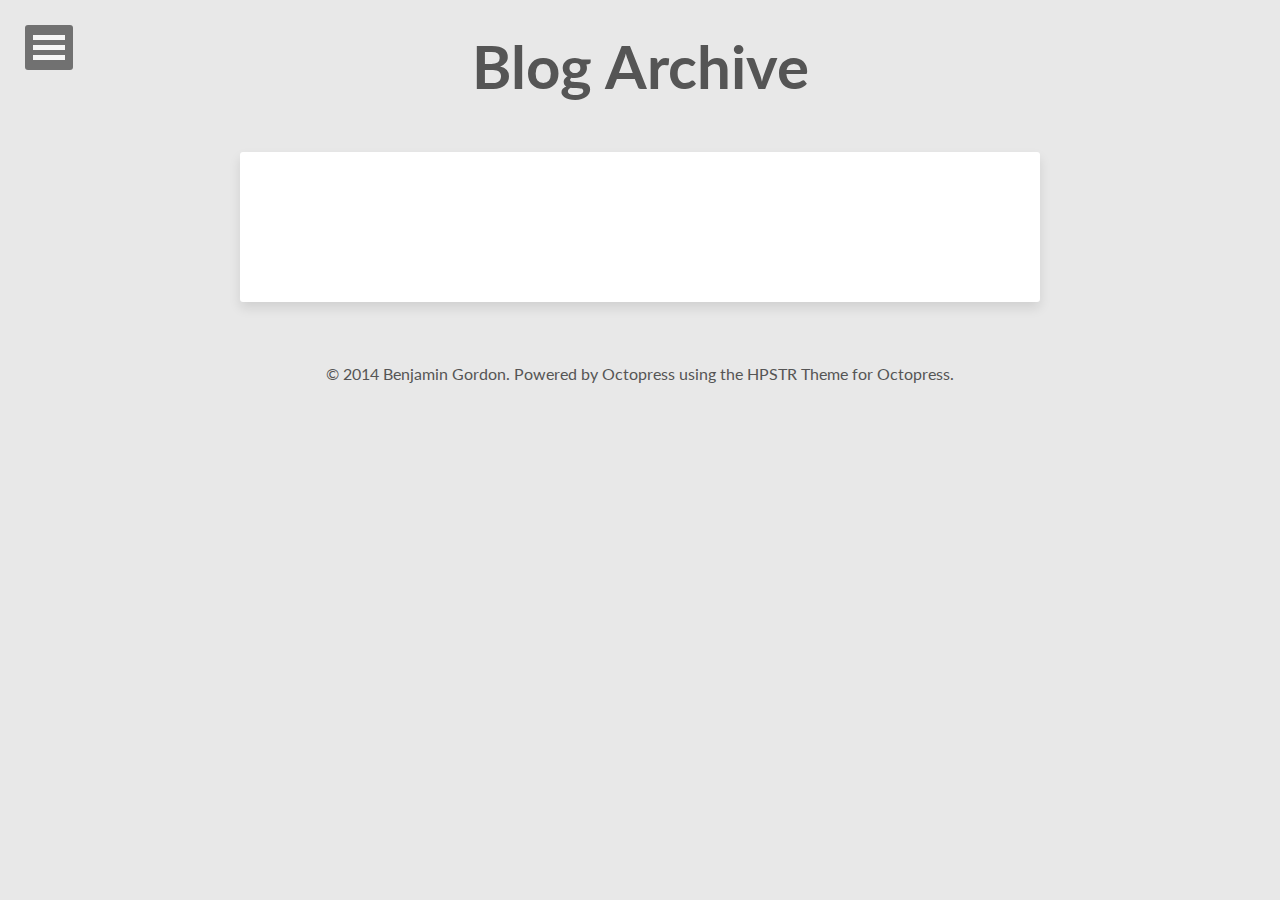
==== archives/index.html @ 860efc20 "Site updated at 2014-06-22 17:08:31 UTC" ====
<!DOCTYPE html>
<!--[if IEMobile 7 ]><html class="no-js iem7"><![endif]-->
<!--[if lt IE 9]><html class="no-js lte-ie8"><![endif]-->
<!--[if (gt IE 8)|(gt IEMobile 7)|!(IEMobile)|!(IE)]><!--><html class="no-js" lang="en"><!--<![endif]-->

<head>


<meta charset="utf-8">
<meta http-equiv="cleartype" content="on">

<title>Blog Archive - bennyguitar</title>
<meta name="author" content="Benjamin Gordon">




<meta name="description" content="Musings on just about everything.">

<meta name="keywords" content=" ">


<!-- http://t.co/dKP3o1e -->
<meta name="HandheldFriendly" content="True">
<meta name="MobileOptimized" content="320">
<meta name="viewport" content="width=device-width, initial-scale=1">

<!-- Twitter Cards -->

  
    <meta name="twitter:card" content="summary">
    <meta name="twitter:image" content"">
  
  <meta name="twitter:title" content="Blog Archive">
  <meta name="twitter:description" content="Musings on just about everything.">
  <meta name="twitter:creator" content="@bennyguitar">


<!-- Open Graph -->
<meta property="og:local" content="en_US">
<meta property="og:type" content="article">
<meta property="og:url" content="http://bennyguitar.github.io/archives">
<meta property="og:title" content="Blog Archive">
<meta property="og:description" content="Musings on just about everything.">

  <meta property="og:image" content="">

<meta property="og:site_name" content="bennyguitar">

<link rel="canonical" href="http://bennyguitar.github.io/archives">
<link href="/favicon.png" rel="icon">
<link href="/stylesheets/screen.css" media="screen, projection" rel="stylesheet" type="text/css">
<link href="//netdna.bootstrapcdn.com/font-awesome/4.1.0/css/font-awesome.min.css" rel="stylesheet">
<link href="/atom.xml" rel="alternate" title="bennyguitar" type="application/atom+xml">

<script src="/javascripts/vendor/modernizr-2.6.2.custom.min.js"></script>



<!--Fonts from Google"s Web font directory at http://google.com/webfonts -->
<link href="//fonts.googleapis.com/css?family=PT+Serif:regular,italic,bold,bolditalic" rel="stylesheet" type="text/css">
<link href="//fonts.googleapis.com/css?family=PT+Sans:regular,italic,bold,bolditalic" rel="stylesheet" type="text/css">


</head>

<body id="page" >

<!--[if lt IE 9]><div class="upgrade"><strong><a href="http://whatbrowser.org/">Your browser is quite old!</strong> Why not upgrade to a different browser to better enjoy this site?</a></div><![endif]-->
<nav id="dl-menu" class="dl-menuwrapper" role="navigation">
	<button class="dl-trigger">Open Menu</button>
	<ul class="dl-menu">
		<li><a href="/">Home</a></li>
		<li>
			<a href="#">About</a>
			<ul class="dl-submenu">
				<li>
					<img src="" alt="Benjamin Gordon photo" class="author-photo">
					<h4>Benjamin Gordon</h4>
					<p></p>
				</li>
				<li><a href="//www.zimmerman.io">Learn More</a></li>
				<li>
					<a href="mailto:benjaming@intgroup.com"><i class="fa fa-envelope"></i> Email</a>
				</li>
				<li>
					<a href="http://twitter.com/bennyguitar"><i class="fa fa-twitter"></i> Twitter</a>
				</li>
				
				<li>
					<a href="http://github.com/bennyguitar"><i class="fa fa-github"></i> GitHub</a>
				</li>
			</ul><!-- /.dl-submenu -->
		</li>
		<li>
			<a href="#">Posts</a>
			<ul class="dl-submenu">
				<li><a href="/posts/">All Posts</a></li>
				<li><a href="/categories/">All Categories</a></li>
			</ul>
		</li>
		
	</ul><!-- /.dl-menu -->
</nav><!-- /.dl-menuwrapper -->




<div id="main" role="main">
  <article class="entry">
    <header class="header-title">
      <div class="header-title-wrap">
        <h1 class="entry-title">Blog Archive</h1>
      </div><!-- /.header-title-wrap -->
    </header>
    <div class="entry-content">
      <div id="blog-archives">

</div>

      <footer class="entry-meta">
        
        
      </footer>
    </div><!-- /.entry-content -->
    
  </article>
</div><!-- /#main -->

<div class="footer-wrapper">
  <footer role="contentinfo">
    <span>&copy; 2014 Benjamin Gordon. Powered by <a href="http://octopress.org">Octopress</a> using the <a href="https://github.com/Z1MM32M4N/hpstr-theme/">HPSTR Theme for Octopress</a>.</span>

  </footer>
</div><!-- /.footer-wrapper -->



<script src="//ajax.googleapis.com/ajax/libs/jquery/1.9.1/jquery.min.js"></script>
<script>window.jQuery || document.write('<script src="/javascripts/vendor/jquery-1.9.1.min.js"><\/script>')</script>
<!--
<script src="/javascripts/octopress.js" type="text/javascript"></script>
-->
<script src="/javascripts/scripts.min.js"></script>



          

</body>
</html>
---- stylesheets/screen.css ----
@import url("http://fonts.googleapis.com/css?family=Lato:300,400,700,300italic,400italic");body{margin-top:26px;font-size:16px}.visuallyhidden.focusable:active,.visuallyhidden.focusable:focus{position:static;clip:auto;height:auto;width:auto;margin:0;overflow:visible}*,*:after,*:before{-webkit-box-sizing:border-box;-moz-box-sizing:border-box;box-sizing:border-box}article,aside,details,figcaption,figure,footer,header,hgroup,nav,section{display:block}audio,canvas,video{display:inline-block;*display:inline;*zoom:1}audio:not([controls]){display:none}html{font-size:100%;-webkit-text-size-adjust:100%;-ms-text-size-adjust:100%}a:focus{outline:thin dotted #333;outline:5px auto -webkit-focus-ring-color;outline-offset:-2px}a:hover,a:active{outline:0}sub,sup{position:relative;font-size:75%;line-height:0;vertical-align:baseline}sup{top:-0.5em}sub{bottom:-0.25em}blockquote{margin:0}img{max-width:100%;width:auto\9;height:auto;vertical-align:middle;border:0;-ms-interpolation-mode:bicubic}#map_canvas img,.google-maps img{max-width:none}button,input,select,textarea{margin:0;font-size:100%;vertical-align:middle}button,input{*overflow:visible;line-height:normal}button::-moz-focus-inner,input::-moz-focus-inner{padding:0;border:0}button,html input[type="button"],input[type="reset"],input[type="submit"]{-webkit-appearance:button;cursor:pointer}label,select,button,input[type="button"],input[type="reset"],input[type="submit"],input[type="radio"],input[type="checkbox"]{cursor:pointer}input[type="search"]{-webkit-box-sizing:content-box;-moz-box-sizing:content-box;box-sizing:content-box;-webkit-appearance:textfield}input[type="search"]::-webkit-search-decoration,input[type="search"]::-webkit-search-cancel-button{-webkit-appearance:none}textarea{overflow:auto;vertical-align:top}@media print{*{text-shadow:none !important;color:#000 !important;background:transparent !important;box-shadow:none !important}a,a:visited{text-decoration:underline}a[href]:after{content:" (" attr(href) ")"}abbr[title]:after{content:" (" attr(title) ")"}.ir a:after,a[href^="javascript:"]:after,a[href^="#"]:after{content:""}pre,blockquote{border:1px solid #999;page-break-inside:avoid}thead{display:table-header-group}tr,img{page-break-inside:avoid}img{max-width:100% !important}@page{margin:0.5cm}p,h2,h3{orphans:3;widows:3}h2,h3{page-break-after:avoid}}::-moz-selection{background-color:#c8c8c8;color:#222;text-shadow:none}::selection{background-color:#c8c8c8;color:#222;text-shadow:none}.wrap{margin:0 auto}.all-caps{text-transform:uppercase}.pull-left{float:left}.pull-right{float:right}.unstyled-list{list-style:none;margin-left:0;padding-left:0}.unstyled-list li{list-style-type:none}.inline-list{list-style:none;margin-left:0;padding-left:0}.inline-list li{list-style-type:none;display:inline}.well{padding:20px;border:1px solid #222;-webkit-border-radius:4px;-moz-border-radius:4px;-ms-border-radius:4px;-o-border-radius:4px;border-radius:4px}body{font-family:"Lato",Calibri,Arial,sans-serif;color:#222}h1,h2,h3,h4,h5,h6{font-family:"Lato",Calibri,Arial,sans-serif}h1{font-size:32px;font-size:2rem}a{text-decoration:none;color:#222}a:visited{color:#555}a:hover{color:#000}a:focus{outline:thin dotted;color:#000}a:hover,a:active{outline:0}.link-arrow{font-weight:100;text-decoration:underline;font-style:normal}figcaption{padding-top:10px;font-size:15.4px;font-size:0.9625rem;line-height:1.3;color:#3c3c3c}.notice{margin-top:1.5em;padding:.5em 1em;text-indent:0;font-size:15.4px;font-size:0.9625rem;background-color:#e8e8e8;border:1px solid #b5b5b5;-webkit-border-radius:3px;-moz-border-radius:3px;-ms-border-radius:3px;-o-border-radius:3px;border-radius:3px}blockquote{font-family:Georgia,serif;font-style:italic;border-left:8px solid #bbb;padding-left:20px}@media only screen and (min-width: 48em){blockquote{margin-left:-28px}}.entry-content .footnotes ol,.entry-content .footnotes li,.entry-content .footnotes p{font-size:13.2px;font-size:0.825rem;margin-bottom:26px;margin-bottom:1.625rem}tt,code,kbd,samp,pre{font-family:Menlo,Monaco,Courier New,monospace}p code,li code{font-size:12px;font-size:0.75rem;line-height:1.5;white-space:nowrap;margin:0 2px;padding:0 5px;border:1px solid #e6e6e6;background-color:#f2f2f2;-webkit-border-radius:3px;-moz-border-radius:3px;-ms-border-radius:3px;-o-border-radius:3px;border-radius:3px}pre{font-size:12px;font-size:0.75rem;line-height:1.5;overflow-x:auto}pre::-webkit-scrollbar{height:12px;background-color:#34362e;-moz-border-radius-bottomleft:4px;-webkit-border-bottom-left-radius:4px;border-bottom-left-radius:4px;-moz-border-radius-bottomright:4px;-webkit-border-bottom-right-radius:4px;border-bottom-right-radius:4px}pre::-webkit-scrollbar-thumb:horizontal{background-color:#6a6d5d;-webkit-border-radius:4px;-moz-border-radius:4px;-ms-border-radius:4px;-o-border-radius:4px;border-radius:4px}.highlight{margin-bottom:1.5em;color:#d0d0d0;border:1px solid #dbdbdb;background-color:#272822;-webkit-border-radius:3px;-moz-border-radius:3px;-ms-border-radius:3px;-o-border-radius:3px;border-radius:3px}.highlight pre{position:relative;margin:0;padding:1em}.highlight .lineno{padding-right:24px;color:#8f908a}.highlight .hll{background-color:#49483e}.highlight .c{color:#75715e}.highlight .err{color:#960050;background-color:#1e0010}.highlight .k{color:#66d9ef}.highlight .l{color:#ae81ff}.highlight .n{color:#f8f8f2}.highlight .o{color:#f92672}.highlight .p{color:#f8f8f2}.highlight .cm{color:#75715e}.highlight .cp{color:#75715e}.highlight .c1{color:#75715e}.highlight .cs{color:#75715e}.highlight .ge{font-style:italic}.highlight .gs{font-weight:bold}.highlight .kc{color:#66d9ef}.highlight .kd{color:#66d9ef}.highlight .kn{color:#f92672}.highlight .kp{color:#66d9ef}.highlight .kr{color:#66d9ef}.highlight .kt{color:#66d9ef}.highlight .ld{color:#e6db74}.highlight .m{color:#ae81ff}.highlight .s{color:#e6db74}.highlight .na{color:#a6e22e}.highlight .nb{color:#f8f8f2}.highlight .nc{color:#a6e22e}.highlight .no{color:#66d9ef}.highlight .nd{color:#a6e22e}.highlight .ni{color:#f8f8f2}.highlight .ne{color:#a6e22e}.highlight .nf{color:#a6e22e}.highlight .nl{color:#f8f8f2}.highlight .nn{color:#f8f8f2}.highlight .nx{color:#a6e22e}.highlight .py{color:#f8f8f2}.highlight .nt{color:#f92672}.highlight .nv{color:#f8f8f2}.highlight .ow{color:#f92672}.highlight .w{color:#f8f8f2}.highlight .mf{color:#ae81ff}.highlight .mh{color:#ae81ff}.highlight .mi{color:#ae81ff}.highlight .mo{color:#ae81ff}.highlight .sb{color:#e6db74}.highlight .sc{color:#e6db74}.highlight .sd{color:#e6db74}.highlight .s2{color:#e6db74}.highlight .se{color:#ae81ff}.highlight .sh{color:#e6db74}.highlight .si{color:#e6db74}.highlight .sx{color:#e6db74}.highlight .sr{color:#e6db74}.highlight .s1{color:#e6db74}.highlight .ss{color:#e6db74}.highlight .bp{color:#f8f8f2}.highlight .vc{color:#f8f8f2}.highlight .vg{color:#f8f8f2}.highlight .vi{color:#f8f8f2}.highlight .il{color:#ae81ff}body{margin:0;padding:0;width:100%;background-color:#e8e8e8}.entry,.hentry{*zoom:1}.entry:before,.entry:after,.hentry:before,.hentry:after{display:table;content:"";line-height:0}.entry:after,.hentry:after{clear:both}.entry-content{font-size:17.6px;font-size:1.1rem;line-height:1.625;margin-bottom:26px;margin-bottom:1.625rem}.entry-content p>a,.entry-content li>a{border-bottom:1px dotted #a2a2a2}.entry-content p>a:hover,.entry-content li>a:hover{border-bottom-style:solid}.entry-meta{font-size:13.2px;font-size:0.825rem;text-transform:uppercase;color:#bbb}.entry-meta a{color:#bbb}.entry-meta .vcard:before{content:" by "}.entry-meta .tag{display:inline-block;margin:4px;padding:2px 6px;background-color:#bbb;color:#fff;-webkit-border-radius:3px;-moz-border-radius:3px;-ms-border-radius:3px;-o-border-radius:3px;border-radius:3px;color:#fff}.entry-meta .tag span{vertical-align:super;font-size:10px;font-size:0.625rem}.entry-meta .tag:hover{background-color:#a2a2a2}.entry-meta .tag:active{-webkit-transform:translate(0, 1px);-moz-transform:translate(0, 1px);-ms-transform:translate(0, 1px);-o-transform:translate(0, 1px);transform:translate(0, 1px);box-shadow:0 0 1px rgba(34,34,34,0.2)}#post .entry-content,#page .entry-content{margin:40px 2px 20px 2px;padding:10px 15px;background-color:#fff;box-shadow:0 0 0 0,0 6px 12px rgba(0,0,0,0.1);-webkit-border-radius:3px;-moz-border-radius:3px;-ms-border-radius:3px;-o-border-radius:3px;border-radius:3px}@media only screen and (min-width: 48em){#post .entry-content,#page .entry-content{margin-left:10px;margin-right:10px;padding:20px 30px}}@media only screen and (min-width: 62.5em){#post .entry-content,#page .entry-content{max-width:800px;margin:50px auto 30px auto;padding:50px 80px}#post .entry-content>p:first-child,#page .entry-content>p:first-child{font-size:22px;font-size:1.375rem;line-height:1.5;margin-bottom:26px;margin-bottom:1.625rem}}#post #disqus_thread,#page #disqus_thread{margin:40px 2px 20px 2px;padding:10px 15px;background-color:#fff;box-shadow:0 0 0 1px rgba(187,187,187,0.1),0 6px 12px rgba(0,0,0,0.1);-webkit-border-radius:3px;-moz-border-radius:3px;-ms-border-radius:3px;-o-border-radius:3px;border-radius:3px}@media only screen and (min-width: 48em){#post #disqus_thread,#page #disqus_thread{margin-left:10px;margin-right:10px;padding:20px 30px}}@media only screen and (min-width: 62.5em){#post #disqus_thread,#page #disqus_thread{max-width:800px;padding:50px 80px;margin:0 auto 30px auto}}#post .entry-meta,#page .entry-meta{margin:50px 30px 30px;text-align:center}.entry-tags{display:block;margin-bottom:6px}.pagination{margin:20px 10px;text-align:center}.pagination ul{display:inline;margin-left:10px;margin-right:10px}.pagination li{padding-left:4px;padding-right:4px}.pagination .current-page{font-weight:700}#post-index #main{margin:40px 2px 20px 2px}@media only screen and (min-width: 48em){#post-index #main{margin-left:20px;margin-right:20px}}@media only screen and (min-width: 62.5em){#post-index #main{max-width:800px;margin-top:50px;margin-left:auto;margin-right:auto}}#post-index article{background-color:#fff;box-shadow:0 0 0 0,0 6px 12px rgba(34,34,34,0.1);-webkit-border-radius:3px;-moz-border-radius:3px;-ms-border-radius:3px;-o-border-radius:3px;border-radius:3px;margin-bottom:20px;padding:25px 15px}@media only screen and (min-width: 48em){#post-index article{padding:30px}}@media only screen and (min-width: 62.5em){#post-index article{margin-bottom:30px;padding:50px 80px}}.footer-wrapper{*zoom:1;margin:2em auto;text-align:center;color:#555}.footer-wrapper:before,.footer-wrapper:after{display:table;content:"";line-height:0}.footer-wrapper:after{clear:both}.footer-wrapper a{color:#555}.socialcount{font-size:17.6px;font-size:1.1rem;font-weight:700}.socialcount li{padding-left:10px;padding-right:10px}.socialcount p>a,.socialcount li>a{border-bottom-width:0}.upgrade{padding:10px;text-align:center}#goog-fixurl ul{list-style:none;margin-left:0;padding-left:0}#goog-fixurl ul li{list-style-type:none}#goog-wm-qt{width:auto;margin-right:10px;margin-bottom:20px;padding:8px 20px;display:inline-block;font-size:14px;font-size:0.875rem;background-color:#fff;color:#222;border-width:2px !important;border-style:solid !important;border-color:#a2a2a2;-webkit-border-radius:3px;-moz-border-radius:3px;-ms-border-radius:3px;-o-border-radius:3px;border-radius:3px}hr{display:block;margin:1em 0;padding:0;height:1px;border:0;border-top:1px solid #ccc;border-bottom:1px solid #fff}b,i,strong,em,blockquote,p,q,span,figure,img,h1,h2,header,input,a{-webkit-transition:all 0.2s ease;-moz-transition:all 0.2s ease;-o-transition:all 0.2s ease;transition:all 0.2s ease}.entry-header{width:100%;overflow:hidden;position:relative}.header-title{text-align:center;margin:30px 0 0}.header-title h1{margin:10px 20px;font-weight:700;font-size:28px;font-size:1.75rem;color:#555}@media only screen and (min-width: 48em){.header-title h1{font-size:48px;font-size:3rem}}@media only screen and (min-width: 62.5em){.header-title h1{font-size:60px;font-size:3.75rem}}.header-title h2{margin:0;font-size:18px;font-size:1.125rem;text-transform:uppercase;color:#888}@media only screen and (min-width: 48em){.header-title h2{font-size:30px;font-size:1.875rem}}.feature .header-title{position:absolute;top:0;display:table;margin-top:0;width:100%;height:400px;overflow:hidden}.feature .header-title .header-title-wrap{display:table-cell;vertical-align:middle;margin:0 auto;text-align:center}.feature .header-title h1{margin:10px;font-weight:700;margin:10px 60px;color:#fff;text-shadow:1px 1px 4px rgba(34,34,34,0.6)}.feature .header-title h1 a{color:#fff}.feature .header-title h2{margin:0;color:#fff}@media only screen and (min-width: 48em){.feature .header-title h2 a{color:#fff}}.entry-image{position:relative;top:-50%;left:-50%;width:200%;height:200%;min-height:400px;overflow:hidden}.entry-image:after{content:'';position:absolute;top:0;left:0;width:100%;height:100%;background-color:rgba(34,34,34,0.3)}.entry-image img{position:absolute;top:0;left:0;right:0;bottom:0;margin:auto;min-width:50%;min-height:50%}.image-credit{position:absolute;bottom:0;right:0;margin:0 auto;max-width:440px;padding:10px 15px;background-color:rgba(34,34,34,0.5);color:#fff;font-size:12px;font-size:0.75rem;text-align:right;-moz-border-radius-topleft:3px;-webkit-border-top-left-radius:3px;border-top-left-radius:3px;-moz-border-radius-topright:3px;-webkit-border-top-right-radius:3px;border-top-right-radius:3px;z-index:10}@media only screen and (min-width: 48em){.image-credit{max-width:760px}}@media only screen and (min-width: 62.5em){.image-credit{max-width:960px}}.image-credit a{color:#fff;text-decoration:none}.read-more{position:relative;margin:40px 2px 20px 2px;padding:40px 15px 25px;background-color:#fff;box-shadow:0 0 0 1px rgba(187,187,187,0.1),0 6px 12px rgba(0,0,0,0.1);-webkit-border-radius:3px;-moz-border-radius:3px;-ms-border-radius:3px;-o-border-radius:3px;border-radius:3px;text-align:center;*zoom:1}@media only screen and (min-width: 48em){.read-more{margin:50px 10px 20px 10px;padding:50px 40px 25px}}@media only screen and (min-width: 62.5em){.read-more{max-width:800px;padding:50px 80px;margin:60px auto}}.read-more:before,.read-more:after{display:table;content:"";line-height:0}.read-more:after{clear:both}.read-more-header{position:absolute;top:-20px;left:0;right:0;height:35px}.read-more-content{font-size:17.6px;font-size:1.1rem;line-height:1.625}.read-more-content p>a,.read-more-content li>a{border-bottom:1px dotted #a2a2a2}.read-more-content p>a:hover,.read-more-content li>a:hover{border-bottom-style:solid}.read-more-content h3{margin:0;font-size:28px;font-size:1.75rem}.read-more-content h3 a{color:#222}@media only screen and (min-width: 48em){.read-more-content h3{font-size:36px;font-size:2.25rem}}.read-more-list{border-top:solid 1px #bbb}.list-item{width:100%;text-align:left}.list-item h4{font-size:18px;font-size:1.125rem;margin-bottom:0}.list-item span{display:block;font-size:14px;font-size:0.875rem;color:#a2a2a2}@media only screen and (min-width: 48em){.list-item{width:49%;float:left}.list-item:nth-child(2){text-align:right}}.animated{-webkit-animation-fill-mode:both;-moz-animation-fill-mode:both;-ms-animation-fill-mode:both;-o-animation-fill-mode:both;animation-fill-mode:both;-webkit-animation-duration:1s;-moz-animation-duration:1s;-ms-animation-duration:1s;-o-animation-duration:1s;animation-duration:1s}.animated.hinge{-webkit-animation-duration:2s;-moz-animation-duration:2s;-ms-animation-duration:2s;-o-animation-duration:2s;animation-duration:2s}@-moz-keyframes fadeIn{0%{opacity:0}100%{opacity:1}}@-webkit-keyframes fadeIn{0%{opacity:0}100%{opacity:1}}@-o-keyframes fadeIn{0%{opacity:0}100%{opacity:1}}@-ms-keyframes fadeIn{0%{opacity:0}100%{opacity:1}}@keyframes fadeIn{0%{opacity:0}100%{opacity:1}}.fadeIn{-webkit-animation-name:fadeIn;-moz-animation-name:fadeIn;-ms-animation-name:fadeIn;-o-animation-name:fadeIn;animation-name:fadeIn}@-moz-keyframes fadeInDown{0%{opacity:0;-moz-transform:translateY(-20px);transform:translateY(-20px)}100%{opacity:1;-moz-transform:translateY(0);transform:translateY(0)}}@-webkit-keyframes fadeInDown{0%{opacity:0;-webkit-transform:translateY(-20px);transform:translateY(-20px)}100%{opacity:1;-webkit-transform:translateY(0);transform:translateY(0)}}@-o-keyframes fadeInDown{0%{opacity:0;-o-transform:translateY(-20px);transform:translateY(-20px)}100%{opacity:1;-o-transform:translateY(0);transform:translateY(0)}}@-ms-keyframes fadeInDown{0%{opacity:0;-ms-transform:translateY(-20px);transform:translateY(-20px)}100%{opacity:1;-ms-transform:translateY(0);transform:translateY(0)}}@keyframes fadeInDown{0%{opacity:0;transform:translateY(-20px)}100%{opacity:1;transform:translateY(0)}}.fadeInDown{-webkit-animation-name:fadeInDown;-moz-animation-name:fadeInDown;-ms-animation-name:fadeInDown;-o-animation-name:fadeInDown;animation-name:fadeInDown}@-moz-keyframes fadeInDownBig{0%{opacity:0;-moz-transform:translateY(-2000px);transform:translateY(-2000px)}100%{opacity:1;-moz-transform:translateY(0);transform:translateY(0)}}@-webkit-keyframes fadeInDownBig{0%{opacity:0;-webkit-transform:translateY(-2000px);transform:translateY(-2000px)}100%{opacity:1;-webkit-transform:translateY(0);transform:translateY(0)}}@-o-keyframes fadeInDownBig{0%{opacity:0;-o-transform:translateY(-2000px);transform:translateY(-2000px)}100%{opacity:1;-o-transform:translateY(0);transform:translateY(0)}}@-ms-keyframes fadeInDownBig{0%{opacity:0;-ms-transform:translateY(-2000px);transform:translateY(-2000px)}100%{opacity:1;-ms-transform:translateY(0);transform:translateY(0)}}@keyframes fadeInDownBig{0%{opacity:0;transform:translateY(-2000px)}100%{opacity:1;transform:translateY(0)}}.fadeInDownBig{-webkit-animation-name:fadeInDownBig;-moz-animation-name:fadeInDownBig;-ms-animation-name:fadeInDownBig;-o-animation-name:fadeInDownBig;animation-name:fadeInDownBig}@-moz-keyframes bounceIn{0%{opacity:0;-moz-transform:scale(0.3, 0.3);transform:scale(0.3, 0.3)}50%{opacity:1;-moz-transform:scale(1.05, 1.05);transform:scale(1.05, 1.05)}70%{-moz-transform:scale(0.9, 0.9);transform:scale(0.9, 0.9)}100%{-moz-transform:scale(1, 1);transform:scale(1, 1)}}@-webkit-keyframes bounceIn{0%{opacity:0;-webkit-transform:scale(0.3, 0.3);transform:scale(0.3, 0.3)}50%{opacity:1;-webkit-transform:scale(1.05, 1.05);transform:scale(1.05, 1.05)}70%{-webkit-transform:scale(0.9, 0.9);transform:scale(0.9, 0.9)}100%{-webkit-transform:scale(1, 1);transform:scale(1, 1)}}@-o-keyframes bounceIn{0%{opacity:0;-o-transform:scale(0.3, 0.3);transform:scale(0.3, 0.3)}50%{opacity:1;-o-transform:scale(1.05, 1.05);transform:scale(1.05, 1.05)}70%{-o-transform:scale(0.9, 0.9);transform:scale(0.9, 0.9)}100%{-o-transform:scale(1, 1);transform:scale(1, 1)}}@-ms-keyframes bounceIn{0%{opacity:0;-ms-transform:scale(0.3, 0.3);transform:scale(0.3, 0.3)}50%{opacity:1;-ms-transform:scale(1.05, 1.05);transform:scale(1.05, 1.05)}70%{-ms-transform:scale(0.9, 0.9);transform:scale(0.9, 0.9)}100%{-ms-transform:scale(1, 1);transform:scale(1, 1)}}@keyframes bounceIn{0%{opacity:0;transform:scale(0.3, 0.3)}50%{opacity:1;transform:scale(1.05, 1.05)}70%{transform:scale(0.9, 0.9)}100%{transform:scale(1, 1)}}.bounceIn{-webkit-animation-name:bounceIn;-moz-animation-name:bounceIn;-ms-animation-name:bounceIn;-o-animation-name:bounceIn;animation-name:bounceIn}@-moz-keyframes bounceInDown{0%{opacity:0;-moz-transform:translateY(-2000px);transform:translateY(-2000px)}60%{opacity:1;-moz-transform:translateY(30px);transform:translateY(30px)}80%{-moz-transform:translateY(-10px);transform:translateY(-10px)}100%{-moz-transform:translateY(0);transform:translateY(0)}}@-webkit-keyframes bounceInDown{0%{opacity:0;-webkit-transform:translateY(-2000px);transform:translateY(-2000px)}60%{opacity:1;-webkit-transform:translateY(30px);transform:translateY(30px)}80%{-webkit-transform:translateY(-10px);transform:translateY(-10px)}100%{-webkit-transform:translateY(0);transform:translateY(0)}}@-o-keyframes bounceInDown{0%{opacity:0;-o-transform:translateY(-2000px);transform:translateY(-2000px)}60%{opacity:1;-o-transform:translateY(30px);transform:translateY(30px)}80%{-o-transform:translateY(-10px);transform:translateY(-10px)}100%{-o-transform:translateY(0);transform:translateY(0)}}@-ms-keyframes bounceInDown{0%{opacity:0;-ms-transform:translateY(-2000px);transform:translateY(-2000px)}60%{opacity:1;-ms-transform:translateY(30px);transform:translateY(30px)}80%{-ms-transform:translateY(-10px);transform:translateY(-10px)}100%{-ms-transform:translateY(0);transform:translateY(0)}}@keyframes bounceInDown{0%{opacity:0;transform:translateY(-2000px)}60%{opacity:1;transform:translateY(30px)}80%{transform:translateY(-10px)}100%{transform:translateY(0)}}.bounceInDown{-webkit-animation-name:bounceInDown;-moz-animation-name:bounceInDown;-ms-animation-name:bounceInDown;-o-animation-name:bounceInDown;animation-name:bounceInDown}@-moz-keyframes drop{0%{transform:translateY(-500px)}100%{transform:translateY(0)}}@-webkit-keyframes drop{0%{transform:translateY(-500px)}100%{transform:translateY(0)}}@-o-keyframes drop{0%{transform:translateY(-500px)}100%{transform:translateY(0)}}@-ms-keyframes drop{0%{transform:translateY(-500px)}100%{transform:translateY(0)}}@keyframes drop{0%{transform:translateY(-500px)}100%{transform:translateY(0)}}.drop{-webkit-animation-name:drop;-moz-animation-name:drop;-ms-animation-name:drop;-o-animation-name:drop;animation-name:drop}.dl-menuwrapper{width:100%;position:absolute;top:0;left:0;z-index:1000;-webkit-perspective:1000px;-moz-perspective:1000px;-ms-perspective:1000px;-o-perspective:1000px;perspective:1000px;-webkit-perspective-origin:50% 200%;-moz-perspective-origin:50% 200%;-ms-perspective-origin:50% 200%;-o-perspective-origin:50% 200%;perspective-origin:50% 200%}@media only screen and (min-width: 48em){.dl-menuwrapper{position:fixed;max-width:175px;top:25px;left:25px}}.dl-menuwrapper button{top:0;left:0;background:#222;border:none;width:48px;height:45px;text-indent:-900em;overflow:hidden;position:relative;cursor:pointer;outline:none;-moz-border-radius-bottomright:3px;-webkit-border-bottom-right-radius:3px;border-bottom-right-radius:3px;opacity:0.6}@media only screen and (min-width: 48em){.dl-menuwrapper button{-webkit-border-radius:3px;-moz-border-radius:3px;-ms-border-radius:3px;-o-border-radius:3px;border-radius:3px}}.dl-menuwrapper button:hover,.dl-menuwrapper button.dl-active,.dl-menuwrapper ul{background:#aaa}.dl-menuwrapper button:after{content:'';position:absolute;width:68%;height:5px;background:#fff;top:10px;left:16%;box-shadow:0 10px 0 #fff,0 20px 0 #fff}.dl-menuwrapper button.dl-active{display:none}.dl-menuwrapper ul{padding:0;list-style:none;-webkit-transform-style:preserve-3d;-moz-transform-style:preserve-3d;-ms-transform-style:preserve-3d;-o-transform-style:preserve-3d;transform-style:preserve-3d}.dl-menuwrapper li{position:relative}.dl-menuwrapper li h4{margin:0;padding:15px 20px 0;color:rgba(255,255,255,0.9)}.dl-menuwrapper li p{margin:0;padding:15px 20px;font-size:14px;font-size:0.875rem;color:rgba(255,255,255,0.8)}.dl-menuwrapper li p a{display:inline;padding:0;font-size:14px;font-size:0.875rem}.dl-menuwrapper li i{display:inline-block;width:2em}.dl-menuwrapper li a{display:block;position:relative;padding:15px 20px;font-size:14px;font-size:0.875rem;line-height:20px;font-weight:300;color:#fff;outline:none}.dl-menuwrapper li .dl-back>a{padding-left:30px;background:rgba(0,0,0,0.2)}.dl-menuwrapper li .dl-back:after,.dl-menuwrapper li>a:not(:only-child):after{position:absolute;top:0;line-height:50px;font-family:'fontawesome';color:#fff;speak:none;-webkit-font-smoothing:antialiased;content:"\f105"}.dl-menuwrapper li .dl-back:after{left:10px;color:rgba(212,204,198,0.5);-webkit-transform:rotate(180deg);-moz-transform:rotate(180deg);-ms-transform:rotate(180deg);-o-transform:rotate(180deg);transform:rotate(180deg)}.dl-menuwrapper li>a:after{right:10px;color:rgba(0,0,0,0.15)}.dl-menuwrapper .dl-menu{margin:0;position:absolute;width:100%;max-width:400px;overflow-y:auto;max-height:600px;opacity:0;pointer-events:none;box-shadow:0 12px 24px rgba(0,0,0,0.35);-webkit-transform:translateY(10px);-moz-transform:translateY(10px);-ms-transform:translateY(10px);-o-transform:translateY(10px);transform:translateY(10px);-webkit-backface-visibility:hidden;-moz-backface-visibility:hidden;-ms-backface-visibility:hidden;-o-backface-visibility:hidden;backface-visibility:hidden}@media only screen and (min-width: 48em){.dl-menuwrapper .dl-menu{-webkit-border-radius:3px;-moz-border-radius:3px;-ms-border-radius:3px;-o-border-radius:3px;border-radius:3px;max-height:650px}}.dl-menuwrapper .dl-menu.dl-menu-toggle{-webkit-transition-property:all;-moz-transition-property:all;-o-transition-property:all;transition-property:all;-webkit-transition-duration:0.3s;-moz-transition-duration:0.3s;-o-transition-duration:0.3s;transition-duration:0.3s;-webkit-transition-timing-function:ease;-moz-transition-timing-function:ease;-o-transition-timing-function:ease;transition-timing-function:ease}.dl-menuwrapper .dl-menu.dl-menuopen{opacity:1;pointer-events:auto;-webkit-transform:translateY(0px);-moz-transform:translateY(0px);-ms-transform:translateY(0px);-o-transform:translateY(0px);transform:translateY(0px)}.dl-menuwrapper .dl-submenu{-webkit-border-radius:3px;-moz-border-radius:3px;-ms-border-radius:3px;-o-border-radius:3px;border-radius:3px;box-shadow:0 12px 24px rgba(0,0,0,0.35)}.dl-menuwrapper li .dl-submenu{display:none}.dl-menu.dl-subview li,.dl-menu.dl-subview li.dl-subviewopen>a,.dl-menu.dl-subview li.dl-subview>a{display:none}.dl-menu.dl-subview li.dl-subview,.dl-menu.dl-subview li.dl-subview .dl-submenu,.dl-menu.dl-subview li.dl-subviewopen,.dl-menu.dl-subview li.dl-subviewopen>.dl-submenu,.dl-menu.dl-subview li.dl-subviewopen>.dl-submenu>li{display:block}.dl-menu.dl-animate-out{-webkit-animation:MenuAnimOut 0.4s ease;-moz-animation:MenuAnimOut 0.4s ease;-ms-animation:MenuAnimOut 0.4s ease;-o-animation:MenuAnimOut 0.4s ease;animation:MenuAnimOut 0.4s ease}@-moz-keyframes MenuAnimOut{100%{-moz-transform:translateZ(300px);transform:translateZ(300px);opacity:0}}@-webkit-keyframes MenuAnimOut{100%{-webkit-transform:translateZ(300px);transform:translateZ(300px);opacity:0}}@-o-keyframes MenuAnimOut{100%{-o-transform:translateZ(300px);transform:translateZ(300px);opacity:0}}@-ms-keyframes MenuAnimOut{100%{-ms-transform:translateZ(300px);transform:translateZ(300px);opacity:0}}@keyframes MenuAnimOut{100%{transform:translateZ(300px);opacity:0}}.dl-menu.dl-animate-in{-webkit-animation:MenuAnimIn 0.4s ease;-moz-animation:MenuAnimIn 0.4s ease;-ms-animation:MenuAnimIn 0.4s ease;-o-animation:MenuAnimIn 0.4s ease;animation:MenuAnimIn 0.4s ease}@-moz-keyframes MenuAnimIn{0%{-moz-transform:translateZ(300px);transform:translateZ(300px);opacity:0}100%{-moz-transform:translateZ(0px);transform:translateZ(0px);opacity:1}}@-webkit-keyframes MenuAnimIn{0%{-webkit-transform:translateZ(300px);transform:translateZ(300px);opacity:0}100%{-webkit-transform:translateZ(0px);transform:translateZ(0px);opacity:1}}@-o-keyframes MenuAnimIn{0%{-o-transform:translateZ(300px);transform:translateZ(300px);opacity:0}100%{-o-transform:translateZ(0px);transform:translateZ(0px);opacity:1}}@-ms-keyframes MenuAnimIn{0%{-ms-transform:translateZ(300px);transform:translateZ(300px);opacity:0}100%{-ms-transform:translateZ(0px);transform:translateZ(0px);opacity:1}}@keyframes MenuAnimIn{0%{transform:translateZ(300px);opacity:0}100%{transform:translateZ(0px);opacity:1}}.dl-menuwrapper>.dl-submenu.dl-animate-in{-webkit-animation:SubMenuAnimIn 0.4s ease;-moz-animation:SubMenuAnimIn 0.4s ease;-ms-animation:SubMenuAnimIn 0.4s ease;-o-animation:SubMenuAnimIn 0.4s ease;animation:SubMenuAnimIn 0.4s ease}@-moz-keyframes SubMenuAnimIn{0%{-moz-transform:translateZ(-300px);transform:translateZ(-300px);opacity:0}100%{-moz-transform:translateZ(0px);transform:translateZ(0px);opacity:1}}@-webkit-keyframes SubMenuAnimIn{0%{-webkit-transform:translateZ(-300px);transform:translateZ(-300px);opacity:0}100%{-webkit-transform:translateZ(0px);transform:translateZ(0px);opacity:1}}@-o-keyframes SubMenuAnimIn{0%{-o-transform:translateZ(-300px);transform:translateZ(-300px);opacity:0}100%{-o-transform:translateZ(0px);transform:translateZ(0px);opacity:1}}@-ms-keyframes SubMenuAnimIn{0%{-ms-transform:translateZ(-300px);transform:translateZ(-300px);opacity:0}100%{-ms-transform:translateZ(0px);transform:translateZ(0px);opacity:1}}@keyframes SubMenuAnimIn{0%{transform:translateZ(-300px);opacity:0}100%{transform:translateZ(0px);opacity:1}}.dl-menuwrapper>.dl-submenu.dl-animate-out{-webkit-animation:SubMenuAnimOut 0.4s ease;-moz-animation:SubMenuAnimOut 0.4s ease;-ms-animation:SubMenuAnimOut 0.4s ease;-o-animation:SubMenuAnimOut 0.4s ease;animation:SubMenuAnimOut 0.4s ease}@-moz-keyframes SubMenuAnimOut{0%{-moz-transform:translateZ(0px);transform:translateZ(0px);opacity:1}100%{-moz-transform:translateZ(-300px);transform:translateZ(-300px);opacity:0}}@-webkit-keyframes SubMenuAnimOut{0%{-webkit-transform:translateZ(0px);transform:translateZ(0px);opacity:1}100%{-webkit-transform:translateZ(-300px);transform:translateZ(-300px);opacity:0}}@-o-keyframes SubMenuAnimOut{0%{-o-transform:translateZ(0px);transform:translateZ(0px);opacity:1}100%{-o-transform:translateZ(-300px);transform:translateZ(-300px);opacity:0}}@-ms-keyframes SubMenuAnimOut{0%{-ms-transform:translateZ(0px);transform:translateZ(0px);opacity:1}100%{-ms-transform:translateZ(-300px);transform:translateZ(-300px);opacity:0}}@keyframes SubMenuAnimOut{0%{transform:translateZ(0px);opacity:1}100%{transform:translateZ(-300px);opacity:0}}.no-touch .dl-menuwrapper li a:hover{background:rgba(255,248,213,0.1)}.no-js .dl-trigger{display:none}.no-js .dl-menuwrapper .dl-menu{position:relative;opacity:1;pointer-events:auto;-webkit-transform:none;-moz-transform:none;-ms-transform:none;-o-transform:none;transform:none}.no-js .dl-menuwrapper li .dl-submenu{display:block}.no-js .dl-menuwrapper li.dl-back{display:none}.no-js .dl-menuwrapper li>a:not(:only-child){background:rgba(0,0,0,0.1)}.no-js .dl-menuwrapper li>a:not(:only-child):after{content:''}.dl-menuwrapper button:hover,.dl-menuwrapper button.dl-active,.dl-menuwrapper ul{background:#222}.dl-menu li{display:none}.dl-menuopen li{display:block}.btn{display:inline-block;margin-bottom:20px;padding:8px 20px;font-size:15.4px;font-size:0.9625rem;background-color:#222;color:#fff;border-width:2px !important;border-style:solid !important;border-color:#222;-webkit-border-radius:3px;-moz-border-radius:3px;-ms-border-radius:3px;-o-border-radius:3px;border-radius:3px}.btn:visited{color:#fff}.btn:hover{background-color:#fff;color:#222}.btn-success{background-color:#5cb85c;color:#fff;border-color:#5cb85c}.btn-success:visited{color:#fff}.btn-success:hover{background-color:#fff;color:#5cb85c}.btn-warning{background-color:#dd8338;color:#fff;border-color:#dd8338}.btn-warning:visited{color:#fff}.btn-warning:hover{background-color:#fff;color:#dd8338}.btn-danger{background-color:#c64537;color:#fff;border-color:#c64537}.btn-danger:visited{color:#fff}.btn-danger:hover{background-color:#fff;color:#c64537}.btn-info{background-color:#308cbc;color:#fff;border-color:#308cbc}.btn-info:visited{color:#fff}.btn-info:hover{background-color:#fff;color:#308cbc}figure{margin:0;padding-top:10px;padding-bottom:10px;*zoom:1}figure:before,figure:after{display:table;content:"";line-height:0}figure:after{clear:both}figure img{margin-bottom:10px}figure a img{-webkit-transform:translate(0, 0);-moz-transform:translate(0, 0);-ms-transform:translate(0, 0);-o-transform:translate(0, 0);transform:translate(0, 0);-webkit-transition-duration:0.25s;-moz-transition-duration:0.25s;-o-transition-duration:0.25s;transition-duration:0.25s}figure a img:hover{-webkit-transform:translate(0, -5px);-moz-transform:translate(0, -5px);-ms-transform:translate(0, -5px);-o-transform:translate(0, -5px);transform:translate(0, -5px);box-shadow:0 0 10px rgba(34,34,34,0.2)}@media only screen and (min-width: 62.5em){figure.half img{width:310px;float:left;margin-right:10px}figure.half figcaption{clear:left}}@media only screen and (min-width: 62.5em){figure.third img{width:200px;float:left;margin-right:10px}figure.third figcaption{clear:left}}svg:not(:root){overflow:hidden}img.left,img.right{margin-bottom:0.5rem;margin-top:0.5rem;border:1px solid #ccc;border-radius:4px;padding:5px;background:#eee}img.left{float:left;margin-right:1.5rem}img.right{float:right;margin-left:1.5rem}figure.code figcaption{padding-top:0px;position:relative;text-align:center;font-size:13px;line-height:2em;font-weight:normal;margin-bottom:0;-moz-border-radius-topleft:5px;-webkit-border-top-left-radius:5px;border-top-left-radius:5px;-moz-border-radius-topright:5px;-webkit-border-top-right-radius:5px;border-top-right-radius:5px;background-color:#aaaaaa;text-shadow:#fff 0 1px 0;color:#777;background-image:-webkit-gradient(linear, 50% 0%, 50% 100%, color-stop(0%, #ffffff), color-stop(6%, #f0f0f0), color-stop(90%, #e5e5e5), color-stop(100%, #dddddd));background-image:-webkit-linear-gradient(#ffffff,#f0f0f0 6%,#e5e5e5 90%,#dddddd);background-image:-moz-linear-gradient(#ffffff,#f0f0f0 6%,#e5e5e5 90%,#dddddd);background-image:-o-linear-gradient(#ffffff,#f0f0f0 6%,#e5e5e5 90%,#dddddd);background-image:linear-gradient(#ffffff,#f0f0f0 6%,#e5e5e5 90%,#dddddd);border:1px solid #c5c5c5;border-top-color:#d5d5d5;border-bottom:0}figure.code figcaption a{position:absolute;right:0.8em;text-decoration:none;color:inherit;z-index:1;padding-left:3em}figure.code figcaption a:hover{text-decoration:underline}figure.code figcaption a:focus{outline:0}figure.code .highlight{-moz-border-radius-topleft:0;-webkit-border-top-left-radius:0;border-top-left-radius:0;-moz-border-radius-topright:0;-webkit-border-top-right-radius:0;border-top-right-radius:0;overflow:scroll}.CodeRay{font-family:Menlo,Monaco,Courier New,monospace;font-size:12px;font-size:0.75rem;color:#d0d0d0;margin-bottom:1.5em;-webkit-border-radius:3px;-moz-border-radius:3px;-ms-border-radius:3px;-o-border-radius:3px;border-radius:3px}.CodeRay .code pre{margin:0;padding:1em;background-color:#272822;border:1px solid #dbdbdb}span.CodeRay{white-space:pre;border:0px;padding:2px}table.CodeRay{border-collapse:collapse;width:100%;padding:2px}table.CodeRay td{padding:1em 0.5em;vertical-align:top}.CodeRay .line-numbers,.CodeRay .no{color:#8f908a;text-align:right}.CodeRay .line-numbers a{color:#8f908a}.CodeRay .line-numbers tt{font-weight:bold}.CodeRay .line-numbers .highlighted{color:red}.CodeRay .line{display:block;float:left;width:100%}.CodeRay span.line-numbers{padding:0 24px 0 4px}.CodeRay .code{width:100%}ol.CodeRay{font-size:10pt}ol.CodeRay li{white-space:pre}.CodeRay .code pre{overflow:auto}.CodeRay .debug{color:#fff !important;background:blue !important}.CodeRay .doctype,.CodeRay .key,.CodeRay .instance-variable{color:#f8f8f2}.CodeRay .attribute-name{color:#a6e22e}.CodeRay .symbol,.CodeRay .integer,.CodeRay .float{color:#ff658b}.CodeRay .string{color:#2dc900}.CodeRay .keyword{color:#66d9ef}.CodeRay .function,.CodeRay .class{color:#a6e22e}.CodeRay .regexp,.CodeRay .constant,.CodeRay .tag{color:#f92672}.CodeRay .modifier,.CodeRay .predefined-constant{color:#ff84e4}.CodeRay .comment{color:#75715e}.CodeRay .error{color:#ecc}.CodeRay .content{color:#e6db74}.CodeRay .delimiter{color:#e6db74}.CodeRay .inline{color:#e6db74}
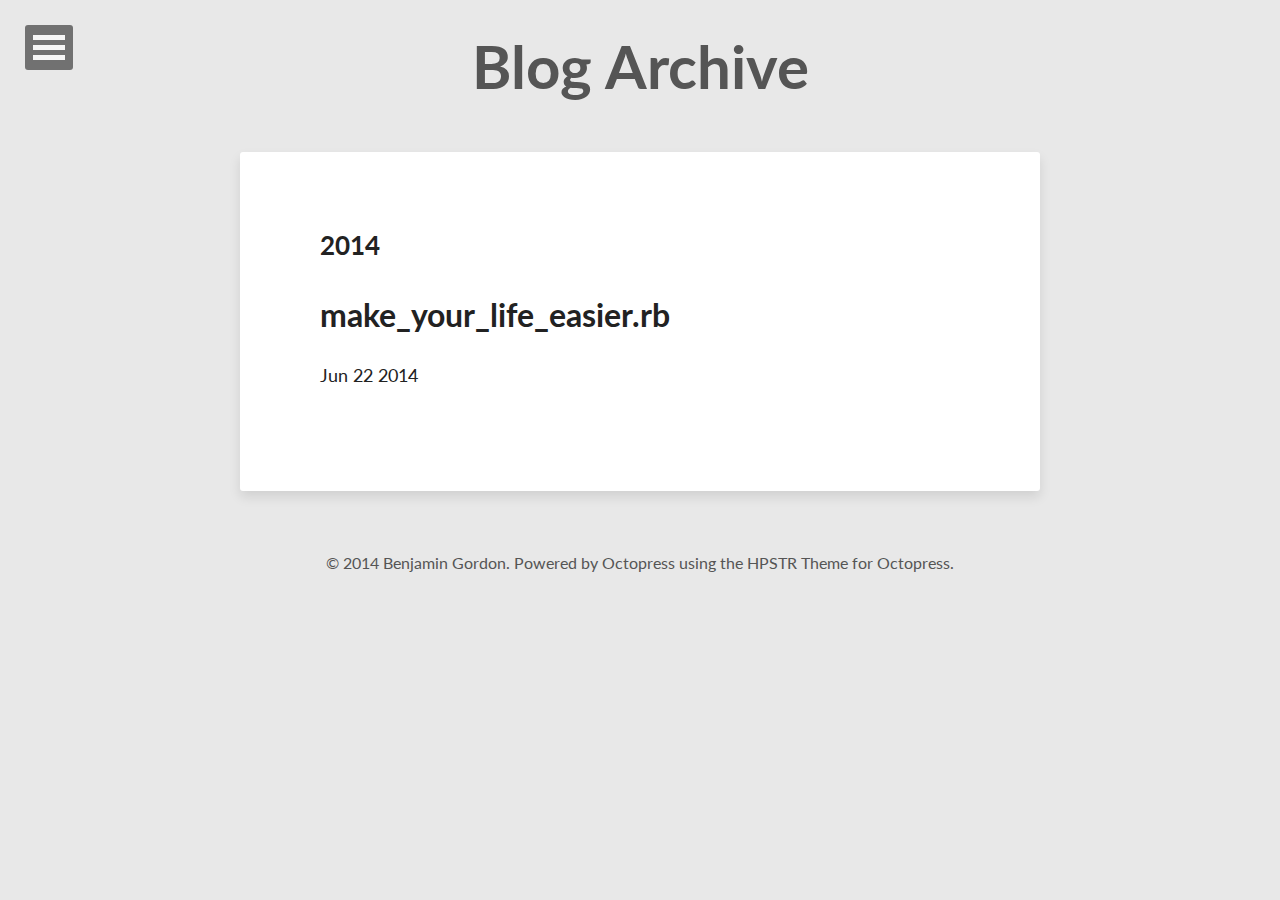
==== commit 66c58d20: "Site updated at 2014-06-22 18:32:16 UTC" ====
--- a/archives/index.html
+++ b/archives/index.html
@@ -117,6 +117,19 @@
     <div class="entry-content">
       <div id="blog-archives">
 
+
+
+  
+  <h2>2014</h2>
+
+<article>
+  
+<h1><a href="/blog/2014/06/22/make-your-life-easier-dot-rb/">make_your_life_easier.rb</a></h1>
+<time datetime="2014-06-22T13:05:54-05:00" pubdate><span class='month'>Jun</span> <span class='day'>22</span> <span class='year'>2014</span></time>
+
+
+</article>
+
 </div>
 
       <footer class="entry-meta">
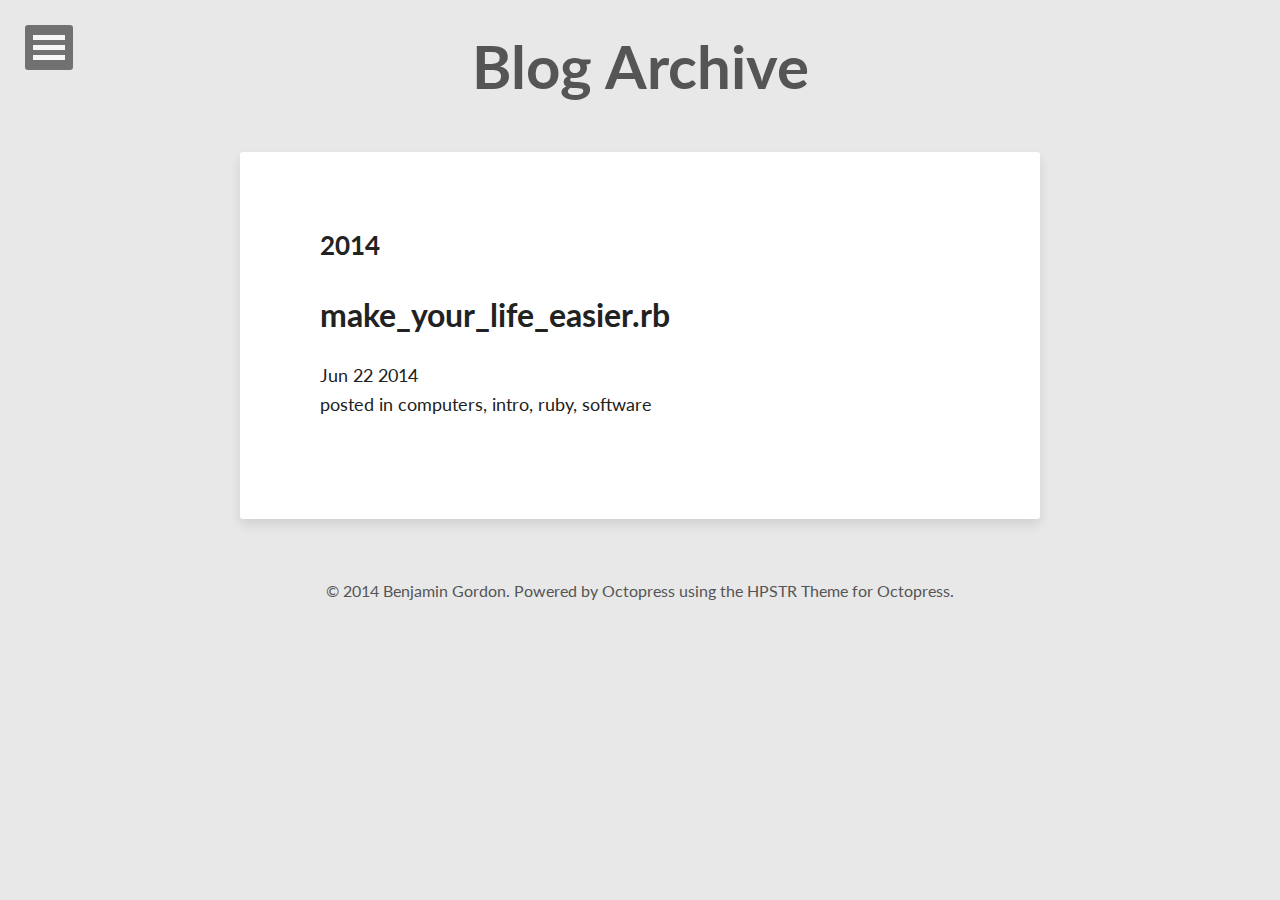
==== commit 03a23e2a: "Site updated at 2014-06-22 18:55:48 UTC" ====
--- a/archives/index.html
+++ b/archives/index.html
@@ -127,6 +127,10 @@
 <h1><a href="/blog/2014/06/22/make-your-life-easier-dot-rb/">make_your_life_easier.rb</a></h1>
 <time datetime="2014-06-22T13:05:54-05:00" pubdate><span class='month'>Jun</span> <span class='day'>22</span> <span class='year'>2014</span></time>
 
+<footer>
+  <span class="categories">posted in <a class='category' href='/blog/categories/computers/'>computers</a>, <a class='category' href='/blog/categories/intro/'>intro</a>, <a class='category' href='/blog/categories/ruby/'>ruby</a>, <a class='category' href='/blog/categories/software/'>software</a></span>
+</footer>
+
 
 </article>
 
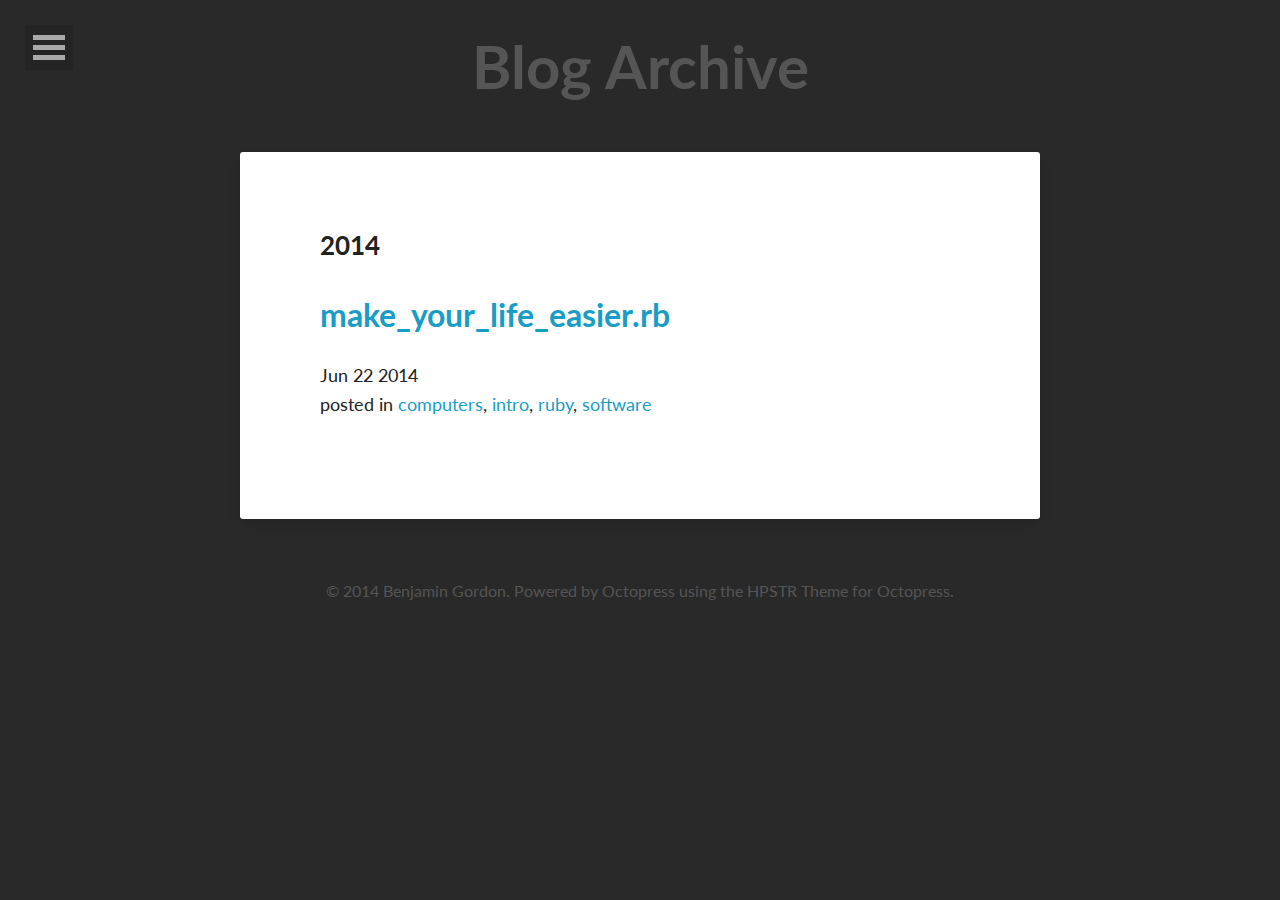
==== commit 1350436a: "Site updated at 2014-06-22 19:20:18 UTC" ====
--- a/archives/index.html
+++ b/archives/index.html
@@ -76,9 +76,9 @@
 			<a href="#">About</a>
 			<ul class="dl-submenu">
 				<li>
-					<img src="" alt="Benjamin Gordon photo" class="author-photo">
+					<img src="/images/me.jpg" alt="Benjamin Gordon photo" class="author-photo">
 					<h4>Benjamin Gordon</h4>
-					<p></p>
+					<p>Software Artgineer</p>
 				</li>
 				<li><a href="//www.zimmerman.io">Learn More</a></li>
 				<li>
--- a/stylesheets/screen.css
+++ b/stylesheets/screen.css
@@ -1 +1 @@
-@import url("http://fonts.googleapis.com/css?family=Lato:300,400,700,300italic,400italic");body{margin-top:26px;font-size:16px}.visuallyhidden.focusable:active,.visuallyhidden.focusable:focus{position:static;clip:auto;height:auto;width:auto;margin:0;overflow:visible}*,*:after,*:before{-webkit-box-sizing:border-box;-moz-box-sizing:border-box;box-sizing:border-box}article,aside,details,figcaption,figure,footer,header,hgroup,nav,section{display:block}audio,canvas,video{display:inline-block;*display:inline;*zoom:1}audio:not([controls]){display:none}html{font-size:100%;-webkit-text-size-adjust:100%;-ms-text-size-adjust:100%}a:focus{outline:thin dotted #333;outline:5px auto -webkit-focus-ring-color;outline-offset:-2px}a:hover,a:active{outline:0}sub,sup{position:relative;font-size:75%;line-height:0;vertical-align:baseline}sup{top:-0.5em}sub{bottom:-0.25em}blockquote{margin:0}img{max-width:100%;width:auto\9;height:auto;vertical-align:middle;border:0;-ms-interpolation-mode:bicubic}#map_canvas img,.google-maps img{max-width:none}button,input,select,textarea{margin:0;font-size:100%;vertical-align:middle}button,input{*overflow:visible;line-height:normal}button::-moz-focus-inner,input::-moz-focus-inner{padding:0;border:0}button,html input[type="button"],input[type="reset"],input[type="submit"]{-webkit-appearance:button;cursor:pointer}label,select,button,input[type="button"],input[type="reset"],input[type="submit"],input[type="radio"],input[type="checkbox"]{cursor:pointer}input[type="search"]{-webkit-box-sizing:content-box;-moz-box-sizing:content-box;box-sizing:content-box;-webkit-appearance:textfield}input[type="search"]::-webkit-search-decoration,input[type="search"]::-webkit-search-cancel-button{-webkit-appearance:none}textarea{overflow:auto;vertical-align:top}@media print{*{text-shadow:none !important;color:#000 !important;background:transparent !important;box-shadow:none !important}a,a:visited{text-decoration:underline}a[href]:after{content:" (" attr(href) ")"}abbr[title]:after{content:" (" attr(title) ")"}.ir a:after,a[href^="javascript:"]:after,a[href^="#"]:after{content:""}pre,blockquote{border:1px solid #999;page-break-inside:avoid}thead{display:table-header-group}tr,img{page-break-inside:avoid}img{max-width:100% !important}@page{margin:0.5cm}p,h2,h3{orphans:3;widows:3}h2,h3{page-break-after:avoid}}::-moz-selection{background-color:#c8c8c8;color:#222;text-shadow:none}::selection{background-color:#c8c8c8;color:#222;text-shadow:none}.wrap{margin:0 auto}.all-caps{text-transform:uppercase}.pull-left{float:left}.pull-right{float:right}.unstyled-list{list-style:none;margin-left:0;padding-left:0}.unstyled-list li{list-style-type:none}.inline-list{list-style:none;margin-left:0;padding-left:0}.inline-list li{list-style-type:none;display:inline}.well{padding:20px;border:1px solid #222;-webkit-border-radius:4px;-moz-border-radius:4px;-ms-border-radius:4px;-o-border-radius:4px;border-radius:4px}body{font-family:"Lato",Calibri,Arial,sans-serif;color:#222}h1,h2,h3,h4,h5,h6{font-family:"Lato",Calibri,Arial,sans-serif}h1{font-size:32px;font-size:2rem}a{text-decoration:none;color:#222}a:visited{color:#555}a:hover{color:#000}a:focus{outline:thin dotted;color:#000}a:hover,a:active{outline:0}.link-arrow{font-weight:100;text-decoration:underline;font-style:normal}figcaption{padding-top:10px;font-size:15.4px;font-size:0.9625rem;line-height:1.3;color:#3c3c3c}.notice{margin-top:1.5em;padding:.5em 1em;text-indent:0;font-size:15.4px;font-size:0.9625rem;background-color:#e8e8e8;border:1px solid #b5b5b5;-webkit-border-radius:3px;-moz-border-radius:3px;-ms-border-radius:3px;-o-border-radius:3px;border-radius:3px}blockquote{font-family:Georgia,serif;font-style:italic;border-left:8px solid #bbb;padding-left:20px}@media only screen and (min-width: 48em){blockquote{margin-left:-28px}}.entry-content .footnotes ol,.entry-content .footnotes li,.entry-content .footnotes p{font-size:13.2px;font-size:0.825rem;margin-bottom:26px;margin-bottom:1.625rem}tt,code,kbd,samp,pre{font-family:Menlo,Monaco,Courier New,monospace}p code,li code{font-size:12px;font-size:0.75rem;line-height:1.5;white-space:nowrap;margin:0 2px;padding:0 5px;border:1px solid #e6e6e6;background-color:#f2f2f2;-webkit-border-radius:3px;-moz-border-radius:3px;-ms-border-radius:3px;-o-border-radius:3px;border-radius:3px}pre{font-size:12px;font-size:0.75rem;line-height:1.5;overflow-x:auto}pre::-webkit-scrollbar{height:12px;background-color:#34362e;-moz-border-radius-bottomleft:4px;-webkit-border-bottom-left-radius:4px;border-bottom-left-radius:4px;-moz-border-radius-bottomright:4px;-webkit-border-bottom-right-radius:4px;border-bottom-right-radius:4px}pre::-webkit-scrollbar-thumb:horizontal{background-color:#6a6d5d;-webkit-border-radius:4px;-moz-border-radius:4px;-ms-border-radius:4px;-o-border-radius:4px;border-radius:4px}.highlight{margin-bottom:1.5em;color:#d0d0d0;border:1px solid #dbdbdb;background-color:#272822;-webkit-border-radius:3px;-moz-border-radius:3px;-ms-border-radius:3px;-o-border-radius:3px;border-radius:3px}.highlight pre{position:relative;margin:0;padding:1em}.highlight .lineno{padding-right:24px;color:#8f908a}.highlight .hll{background-color:#49483e}.highlight .c{color:#75715e}.highlight .err{color:#960050;background-color:#1e0010}.highlight .k{color:#66d9ef}.highlight .l{color:#ae81ff}.highlight .n{color:#f8f8f2}.highlight .o{color:#f92672}.highlight .p{color:#f8f8f2}.highlight .cm{color:#75715e}.highlight .cp{color:#75715e}.highlight .c1{color:#75715e}.highlight .cs{color:#75715e}.highlight .ge{font-style:italic}.highlight .gs{font-weight:bold}.highlight .kc{color:#66d9ef}.highlight .kd{color:#66d9ef}.highlight .kn{color:#f92672}.highlight .kp{color:#66d9ef}.highlight .kr{color:#66d9ef}.highlight .kt{color:#66d9ef}.highlight .ld{color:#e6db74}.highlight .m{color:#ae81ff}.highlight .s{color:#e6db74}.highlight .na{color:#a6e22e}.highlight .nb{color:#f8f8f2}.highlight .nc{color:#a6e22e}.highlight .no{color:#66d9ef}.highlight .nd{color:#a6e22e}.highlight .ni{color:#f8f8f2}.highlight .ne{color:#a6e22e}.highlight .nf{color:#a6e22e}.highlight .nl{color:#f8f8f2}.highlight .nn{color:#f8f8f2}.highlight .nx{color:#a6e22e}.highlight .py{color:#f8f8f2}.highlight .nt{color:#f92672}.highlight .nv{color:#f8f8f2}.highlight .ow{color:#f92672}.highlight .w{color:#f8f8f2}.highlight .mf{color:#ae81ff}.highlight .mh{color:#ae81ff}.highlight .mi{color:#ae81ff}.highlight .mo{color:#ae81ff}.highlight .sb{color:#e6db74}.highlight .sc{color:#e6db74}.highlight .sd{color:#e6db74}.highlight .s2{color:#e6db74}.highlight .se{color:#ae81ff}.highlight .sh{color:#e6db74}.highlight .si{color:#e6db74}.highlight .sx{color:#e6db74}.highlight .sr{color:#e6db74}.highlight .s1{color:#e6db74}.highlight .ss{color:#e6db74}.highlight .bp{color:#f8f8f2}.highlight .vc{color:#f8f8f2}.highlight .vg{color:#f8f8f2}.highlight .vi{color:#f8f8f2}.highlight .il{color:#ae81ff}body{margin:0;padding:0;width:100%;background-color:#e8e8e8}.entry,.hentry{*zoom:1}.entry:before,.entry:after,.hentry:before,.hentry:after{display:table;content:"";line-height:0}.entry:after,.hentry:after{clear:both}.entry-content{font-size:17.6px;font-size:1.1rem;line-height:1.625;margin-bottom:26px;margin-bottom:1.625rem}.entry-content p>a,.entry-content li>a{border-bottom:1px dotted #a2a2a2}.entry-content p>a:hover,.entry-content li>a:hover{border-bottom-style:solid}.entry-meta{font-size:13.2px;font-size:0.825rem;text-transform:uppercase;color:#bbb}.entry-meta a{color:#bbb}.entry-meta .vcard:before{content:" by "}.entry-meta .tag{display:inline-block;margin:4px;padding:2px 6px;background-color:#bbb;color:#fff;-webkit-border-radius:3px;-moz-border-radius:3px;-ms-border-radius:3px;-o-border-radius:3px;border-radius:3px;color:#fff}.entry-meta .tag span{vertical-align:super;font-size:10px;font-size:0.625rem}.entry-meta .tag:hover{background-color:#a2a2a2}.entry-meta .tag:active{-webkit-transform:translate(0, 1px);-moz-transform:translate(0, 1px);-ms-transform:translate(0, 1px);-o-transform:translate(0, 1px);transform:translate(0, 1px);box-shadow:0 0 1px rgba(34,34,34,0.2)}#post .entry-content,#page .entry-content{margin:40px 2px 20px 2px;padding:10px 15px;background-color:#fff;box-shadow:0 0 0 0,0 6px 12px rgba(0,0,0,0.1);-webkit-border-radius:3px;-moz-border-radius:3px;-ms-border-radius:3px;-o-border-radius:3px;border-radius:3px}@media only screen and (min-width: 48em){#post .entry-content,#page .entry-content{margin-left:10px;margin-right:10px;padding:20px 30px}}@media only screen and (min-width: 62.5em){#post .entry-content,#page .entry-content{max-width:800px;margin:50px auto 30px auto;padding:50px 80px}#post .entry-content>p:first-child,#page .entry-content>p:first-child{font-size:22px;font-size:1.375rem;line-height:1.5;margin-bottom:26px;margin-bottom:1.625rem}}#post #disqus_thread,#page #disqus_thread{margin:40px 2px 20px 2px;padding:10px 15px;background-color:#fff;box-shadow:0 0 0 1px rgba(187,187,187,0.1),0 6px 12px rgba(0,0,0,0.1);-webkit-border-radius:3px;-moz-border-radius:3px;-ms-border-radius:3px;-o-border-radius:3px;border-radius:3px}@media only screen and (min-width: 48em){#post #disqus_thread,#page #disqus_thread{margin-left:10px;margin-right:10px;padding:20px 30px}}@media only screen and (min-width: 62.5em){#post #disqus_thread,#page #disqus_thread{max-width:800px;padding:50px 80px;margin:0 auto 30px auto}}#post .entry-meta,#page .entry-meta{margin:50px 30px 30px;text-align:center}.entry-tags{display:block;margin-bottom:6px}.pagination{margin:20px 10px;text-align:center}.pagination ul{display:inline;margin-left:10px;margin-right:10px}.pagination li{padding-left:4px;padding-right:4px}.pagination .current-page{font-weight:700}#post-index #main{margin:40px 2px 20px 2px}@media only screen and (min-width: 48em){#post-index #main{margin-left:20px;margin-right:20px}}@media only screen and (min-width: 62.5em){#post-index #main{max-width:800px;margin-top:50px;margin-left:auto;margin-right:auto}}#post-index article{background-color:#fff;box-shadow:0 0 0 0,0 6px 12px rgba(34,34,34,0.1);-webkit-border-radius:3px;-moz-border-radius:3px;-ms-border-radius:3px;-o-border-radius:3px;border-radius:3px;margin-bottom:20px;padding:25px 15px}@media only screen and (min-width: 48em){#post-index article{padding:30px}}@media only screen and (min-width: 62.5em){#post-index article{margin-bottom:30px;padding:50px 80px}}.footer-wrapper{*zoom:1;margin:2em auto;text-align:center;color:#555}.footer-wrapper:before,.footer-wrapper:after{display:table;content:"";line-height:0}.footer-wrapper:after{clear:both}.footer-wrapper a{color:#555}.socialcount{font-size:17.6px;font-size:1.1rem;font-weight:700}.socialcount li{padding-left:10px;padding-right:10px}.socialcount p>a,.socialcount li>a{border-bottom-width:0}.upgrade{padding:10px;text-align:center}#goog-fixurl ul{list-style:none;margin-left:0;padding-left:0}#goog-fixurl ul li{list-style-type:none}#goog-wm-qt{width:auto;margin-right:10px;margin-bottom:20px;padding:8px 20px;display:inline-block;font-size:14px;font-size:0.875rem;background-color:#fff;color:#222;border-width:2px !important;border-style:solid !important;border-color:#a2a2a2;-webkit-border-radius:3px;-moz-border-radius:3px;-ms-border-radius:3px;-o-border-radius:3px;border-radius:3px}hr{display:block;margin:1em 0;padding:0;height:1px;border:0;border-top:1px solid #ccc;border-bottom:1px solid #fff}b,i,strong,em,blockquote,p,q,span,figure,img,h1,h2,header,input,a{-webkit-transition:all 0.2s ease;-moz-transition:all 0.2s ease;-o-transition:all 0.2s ease;transition:all 0.2s ease}.entry-header{width:100%;overflow:hidden;position:relative}.header-title{text-align:center;margin:30px 0 0}.header-title h1{margin:10px 20px;font-weight:700;font-size:28px;font-size:1.75rem;color:#555}@media only screen and (min-width: 48em){.header-title h1{font-size:48px;font-size:3rem}}@media only screen and (min-width: 62.5em){.header-title h1{font-size:60px;font-size:3.75rem}}.header-title h2{margin:0;font-size:18px;font-size:1.125rem;text-transform:uppercase;color:#888}@media only screen and (min-width: 48em){.header-title h2{font-size:30px;font-size:1.875rem}}.feature .header-title{position:absolute;top:0;display:table;margin-top:0;width:100%;height:400px;overflow:hidden}.feature .header-title .header-title-wrap{display:table-cell;vertical-align:middle;margin:0 auto;text-align:center}.feature .header-title h1{margin:10px;font-weight:700;margin:10px 60px;color:#fff;text-shadow:1px 1px 4px rgba(34,34,34,0.6)}.feature .header-title h1 a{color:#fff}.feature .header-title h2{margin:0;color:#fff}@media only screen and (min-width: 48em){.feature .header-title h2 a{color:#fff}}.entry-image{position:relative;top:-50%;left:-50%;width:200%;height:200%;min-height:400px;overflow:hidden}.entry-image:after{content:'';position:absolute;top:0;left:0;width:100%;height:100%;background-color:rgba(34,34,34,0.3)}.entry-image img{position:absolute;top:0;left:0;right:0;bottom:0;margin:auto;min-width:50%;min-height:50%}.image-credit{position:absolute;bottom:0;right:0;margin:0 auto;max-width:440px;padding:10px 15px;background-color:rgba(34,34,34,0.5);color:#fff;font-size:12px;font-size:0.75rem;text-align:right;-moz-border-radius-topleft:3px;-webkit-border-top-left-radius:3px;border-top-left-radius:3px;-moz-border-radius-topright:3px;-webkit-border-top-right-radius:3px;border-top-right-radius:3px;z-index:10}@media only screen and (min-width: 48em){.image-credit{max-width:760px}}@media only screen and (min-width: 62.5em){.image-credit{max-width:960px}}.image-credit a{color:#fff;text-decoration:none}.read-more{position:relative;margin:40px 2px 20px 2px;padding:40px 15px 25px;background-color:#fff;box-shadow:0 0 0 1px rgba(187,187,187,0.1),0 6px 12px rgba(0,0,0,0.1);-webkit-border-radius:3px;-moz-border-radius:3px;-ms-border-radius:3px;-o-border-radius:3px;border-radius:3px;text-align:center;*zoom:1}@media only screen and (min-width: 48em){.read-more{margin:50px 10px 20px 10px;padding:50px 40px 25px}}@media only screen and (min-width: 62.5em){.read-more{max-width:800px;padding:50px 80px;margin:60px auto}}.read-more:before,.read-more:after{display:table;content:"";line-height:0}.read-more:after{clear:both}.read-more-header{position:absolute;top:-20px;left:0;right:0;height:35px}.read-more-content{font-size:17.6px;font-size:1.1rem;line-height:1.625}.read-more-content p>a,.read-more-content li>a{border-bottom:1px dotted #a2a2a2}.read-more-content p>a:hover,.read-more-content li>a:hover{border-bottom-style:solid}.read-more-content h3{margin:0;font-size:28px;font-size:1.75rem}.read-more-content h3 a{color:#222}@media only screen and (min-width: 48em){.read-more-content h3{font-size:36px;font-size:2.25rem}}.read-more-list{border-top:solid 1px #bbb}.list-item{width:100%;text-align:left}.list-item h4{font-size:18px;font-size:1.125rem;margin-bottom:0}.list-item span{display:block;font-size:14px;font-size:0.875rem;color:#a2a2a2}@media only screen and (min-width: 48em){.list-item{width:49%;float:left}.list-item:nth-child(2){text-align:right}}.animated{-webkit-animation-fill-mode:both;-moz-animation-fill-mode:both;-ms-animation-fill-mode:both;-o-animation-fill-mode:both;animation-fill-mode:both;-webkit-animation-duration:1s;-moz-animation-duration:1s;-ms-animation-duration:1s;-o-animation-duration:1s;animation-duration:1s}.animated.hinge{-webkit-animation-duration:2s;-moz-animation-duration:2s;-ms-animation-duration:2s;-o-animation-duration:2s;animation-duration:2s}@-moz-keyframes fadeIn{0%{opacity:0}100%{opacity:1}}@-webkit-keyframes fadeIn{0%{opacity:0}100%{opacity:1}}@-o-keyframes fadeIn{0%{opacity:0}100%{opacity:1}}@-ms-keyframes fadeIn{0%{opacity:0}100%{opacity:1}}@keyframes fadeIn{0%{opacity:0}100%{opacity:1}}.fadeIn{-webkit-animation-name:fadeIn;-moz-animation-name:fadeIn;-ms-animation-name:fadeIn;-o-animation-name:fadeIn;animation-name:fadeIn}@-moz-keyframes fadeInDown{0%{opacity:0;-moz-transform:translateY(-20px);transform:translateY(-20px)}100%{opacity:1;-moz-transform:translateY(0);transform:translateY(0)}}@-webkit-keyframes fadeInDown{0%{opacity:0;-webkit-transform:translateY(-20px);transform:translateY(-20px)}100%{opacity:1;-webkit-transform:translateY(0);transform:translateY(0)}}@-o-keyframes fadeInDown{0%{opacity:0;-o-transform:translateY(-20px);transform:translateY(-20px)}100%{opacity:1;-o-transform:translateY(0);transform:translateY(0)}}@-ms-keyframes fadeInDown{0%{opacity:0;-ms-transform:translateY(-20px);transform:translateY(-20px)}100%{opacity:1;-ms-transform:translateY(0);transform:translateY(0)}}@keyframes fadeInDown{0%{opacity:0;transform:translateY(-20px)}100%{opacity:1;transform:translateY(0)}}.fadeInDown{-webkit-animation-name:fadeInDown;-moz-animation-name:fadeInDown;-ms-animation-name:fadeInDown;-o-animation-name:fadeInDown;animation-name:fadeInDown}@-moz-keyframes fadeInDownBig{0%{opacity:0;-moz-transform:translateY(-2000px);transform:translateY(-2000px)}100%{opacity:1;-moz-transform:translateY(0);transform:translateY(0)}}@-webkit-keyframes fadeInDownBig{0%{opacity:0;-webkit-transform:translateY(-2000px);transform:translateY(-2000px)}100%{opacity:1;-webkit-transform:translateY(0);transform:translateY(0)}}@-o-keyframes fadeInDownBig{0%{opacity:0;-o-transform:translateY(-2000px);transform:translateY(-2000px)}100%{opacity:1;-o-transform:translateY(0);transform:translateY(0)}}@-ms-keyframes fadeInDownBig{0%{opacity:0;-ms-transform:translateY(-2000px);transform:translateY(-2000px)}100%{opacity:1;-ms-transform:translateY(0);transform:translateY(0)}}@keyframes fadeInDownBig{0%{opacity:0;transform:translateY(-2000px)}100%{opacity:1;transform:translateY(0)}}.fadeInDownBig{-webkit-animation-name:fadeInDownBig;-moz-animation-name:fadeInDownBig;-ms-animation-name:fadeInDownBig;-o-animation-name:fadeInDownBig;animation-name:fadeInDownBig}@-moz-keyframes bounceIn{0%{opacity:0;-moz-transform:scale(0.3, 0.3);transform:scale(0.3, 0.3)}50%{opacity:1;-moz-transform:scale(1.05, 1.05);transform:scale(1.05, 1.05)}70%{-moz-transform:scale(0.9, 0.9);transform:scale(0.9, 0.9)}100%{-moz-transform:scale(1, 1);transform:scale(1, 1)}}@-webkit-keyframes bounceIn{0%{opacity:0;-webkit-transform:scale(0.3, 0.3);transform:scale(0.3, 0.3)}50%{opacity:1;-webkit-transform:scale(1.05, 1.05);transform:scale(1.05, 1.05)}70%{-webkit-transform:scale(0.9, 0.9);transform:scale(0.9, 0.9)}100%{-webkit-transform:scale(1, 1);transform:scale(1, 1)}}@-o-keyframes bounceIn{0%{opacity:0;-o-transform:scale(0.3, 0.3);transform:scale(0.3, 0.3)}50%{opacity:1;-o-transform:scale(1.05, 1.05);transform:scale(1.05, 1.05)}70%{-o-transform:scale(0.9, 0.9);transform:scale(0.9, 0.9)}100%{-o-transform:scale(1, 1);transform:scale(1, 1)}}@-ms-keyframes bounceIn{0%{opacity:0;-ms-transform:scale(0.3, 0.3);transform:scale(0.3, 0.3)}50%{opacity:1;-ms-transform:scale(1.05, 1.05);transform:scale(1.05, 1.05)}70%{-ms-transform:scale(0.9, 0.9);transform:scale(0.9, 0.9)}100%{-ms-transform:scale(1, 1);transform:scale(1, 1)}}@keyframes bounceIn{0%{opacity:0;transform:scale(0.3, 0.3)}50%{opacity:1;transform:scale(1.05, 1.05)}70%{transform:scale(0.9, 0.9)}100%{transform:scale(1, 1)}}.bounceIn{-webkit-animation-name:bounceIn;-moz-animation-name:bounceIn;-ms-animation-name:bounceIn;-o-animation-name:bounceIn;animation-name:bounceIn}@-moz-keyframes bounceInDown{0%{opacity:0;-moz-transform:translateY(-2000px);transform:translateY(-2000px)}60%{opacity:1;-moz-transform:translateY(30px);transform:translateY(30px)}80%{-moz-transform:translateY(-10px);transform:translateY(-10px)}100%{-moz-transform:translateY(0);transform:translateY(0)}}@-webkit-keyframes bounceInDown{0%{opacity:0;-webkit-transform:translateY(-2000px);transform:translateY(-2000px)}60%{opacity:1;-webkit-transform:translateY(30px);transform:translateY(30px)}80%{-webkit-transform:translateY(-10px);transform:translateY(-10px)}100%{-webkit-transform:translateY(0);transform:translateY(0)}}@-o-keyframes bounceInDown{0%{opacity:0;-o-transform:translateY(-2000px);transform:translateY(-2000px)}60%{opacity:1;-o-transform:translateY(30px);transform:translateY(30px)}80%{-o-transform:translateY(-10px);transform:translateY(-10px)}100%{-o-transform:translateY(0);transform:translateY(0)}}@-ms-keyframes bounceInDown{0%{opacity:0;-ms-transform:translateY(-2000px);transform:translateY(-2000px)}60%{opacity:1;-ms-transform:translateY(30px);transform:translateY(30px)}80%{-ms-transform:translateY(-10px);transform:translateY(-10px)}100%{-ms-transform:translateY(0);transform:translateY(0)}}@keyframes bounceInDown{0%{opacity:0;transform:translateY(-2000px)}60%{opacity:1;transform:translateY(30px)}80%{transform:translateY(-10px)}100%{transform:translateY(0)}}.bounceInDown{-webkit-animation-name:bounceInDown;-moz-animation-name:bounceInDown;-ms-animation-name:bounceInDown;-o-animation-name:bounceInDown;animation-name:bounceInDown}@-moz-keyframes drop{0%{transform:translateY(-500px)}100%{transform:translateY(0)}}@-webkit-keyframes drop{0%{transform:translateY(-500px)}100%{transform:translateY(0)}}@-o-keyframes drop{0%{transform:translateY(-500px)}100%{transform:translateY(0)}}@-ms-keyframes drop{0%{transform:translateY(-500px)}100%{transform:translateY(0)}}@keyframes drop{0%{transform:translateY(-500px)}100%{transform:translateY(0)}}.drop{-webkit-animation-name:drop;-moz-animation-name:drop;-ms-animation-name:drop;-o-animation-name:drop;animation-name:drop}.dl-menuwrapper{width:100%;position:absolute;top:0;left:0;z-index:1000;-webkit-perspective:1000px;-moz-perspective:1000px;-ms-perspective:1000px;-o-perspective:1000px;perspective:1000px;-webkit-perspective-origin:50% 200%;-moz-perspective-origin:50% 200%;-ms-perspective-origin:50% 200%;-o-perspective-origin:50% 200%;perspective-origin:50% 200%}@media only screen and (min-width: 48em){.dl-menuwrapper{position:fixed;max-width:175px;top:25px;left:25px}}.dl-menuwrapper button{top:0;left:0;background:#222;border:none;width:48px;height:45px;text-indent:-900em;overflow:hidden;position:relative;cursor:pointer;outline:none;-moz-border-radius-bottomright:3px;-webkit-border-bottom-right-radius:3px;border-bottom-right-radius:3px;opacity:0.6}@media only screen and (min-width: 48em){.dl-menuwrapper button{-webkit-border-radius:3px;-moz-border-radius:3px;-ms-border-radius:3px;-o-border-radius:3px;border-radius:3px}}.dl-menuwrapper button:hover,.dl-menuwrapper button.dl-active,.dl-menuwrapper ul{background:#aaa}.dl-menuwrapper button:after{content:'';position:absolute;width:68%;height:5px;background:#fff;top:10px;left:16%;box-shadow:0 10px 0 #fff,0 20px 0 #fff}.dl-menuwrapper button.dl-active{display:none}.dl-menuwrapper ul{padding:0;list-style:none;-webkit-transform-style:preserve-3d;-moz-transform-style:preserve-3d;-ms-transform-style:preserve-3d;-o-transform-style:preserve-3d;transform-style:preserve-3d}.dl-menuwrapper li{position:relative}.dl-menuwrapper li h4{margin:0;padding:15px 20px 0;color:rgba(255,255,255,0.9)}.dl-menuwrapper li p{margin:0;padding:15px 20px;font-size:14px;font-size:0.875rem;color:rgba(255,255,255,0.8)}.dl-menuwrapper li p a{display:inline;padding:0;font-size:14px;font-size:0.875rem}.dl-menuwrapper li i{display:inline-block;width:2em}.dl-menuwrapper li a{display:block;position:relative;padding:15px 20px;font-size:14px;font-size:0.875rem;line-height:20px;font-weight:300;color:#fff;outline:none}.dl-menuwrapper li .dl-back>a{padding-left:30px;background:rgba(0,0,0,0.2)}.dl-menuwrapper li .dl-back:after,.dl-menuwrapper li>a:not(:only-child):after{position:absolute;top:0;line-height:50px;font-family:'fontawesome';color:#fff;speak:none;-webkit-font-smoothing:antialiased;content:"\f105"}.dl-menuwrapper li .dl-back:after{left:10px;color:rgba(212,204,198,0.5);-webkit-transform:rotate(180deg);-moz-transform:rotate(180deg);-ms-transform:rotate(180deg);-o-transform:rotate(180deg);transform:rotate(180deg)}.dl-menuwrapper li>a:after{right:10px;color:rgba(0,0,0,0.15)}.dl-menuwrapper .dl-menu{margin:0;position:absolute;width:100%;max-width:400px;overflow-y:auto;max-height:600px;opacity:0;pointer-events:none;box-shadow:0 12px 24px rgba(0,0,0,0.35);-webkit-transform:translateY(10px);-moz-transform:translateY(10px);-ms-transform:translateY(10px);-o-transform:translateY(10px);transform:translateY(10px);-webkit-backface-visibility:hidden;-moz-backface-visibility:hidden;-ms-backface-visibility:hidden;-o-backface-visibility:hidden;backface-visibility:hidden}@media only screen and (min-width: 48em){.dl-menuwrapper .dl-menu{-webkit-border-radius:3px;-moz-border-radius:3px;-ms-border-radius:3px;-o-border-radius:3px;border-radius:3px;max-height:650px}}.dl-menuwrapper .dl-menu.dl-menu-toggle{-webkit-transition-property:all;-moz-transition-property:all;-o-transition-property:all;transition-property:all;-webkit-transition-duration:0.3s;-moz-transition-duration:0.3s;-o-transition-duration:0.3s;transition-duration:0.3s;-webkit-transition-timing-function:ease;-moz-transition-timing-function:ease;-o-transition-timing-function:ease;transition-timing-function:ease}.dl-menuwrapper .dl-menu.dl-menuopen{opacity:1;pointer-events:auto;-webkit-transform:translateY(0px);-moz-transform:translateY(0px);-ms-transform:translateY(0px);-o-transform:translateY(0px);transform:translateY(0px)}.dl-menuwrapper .dl-submenu{-webkit-border-radius:3px;-moz-border-radius:3px;-ms-border-radius:3px;-o-border-radius:3px;border-radius:3px;box-shadow:0 12px 24px rgba(0,0,0,0.35)}.dl-menuwrapper li .dl-submenu{display:none}.dl-menu.dl-subview li,.dl-menu.dl-subview li.dl-subviewopen>a,.dl-menu.dl-subview li.dl-subview>a{display:none}.dl-menu.dl-subview li.dl-subview,.dl-menu.dl-subview li.dl-subview .dl-submenu,.dl-menu.dl-subview li.dl-subviewopen,.dl-menu.dl-subview li.dl-subviewopen>.dl-submenu,.dl-menu.dl-subview li.dl-subviewopen>.dl-submenu>li{display:block}.dl-menu.dl-animate-out{-webkit-animation:MenuAnimOut 0.4s ease;-moz-animation:MenuAnimOut 0.4s ease;-ms-animation:MenuAnimOut 0.4s ease;-o-animation:MenuAnimOut 0.4s ease;animation:MenuAnimOut 0.4s ease}@-moz-keyframes MenuAnimOut{100%{-moz-transform:translateZ(300px);transform:translateZ(300px);opacity:0}}@-webkit-keyframes MenuAnimOut{100%{-webkit-transform:translateZ(300px);transform:translateZ(300px);opacity:0}}@-o-keyframes MenuAnimOut{100%{-o-transform:translateZ(300px);transform:translateZ(300px);opacity:0}}@-ms-keyframes MenuAnimOut{100%{-ms-transform:translateZ(300px);transform:translateZ(300px);opacity:0}}@keyframes MenuAnimOut{100%{transform:translateZ(300px);opacity:0}}.dl-menu.dl-animate-in{-webkit-animation:MenuAnimIn 0.4s ease;-moz-animation:MenuAnimIn 0.4s ease;-ms-animation:MenuAnimIn 0.4s ease;-o-animation:MenuAnimIn 0.4s ease;animation:MenuAnimIn 0.4s ease}@-moz-keyframes MenuAnimIn{0%{-moz-transform:translateZ(300px);transform:translateZ(300px);opacity:0}100%{-moz-transform:translateZ(0px);transform:translateZ(0px);opacity:1}}@-webkit-keyframes MenuAnimIn{0%{-webkit-transform:translateZ(300px);transform:translateZ(300px);opacity:0}100%{-webkit-transform:translateZ(0px);transform:translateZ(0px);opacity:1}}@-o-keyframes MenuAnimIn{0%{-o-transform:translateZ(300px);transform:translateZ(300px);opacity:0}100%{-o-transform:translateZ(0px);transform:translateZ(0px);opacity:1}}@-ms-keyframes MenuAnimIn{0%{-ms-transform:translateZ(300px);transform:translateZ(300px);opacity:0}100%{-ms-transform:translateZ(0px);transform:translateZ(0px);opacity:1}}@keyframes MenuAnimIn{0%{transform:translateZ(300px);opacity:0}100%{transform:translateZ(0px);opacity:1}}.dl-menuwrapper>.dl-submenu.dl-animate-in{-webkit-animation:SubMenuAnimIn 0.4s ease;-moz-animation:SubMenuAnimIn 0.4s ease;-ms-animation:SubMenuAnimIn 0.4s ease;-o-animation:SubMenuAnimIn 0.4s ease;animation:SubMenuAnimIn 0.4s ease}@-moz-keyframes SubMenuAnimIn{0%{-moz-transform:translateZ(-300px);transform:translateZ(-300px);opacity:0}100%{-moz-transform:translateZ(0px);transform:translateZ(0px);opacity:1}}@-webkit-keyframes SubMenuAnimIn{0%{-webkit-transform:translateZ(-300px);transform:translateZ(-300px);opacity:0}100%{-webkit-transform:translateZ(0px);transform:translateZ(0px);opacity:1}}@-o-keyframes SubMenuAnimIn{0%{-o-transform:translateZ(-300px);transform:translateZ(-300px);opacity:0}100%{-o-transform:translateZ(0px);transform:translateZ(0px);opacity:1}}@-ms-keyframes SubMenuAnimIn{0%{-ms-transform:translateZ(-300px);transform:translateZ(-300px);opacity:0}100%{-ms-transform:translateZ(0px);transform:translateZ(0px);opacity:1}}@keyframes SubMenuAnimIn{0%{transform:translateZ(-300px);opacity:0}100%{transform:translateZ(0px);opacity:1}}.dl-menuwrapper>.dl-submenu.dl-animate-out{-webkit-animation:SubMenuAnimOut 0.4s ease;-moz-animation:SubMenuAnimOut 0.4s ease;-ms-animation:SubMenuAnimOut 0.4s ease;-o-animation:SubMenuAnimOut 0.4s ease;animation:SubMenuAnimOut 0.4s ease}@-moz-keyframes SubMenuAnimOut{0%{-moz-transform:translateZ(0px);transform:translateZ(0px);opacity:1}100%{-moz-transform:translateZ(-300px);transform:translateZ(-300px);opacity:0}}@-webkit-keyframes SubMenuAnimOut{0%{-webkit-transform:translateZ(0px);transform:translateZ(0px);opacity:1}100%{-webkit-transform:translateZ(-300px);transform:translateZ(-300px);opacity:0}}@-o-keyframes SubMenuAnimOut{0%{-o-transform:translateZ(0px);transform:translateZ(0px);opacity:1}100%{-o-transform:translateZ(-300px);transform:translateZ(-300px);opacity:0}}@-ms-keyframes SubMenuAnimOut{0%{-ms-transform:translateZ(0px);transform:translateZ(0px);opacity:1}100%{-ms-transform:translateZ(-300px);transform:translateZ(-300px);opacity:0}}@keyframes SubMenuAnimOut{0%{transform:translateZ(0px);opacity:1}100%{transform:translateZ(-300px);opacity:0}}.no-touch .dl-menuwrapper li a:hover{background:rgba(255,248,213,0.1)}.no-js .dl-trigger{display:none}.no-js .dl-menuwrapper .dl-menu{position:relative;opacity:1;pointer-events:auto;-webkit-transform:none;-moz-transform:none;-ms-transform:none;-o-transform:none;transform:none}.no-js .dl-menuwrapper li .dl-submenu{display:block}.no-js .dl-menuwrapper li.dl-back{display:none}.no-js .dl-menuwrapper li>a:not(:only-child){background:rgba(0,0,0,0.1)}.no-js .dl-menuwrapper li>a:not(:only-child):after{content:''}.dl-menuwrapper button:hover,.dl-menuwrapper button.dl-active,.dl-menuwrapper ul{background:#222}.dl-menu li{display:none}.dl-menuopen li{display:block}.btn{display:inline-block;margin-bottom:20px;padding:8px 20px;font-size:15.4px;font-size:0.9625rem;background-color:#222;color:#fff;border-width:2px !important;border-style:solid !important;border-color:#222;-webkit-border-radius:3px;-moz-border-radius:3px;-ms-border-radius:3px;-o-border-radius:3px;border-radius:3px}.btn:visited{color:#fff}.btn:hover{background-color:#fff;color:#222}.btn-success{background-color:#5cb85c;color:#fff;border-color:#5cb85c}.btn-success:visited{color:#fff}.btn-success:hover{background-color:#fff;color:#5cb85c}.btn-warning{background-color:#dd8338;color:#fff;border-color:#dd8338}.btn-warning:visited{color:#fff}.btn-warning:hover{background-color:#fff;color:#dd8338}.btn-danger{background-color:#c64537;color:#fff;border-color:#c64537}.btn-danger:visited{color:#fff}.btn-danger:hover{background-color:#fff;color:#c64537}.btn-info{background-color:#308cbc;color:#fff;border-color:#308cbc}.btn-info:visited{color:#fff}.btn-info:hover{background-color:#fff;color:#308cbc}figure{margin:0;padding-top:10px;padding-bottom:10px;*zoom:1}figure:before,figure:after{display:table;content:"";line-height:0}figure:after{clear:both}figure img{margin-bottom:10px}figure a img{-webkit-transform:translate(0, 0);-moz-transform:translate(0, 0);-ms-transform:translate(0, 0);-o-transform:translate(0, 0);transform:translate(0, 0);-webkit-transition-duration:0.25s;-moz-transition-duration:0.25s;-o-transition-duration:0.25s;transition-duration:0.25s}figure a img:hover{-webkit-transform:translate(0, -5px);-moz-transform:translate(0, -5px);-ms-transform:translate(0, -5px);-o-transform:translate(0, -5px);transform:translate(0, -5px);box-shadow:0 0 10px rgba(34,34,34,0.2)}@media only screen and (min-width: 62.5em){figure.half img{width:310px;float:left;margin-right:10px}figure.half figcaption{clear:left}}@media only screen and (min-width: 62.5em){figure.third img{width:200px;float:left;margin-right:10px}figure.third figcaption{clear:left}}svg:not(:root){overflow:hidden}img.left,img.right{margin-bottom:0.5rem;margin-top:0.5rem;border:1px solid #ccc;border-radius:4px;padding:5px;background:#eee}img.left{float:left;margin-right:1.5rem}img.right{float:right;margin-left:1.5rem}figure.code figcaption{padding-top:0px;position:relative;text-align:center;font-size:13px;line-height:2em;font-weight:normal;margin-bottom:0;-moz-border-radius-topleft:5px;-webkit-border-top-left-radius:5px;border-top-left-radius:5px;-moz-border-radius-topright:5px;-webkit-border-top-right-radius:5px;border-top-right-radius:5px;background-color:#aaaaaa;text-shadow:#fff 0 1px 0;color:#777;background-image:-webkit-gradient(linear, 50% 0%, 50% 100%, color-stop(0%, #ffffff), color-stop(6%, #f0f0f0), color-stop(90%, #e5e5e5), color-stop(100%, #dddddd));background-image:-webkit-linear-gradient(#ffffff,#f0f0f0 6%,#e5e5e5 90%,#dddddd);background-image:-moz-linear-gradient(#ffffff,#f0f0f0 6%,#e5e5e5 90%,#dddddd);background-image:-o-linear-gradient(#ffffff,#f0f0f0 6%,#e5e5e5 90%,#dddddd);background-image:linear-gradient(#ffffff,#f0f0f0 6%,#e5e5e5 90%,#dddddd);border:1px solid #c5c5c5;border-top-color:#d5d5d5;border-bottom:0}figure.code figcaption a{position:absolute;right:0.8em;text-decoration:none;color:inherit;z-index:1;padding-left:3em}figure.code figcaption a:hover{text-decoration:underline}figure.code figcaption a:focus{outline:0}figure.code .highlight{-moz-border-radius-topleft:0;-webkit-border-top-left-radius:0;border-top-left-radius:0;-moz-border-radius-topright:0;-webkit-border-top-right-radius:0;border-top-right-radius:0;overflow:scroll}.CodeRay{font-family:Menlo,Monaco,Courier New,monospace;font-size:12px;font-size:0.75rem;color:#d0d0d0;margin-bottom:1.5em;-webkit-border-radius:3px;-moz-border-radius:3px;-ms-border-radius:3px;-o-border-radius:3px;border-radius:3px}.CodeRay .code pre{margin:0;padding:1em;background-color:#272822;border:1px solid #dbdbdb}span.CodeRay{white-space:pre;border:0px;padding:2px}table.CodeRay{border-collapse:collapse;width:100%;padding:2px}table.CodeRay td{padding:1em 0.5em;vertical-align:top}.CodeRay .line-numbers,.CodeRay .no{color:#8f908a;text-align:right}.CodeRay .line-numbers a{color:#8f908a}.CodeRay .line-numbers tt{font-weight:bold}.CodeRay .line-numbers .highlighted{color:red}.CodeRay .line{display:block;float:left;width:100%}.CodeRay span.line-numbers{padding:0 24px 0 4px}.CodeRay .code{width:100%}ol.CodeRay{font-size:10pt}ol.CodeRay li{white-space:pre}.CodeRay .code pre{overflow:auto}.CodeRay .debug{color:#fff !important;background:blue !important}.CodeRay .doctype,.CodeRay .key,.CodeRay .instance-variable{color:#f8f8f2}.CodeRay .attribute-name{color:#a6e22e}.CodeRay .symbol,.CodeRay .integer,.CodeRay .float{color:#ff658b}.CodeRay .string{color:#2dc900}.CodeRay .keyword{color:#66d9ef}.CodeRay .function,.CodeRay .class{color:#a6e22e}.CodeRay .regexp,.CodeRay .constant,.CodeRay .tag{color:#f92672}.CodeRay .modifier,.CodeRay .predefined-constant{color:#ff84e4}.CodeRay .comment{color:#75715e}.CodeRay .error{color:#ecc}.CodeRay .content{color:#e6db74}.CodeRay .delimiter{color:#e6db74}.CodeRay .inline{color:#e6db74}
+@import url("http://fonts.googleapis.com/css?family=Lato:300,400,700,300italic,400italic");body{margin-top:26px;font-size:16px}.visuallyhidden.focusable:active,.visuallyhidden.focusable:focus{position:static;clip:auto;height:auto;width:auto;margin:0;overflow:visible}*,*:after,*:before{-webkit-box-sizing:border-box;-moz-box-sizing:border-box;box-sizing:border-box}article,aside,details,figcaption,figure,footer,header,hgroup,nav,section{display:block}audio,canvas,video{display:inline-block;*display:inline;*zoom:1}audio:not([controls]){display:none}html{font-size:100%;-webkit-text-size-adjust:100%;-ms-text-size-adjust:100%}a:focus{outline:thin dotted #333;outline:5px auto -webkit-focus-ring-color;outline-offset:-2px}a:hover,a:active{outline:0}sub,sup{position:relative;font-size:75%;line-height:0;vertical-align:baseline}sup{top:-0.5em}sub{bottom:-0.25em}blockquote{margin:0}img{max-width:100%;width:auto\9;height:auto;vertical-align:middle;border:0;-ms-interpolation-mode:bicubic}#map_canvas img,.google-maps img{max-width:none}button,input,select,textarea{margin:0;font-size:100%;vertical-align:middle}button,input{*overflow:visible;line-height:normal}button::-moz-focus-inner,input::-moz-focus-inner{padding:0;border:0}button,html input[type="button"],input[type="reset"],input[type="submit"]{-webkit-appearance:button;cursor:pointer}label,select,button,input[type="button"],input[type="reset"],input[type="submit"],input[type="radio"],input[type="checkbox"]{cursor:pointer}input[type="search"]{-webkit-box-sizing:content-box;-moz-box-sizing:content-box;box-sizing:content-box;-webkit-appearance:textfield}input[type="search"]::-webkit-search-decoration,input[type="search"]::-webkit-search-cancel-button{-webkit-appearance:none}textarea{overflow:auto;vertical-align:top}@media print{*{text-shadow:none !important;color:#000 !important;background:transparent !important;box-shadow:none !important}a,a:visited{text-decoration:underline}a[href]:after{content:" (" attr(href) ")"}abbr[title]:after{content:" (" attr(title) ")"}.ir a:after,a[href^="javascript:"]:after,a[href^="#"]:after{content:""}pre,blockquote{border:1px solid #999;page-break-inside:avoid}thead{display:table-header-group}tr,img{page-break-inside:avoid}img{max-width:100% !important}@page{margin:0.5cm}p,h2,h3{orphans:3;widows:3}h2,h3{page-break-after:avoid}}::-moz-selection{background-color:#c8c8c8;color:#222;text-shadow:none}::selection{background-color:#c8c8c8;color:#222;text-shadow:none}.wrap{margin:0 auto}.all-caps{text-transform:uppercase}.pull-left{float:left}.pull-right{float:right}.unstyled-list{list-style:none;margin-left:0;padding-left:0}.unstyled-list li{list-style-type:none}.inline-list{list-style:none;margin-left:0;padding-left:0}.inline-list li{list-style-type:none;display:inline}.well{padding:20px;border:1px solid #222;-webkit-border-radius:4px;-moz-border-radius:4px;-ms-border-radius:4px;-o-border-radius:4px;border-radius:4px}body{font-family:"Lato",Calibri,Arial,sans-serif;color:#222}h1,h2,h3,h4,h5,h6{font-family:"Lato",Calibri,Arial,sans-serif}h1{font-size:32px;font-size:2rem}a{text-decoration:none;color:#189dc6}a:visited{color:#59c9eb}a:hover{color:#0d556b}a:focus{outline:thin dotted;color:#0d556b}a:hover,a:active{outline:0}.link-arrow{font-weight:100;text-decoration:underline;font-style:normal}figcaption{padding-top:10px;font-size:15.4px;font-size:0.9625rem;line-height:1.3;color:#3c3c3c}.notice{margin-top:1.5em;padding:.5em 1em;text-indent:0;font-size:15.4px;font-size:0.9625rem;background-color:#292929;border:1px solid #000;-webkit-border-radius:3px;-moz-border-radius:3px;-ms-border-radius:3px;-o-border-radius:3px;border-radius:3px}blockquote{font-family:Georgia,serif;font-style:italic;border-left:8px solid #bbb;padding-left:20px}@media only screen and (min-width: 48em){blockquote{margin-left:-28px}}.entry-content .footnotes ol,.entry-content .footnotes li,.entry-content .footnotes p{font-size:13.2px;font-size:0.825rem;margin-bottom:26px;margin-bottom:1.625rem}tt,code,kbd,samp,pre{font-family:Menlo,Monaco,Courier New,monospace}p code,li code{font-size:12px;font-size:0.75rem;line-height:1.5;white-space:nowrap;margin:0 2px;padding:0 5px;border:1px solid #e6e6e6;background-color:#f2f2f2;-webkit-border-radius:3px;-moz-border-radius:3px;-ms-border-radius:3px;-o-border-radius:3px;border-radius:3px}pre{font-size:12px;font-size:0.75rem;line-height:1.5;overflow-x:auto}pre::-webkit-scrollbar{height:12px;background-color:#34362e;-moz-border-radius-bottomleft:4px;-webkit-border-bottom-left-radius:4px;border-bottom-left-radius:4px;-moz-border-radius-bottomright:4px;-webkit-border-bottom-right-radius:4px;border-bottom-right-radius:4px}pre::-webkit-scrollbar-thumb:horizontal{background-color:#6a6d5d;-webkit-border-radius:4px;-moz-border-radius:4px;-ms-border-radius:4px;-o-border-radius:4px;border-radius:4px}.highlight{margin-bottom:1.5em;color:#d0d0d0;border:1px solid #1c1c1c;background-color:#272822;-webkit-border-radius:3px;-moz-border-radius:3px;-ms-border-radius:3px;-o-border-radius:3px;border-radius:3px}.highlight pre{position:relative;margin:0;padding:1em}.highlight .lineno{padding-right:24px;color:#8f908a}.highlight .hll{background-color:#49483e}.highlight .c{color:#75715e}.highlight .err{color:#960050;background-color:#1e0010}.highlight .k{color:#66d9ef}.highlight .l{color:#ae81ff}.highlight .n{color:#f8f8f2}.highlight .o{color:#f92672}.highlight .p{color:#f8f8f2}.highlight .cm{color:#75715e}.highlight .cp{color:#75715e}.highlight .c1{color:#75715e}.highlight .cs{color:#75715e}.highlight .ge{font-style:italic}.highlight .gs{font-weight:bold}.highlight .kc{color:#66d9ef}.highlight .kd{color:#66d9ef}.highlight .kn{color:#f92672}.highlight .kp{color:#66d9ef}.highlight .kr{color:#66d9ef}.highlight .kt{color:#66d9ef}.highlight .ld{color:#e6db74}.highlight .m{color:#ae81ff}.highlight .s{color:#e6db74}.highlight .na{color:#a6e22e}.highlight .nb{color:#f8f8f2}.highlight .nc{color:#a6e22e}.highlight .no{color:#66d9ef}.highlight .nd{color:#a6e22e}.highlight .ni{color:#f8f8f2}.highlight .ne{color:#a6e22e}.highlight .nf{color:#a6e22e}.highlight .nl{color:#f8f8f2}.highlight .nn{color:#f8f8f2}.highlight .nx{color:#a6e22e}.highlight .py{color:#f8f8f2}.highlight .nt{color:#f92672}.highlight .nv{color:#f8f8f2}.highlight .ow{color:#f92672}.highlight .w{color:#f8f8f2}.highlight .mf{color:#ae81ff}.highlight .mh{color:#ae81ff}.highlight .mi{color:#ae81ff}.highlight .mo{color:#ae81ff}.highlight .sb{color:#e6db74}.highlight .sc{color:#e6db74}.highlight .sd{color:#e6db74}.highlight .s2{color:#e6db74}.highlight .se{color:#ae81ff}.highlight .sh{color:#e6db74}.highlight .si{color:#e6db74}.highlight .sx{color:#e6db74}.highlight .sr{color:#e6db74}.highlight .s1{color:#e6db74}.highlight .ss{color:#e6db74}.highlight .bp{color:#f8f8f2}.highlight .vc{color:#f8f8f2}.highlight .vg{color:#f8f8f2}.highlight .vi{color:#f8f8f2}.highlight .il{color:#ae81ff}body{margin:0;padding:0;width:100%;background-color:#292929}.entry,.hentry{*zoom:1}.entry:before,.entry:after,.hentry:before,.hentry:after{display:table;content:"";line-height:0}.entry:after,.hentry:after{clear:both}.entry-content{font-size:17.6px;font-size:1.1rem;line-height:1.625;margin-bottom:26px;margin-bottom:1.625rem}.entry-content p>a,.entry-content li>a{border-bottom:1px dotted #e2f5fb}.entry-content p>a:hover,.entry-content li>a:hover{border-bottom-style:solid}.entry-meta{font-size:13.2px;font-size:0.825rem;text-transform:uppercase;color:#bbb}.entry-meta a{color:#bbb}.entry-meta .vcard:before{content:" by "}.entry-meta .tag{display:inline-block;margin:4px;padding:2px 6px;background-color:#bbb;color:#fff;-webkit-border-radius:3px;-moz-border-radius:3px;-ms-border-radius:3px;-o-border-radius:3px;border-radius:3px;color:#fff}.entry-meta .tag span{vertical-align:super;font-size:10px;font-size:0.625rem}.entry-meta .tag:hover{background-color:#a2a2a2}.entry-meta .tag:active{-webkit-transform:translate(0, 1px);-moz-transform:translate(0, 1px);-ms-transform:translate(0, 1px);-o-transform:translate(0, 1px);transform:translate(0, 1px);box-shadow:0 0 1px rgba(34,34,34,0.2)}#post .entry-content,#page .entry-content{margin:40px 2px 20px 2px;padding:10px 15px;background-color:#fff;box-shadow:0 0 0 0,0 6px 12px rgba(0,0,0,0.1);-webkit-border-radius:3px;-moz-border-radius:3px;-ms-border-radius:3px;-o-border-radius:3px;border-radius:3px}@media only screen and (min-width: 48em){#post .entry-content,#page .entry-content{margin-left:10px;margin-right:10px;padding:20px 30px}}@media only screen and (min-width: 62.5em){#post .entry-content,#page .entry-content{max-width:800px;margin:50px auto 30px auto;padding:50px 80px}#post .entry-content>p:first-child,#page .entry-content>p:first-child{font-size:22px;font-size:1.375rem;line-height:1.5;margin-bottom:26px;margin-bottom:1.625rem}}#post #disqus_thread,#page #disqus_thread{margin:40px 2px 20px 2px;padding:10px 15px;background-color:#fff;box-shadow:0 0 0 1px rgba(187,187,187,0.1),0 6px 12px rgba(0,0,0,0.1);-webkit-border-radius:3px;-moz-border-radius:3px;-ms-border-radius:3px;-o-border-radius:3px;border-radius:3px}@media only screen and (min-width: 48em){#post #disqus_thread,#page #disqus_thread{margin-left:10px;margin-right:10px;padding:20px 30px}}@media only screen and (min-width: 62.5em){#post #disqus_thread,#page #disqus_thread{max-width:800px;padding:50px 80px;margin:0 auto 30px auto}}#post .entry-meta,#page .entry-meta{margin:50px 30px 30px;text-align:center}.entry-tags{display:block;margin-bottom:6px}.pagination{margin:20px 10px;text-align:center}.pagination ul{display:inline;margin-left:10px;margin-right:10px}.pagination li{padding-left:4px;padding-right:4px}.pagination .current-page{font-weight:700}#post-index #main{margin:40px 2px 20px 2px}@media only screen and (min-width: 48em){#post-index #main{margin-left:20px;margin-right:20px}}@media only screen and (min-width: 62.5em){#post-index #main{max-width:800px;margin-top:50px;margin-left:auto;margin-right:auto}}#post-index article{background-color:#fff;box-shadow:0 0 0 0,0 6px 12px rgba(34,34,34,0.1);-webkit-border-radius:3px;-moz-border-radius:3px;-ms-border-radius:3px;-o-border-radius:3px;border-radius:3px;margin-bottom:20px;padding:25px 15px}@media only screen and (min-width: 48em){#post-index article{padding:30px}}@media only screen and (min-width: 62.5em){#post-index article{margin-bottom:30px;padding:50px 80px}}.footer-wrapper{*zoom:1;margin:2em auto;text-align:center;color:#555}.footer-wrapper:before,.footer-wrapper:after{display:table;content:"";line-height:0}.footer-wrapper:after{clear:both}.footer-wrapper a{color:#555}.socialcount{font-size:17.6px;font-size:1.1rem;font-weight:700}.socialcount li{padding-left:10px;padding-right:10px}.socialcount p>a,.socialcount li>a{border-bottom-width:0}.upgrade{padding:10px;text-align:center}#goog-fixurl ul{list-style:none;margin-left:0;padding-left:0}#goog-fixurl ul li{list-style-type:none}#goog-wm-qt{width:auto;margin-right:10px;margin-bottom:20px;padding:8px 20px;display:inline-block;font-size:14px;font-size:0.875rem;background-color:#fff;color:#222;border-width:2px !important;border-style:solid !important;border-color:#a2a2a2;-webkit-border-radius:3px;-moz-border-radius:3px;-ms-border-radius:3px;-o-border-radius:3px;border-radius:3px}hr{display:block;margin:1em 0;padding:0;height:1px;border:0;border-top:1px solid #ccc;border-bottom:1px solid #fff}b,i,strong,em,blockquote,p,q,span,figure,img,h1,h2,header,input,a{-webkit-transition:all 0.2s ease;-moz-transition:all 0.2s ease;-o-transition:all 0.2s ease;transition:all 0.2s ease}.entry-header{width:100%;overflow:hidden;position:relative}.header-title{text-align:center;margin:30px 0 0}.header-title h1{margin:10px 20px;font-weight:700;font-size:28px;font-size:1.75rem;color:#555}@media only screen and (min-width: 48em){.header-title h1{font-size:48px;font-size:3rem}}@media only screen and (min-width: 62.5em){.header-title h1{font-size:60px;font-size:3.75rem}}.header-title h2{margin:0;font-size:18px;font-size:1.125rem;text-transform:uppercase;color:#888}@media only screen and (min-width: 48em){.header-title h2{font-size:30px;font-size:1.875rem}}.feature .header-title{position:absolute;top:0;display:table;margin-top:0;width:100%;height:400px;overflow:hidden}.feature .header-title .header-title-wrap{display:table-cell;vertical-align:middle;margin:0 auto;text-align:center}.feature .header-title h1{margin:10px;font-weight:700;margin:10px 60px;color:#fff;text-shadow:1px 1px 4px rgba(34,34,34,0.6)}.feature .header-title h1 a{color:#fff}.feature .header-title h2{margin:0;color:#fff}@media only screen and (min-width: 48em){.feature .header-title h2 a{color:#fff}}.entry-image{position:relative;top:-50%;left:-50%;width:200%;height:200%;min-height:400px;overflow:hidden}.entry-image:after{content:'';position:absolute;top:0;left:0;width:100%;height:100%;background-color:rgba(34,34,34,0.3)}.entry-image img{position:absolute;top:0;left:0;right:0;bottom:0;margin:auto;min-width:50%;min-height:50%}.image-credit{position:absolute;bottom:0;right:0;margin:0 auto;max-width:440px;padding:10px 15px;background-color:rgba(34,34,34,0.5);color:#fff;font-size:12px;font-size:0.75rem;text-align:right;-moz-border-radius-topleft:3px;-webkit-border-top-left-radius:3px;border-top-left-radius:3px;-moz-border-radius-topright:3px;-webkit-border-top-right-radius:3px;border-top-right-radius:3px;z-index:10}@media only screen and (min-width: 48em){.image-credit{max-width:760px}}@media only screen and (min-width: 62.5em){.image-credit{max-width:960px}}.image-credit a{color:#fff;text-decoration:none}.read-more{position:relative;margin:40px 2px 20px 2px;padding:40px 15px 25px;background-color:#fff;box-shadow:0 0 0 1px rgba(187,187,187,0.1),0 6px 12px rgba(0,0,0,0.1);-webkit-border-radius:3px;-moz-border-radius:3px;-ms-border-radius:3px;-o-border-radius:3px;border-radius:3px;text-align:center;*zoom:1}@media only screen and (min-width: 48em){.read-more{margin:50px 10px 20px 10px;padding:50px 40px 25px}}@media only screen and (min-width: 62.5em){.read-more{max-width:800px;padding:50px 80px;margin:60px auto}}.read-more:before,.read-more:after{display:table;content:"";line-height:0}.read-more:after{clear:both}.read-more-header{position:absolute;top:-20px;left:0;right:0;height:35px}.read-more-content{font-size:17.6px;font-size:1.1rem;line-height:1.625}.read-more-content p>a,.read-more-content li>a{border-bottom:1px dotted #e2f5fb}.read-more-content p>a:hover,.read-more-content li>a:hover{border-bottom-style:solid}.read-more-content h3{margin:0;font-size:28px;font-size:1.75rem}.read-more-content h3 a{color:#222}@media only screen and (min-width: 48em){.read-more-content h3{font-size:36px;font-size:2.25rem}}.read-more-list{border-top:solid 1px #bbb}.list-item{width:100%;text-align:left}.list-item h4{font-size:18px;font-size:1.125rem;margin-bottom:0}.list-item span{display:block;font-size:14px;font-size:0.875rem;color:#a2a2a2}@media only screen and (min-width: 48em){.list-item{width:49%;float:left}.list-item:nth-child(2){text-align:right}}.animated{-webkit-animation-fill-mode:both;-moz-animation-fill-mode:both;-ms-animation-fill-mode:both;-o-animation-fill-mode:both;animation-fill-mode:both;-webkit-animation-duration:1s;-moz-animation-duration:1s;-ms-animation-duration:1s;-o-animation-duration:1s;animation-duration:1s}.animated.hinge{-webkit-animation-duration:2s;-moz-animation-duration:2s;-ms-animation-duration:2s;-o-animation-duration:2s;animation-duration:2s}@-moz-keyframes fadeIn{0%{opacity:0}100%{opacity:1}}@-webkit-keyframes fadeIn{0%{opacity:0}100%{opacity:1}}@-o-keyframes fadeIn{0%{opacity:0}100%{opacity:1}}@-ms-keyframes fadeIn{0%{opacity:0}100%{opacity:1}}@keyframes fadeIn{0%{opacity:0}100%{opacity:1}}.fadeIn{-webkit-animation-name:fadeIn;-moz-animation-name:fadeIn;-ms-animation-name:fadeIn;-o-animation-name:fadeIn;animation-name:fadeIn}@-moz-keyframes fadeInDown{0%{opacity:0;-moz-transform:translateY(-20px);transform:translateY(-20px)}100%{opacity:1;-moz-transform:translateY(0);transform:translateY(0)}}@-webkit-keyframes fadeInDown{0%{opacity:0;-webkit-transform:translateY(-20px);transform:translateY(-20px)}100%{opacity:1;-webkit-transform:translateY(0);transform:translateY(0)}}@-o-keyframes fadeInDown{0%{opacity:0;-o-transform:translateY(-20px);transform:translateY(-20px)}100%{opacity:1;-o-transform:translateY(0);transform:translateY(0)}}@-ms-keyframes fadeInDown{0%{opacity:0;-ms-transform:translateY(-20px);transform:translateY(-20px)}100%{opacity:1;-ms-transform:translateY(0);transform:translateY(0)}}@keyframes fadeInDown{0%{opacity:0;transform:translateY(-20px)}100%{opacity:1;transform:translateY(0)}}.fadeInDown{-webkit-animation-name:fadeInDown;-moz-animation-name:fadeInDown;-ms-animation-name:fadeInDown;-o-animation-name:fadeInDown;animation-name:fadeInDown}@-moz-keyframes fadeInDownBig{0%{opacity:0;-moz-transform:translateY(-2000px);transform:translateY(-2000px)}100%{opacity:1;-moz-transform:translateY(0);transform:translateY(0)}}@-webkit-keyframes fadeInDownBig{0%{opacity:0;-webkit-transform:translateY(-2000px);transform:translateY(-2000px)}100%{opacity:1;-webkit-transform:translateY(0);transform:translateY(0)}}@-o-keyframes fadeInDownBig{0%{opacity:0;-o-transform:translateY(-2000px);transform:translateY(-2000px)}100%{opacity:1;-o-transform:translateY(0);transform:translateY(0)}}@-ms-keyframes fadeInDownBig{0%{opacity:0;-ms-transform:translateY(-2000px);transform:translateY(-2000px)}100%{opacity:1;-ms-transform:translateY(0);transform:translateY(0)}}@keyframes fadeInDownBig{0%{opacity:0;transform:translateY(-2000px)}100%{opacity:1;transform:translateY(0)}}.fadeInDownBig{-webkit-animation-name:fadeInDownBig;-moz-animation-name:fadeInDownBig;-ms-animation-name:fadeInDownBig;-o-animation-name:fadeInDownBig;animation-name:fadeInDownBig}@-moz-keyframes bounceIn{0%{opacity:0;-moz-transform:scale(0.3, 0.3);transform:scale(0.3, 0.3)}50%{opacity:1;-moz-transform:scale(1.05, 1.05);transform:scale(1.05, 1.05)}70%{-moz-transform:scale(0.9, 0.9);transform:scale(0.9, 0.9)}100%{-moz-transform:scale(1, 1);transform:scale(1, 1)}}@-webkit-keyframes bounceIn{0%{opacity:0;-webkit-transform:scale(0.3, 0.3);transform:scale(0.3, 0.3)}50%{opacity:1;-webkit-transform:scale(1.05, 1.05);transform:scale(1.05, 1.05)}70%{-webkit-transform:scale(0.9, 0.9);transform:scale(0.9, 0.9)}100%{-webkit-transform:scale(1, 1);transform:scale(1, 1)}}@-o-keyframes bounceIn{0%{opacity:0;-o-transform:scale(0.3, 0.3);transform:scale(0.3, 0.3)}50%{opacity:1;-o-transform:scale(1.05, 1.05);transform:scale(1.05, 1.05)}70%{-o-transform:scale(0.9, 0.9);transform:scale(0.9, 0.9)}100%{-o-transform:scale(1, 1);transform:scale(1, 1)}}@-ms-keyframes bounceIn{0%{opacity:0;-ms-transform:scale(0.3, 0.3);transform:scale(0.3, 0.3)}50%{opacity:1;-ms-transform:scale(1.05, 1.05);transform:scale(1.05, 1.05)}70%{-ms-transform:scale(0.9, 0.9);transform:scale(0.9, 0.9)}100%{-ms-transform:scale(1, 1);transform:scale(1, 1)}}@keyframes bounceIn{0%{opacity:0;transform:scale(0.3, 0.3)}50%{opacity:1;transform:scale(1.05, 1.05)}70%{transform:scale(0.9, 0.9)}100%{transform:scale(1, 1)}}.bounceIn{-webkit-animation-name:bounceIn;-moz-animation-name:bounceIn;-ms-animation-name:bounceIn;-o-animation-name:bounceIn;animation-name:bounceIn}@-moz-keyframes bounceInDown{0%{opacity:0;-moz-transform:translateY(-2000px);transform:translateY(-2000px)}60%{opacity:1;-moz-transform:translateY(30px);transform:translateY(30px)}80%{-moz-transform:translateY(-10px);transform:translateY(-10px)}100%{-moz-transform:translateY(0);transform:translateY(0)}}@-webkit-keyframes bounceInDown{0%{opacity:0;-webkit-transform:translateY(-2000px);transform:translateY(-2000px)}60%{opacity:1;-webkit-transform:translateY(30px);transform:translateY(30px)}80%{-webkit-transform:translateY(-10px);transform:translateY(-10px)}100%{-webkit-transform:translateY(0);transform:translateY(0)}}@-o-keyframes bounceInDown{0%{opacity:0;-o-transform:translateY(-2000px);transform:translateY(-2000px)}60%{opacity:1;-o-transform:translateY(30px);transform:translateY(30px)}80%{-o-transform:translateY(-10px);transform:translateY(-10px)}100%{-o-transform:translateY(0);transform:translateY(0)}}@-ms-keyframes bounceInDown{0%{opacity:0;-ms-transform:translateY(-2000px);transform:translateY(-2000px)}60%{opacity:1;-ms-transform:translateY(30px);transform:translateY(30px)}80%{-ms-transform:translateY(-10px);transform:translateY(-10px)}100%{-ms-transform:translateY(0);transform:translateY(0)}}@keyframes bounceInDown{0%{opacity:0;transform:translateY(-2000px)}60%{opacity:1;transform:translateY(30px)}80%{transform:translateY(-10px)}100%{transform:translateY(0)}}.bounceInDown{-webkit-animation-name:bounceInDown;-moz-animation-name:bounceInDown;-ms-animation-name:bounceInDown;-o-animation-name:bounceInDown;animation-name:bounceInDown}@-moz-keyframes drop{0%{transform:translateY(-500px)}100%{transform:translateY(0)}}@-webkit-keyframes drop{0%{transform:translateY(-500px)}100%{transform:translateY(0)}}@-o-keyframes drop{0%{transform:translateY(-500px)}100%{transform:translateY(0)}}@-ms-keyframes drop{0%{transform:translateY(-500px)}100%{transform:translateY(0)}}@keyframes drop{0%{transform:translateY(-500px)}100%{transform:translateY(0)}}.drop{-webkit-animation-name:drop;-moz-animation-name:drop;-ms-animation-name:drop;-o-animation-name:drop;animation-name:drop}.dl-menuwrapper{width:100%;position:absolute;top:0;left:0;z-index:1000;-webkit-perspective:1000px;-moz-perspective:1000px;-ms-perspective:1000px;-o-perspective:1000px;perspective:1000px;-webkit-perspective-origin:50% 200%;-moz-perspective-origin:50% 200%;-ms-perspective-origin:50% 200%;-o-perspective-origin:50% 200%;perspective-origin:50% 200%}@media only screen and (min-width: 48em){.dl-menuwrapper{position:fixed;max-width:175px;top:25px;left:25px}}.dl-menuwrapper button{top:0;left:0;background:#222;border:none;width:48px;height:45px;text-indent:-900em;overflow:hidden;position:relative;cursor:pointer;outline:none;-moz-border-radius-bottomright:3px;-webkit-border-bottom-right-radius:3px;border-bottom-right-radius:3px;opacity:0.6}@media only screen and (min-width: 48em){.dl-menuwrapper button{-webkit-border-radius:3px;-moz-border-radius:3px;-ms-border-radius:3px;-o-border-radius:3px;border-radius:3px}}.dl-menuwrapper button:hover,.dl-menuwrapper button.dl-active,.dl-menuwrapper ul{background:#aaa}.dl-menuwrapper button:after{content:'';position:absolute;width:68%;height:5px;background:#fff;top:10px;left:16%;box-shadow:0 10px 0 #fff,0 20px 0 #fff}.dl-menuwrapper button.dl-active{display:none}.dl-menuwrapper ul{padding:0;list-style:none;-webkit-transform-style:preserve-3d;-moz-transform-style:preserve-3d;-ms-transform-style:preserve-3d;-o-transform-style:preserve-3d;transform-style:preserve-3d}.dl-menuwrapper li{position:relative}.dl-menuwrapper li h4{margin:0;padding:15px 20px 0;color:rgba(255,255,255,0.9)}.dl-menuwrapper li p{margin:0;padding:15px 20px;font-size:14px;font-size:0.875rem;color:rgba(255,255,255,0.8)}.dl-menuwrapper li p a{display:inline;padding:0;font-size:14px;font-size:0.875rem}.dl-menuwrapper li i{display:inline-block;width:2em}.dl-menuwrapper li a{display:block;position:relative;padding:15px 20px;font-size:14px;font-size:0.875rem;line-height:20px;font-weight:300;color:#fff;outline:none}.dl-menuwrapper li .dl-back>a{padding-left:30px;background:rgba(0,0,0,0.2)}.dl-menuwrapper li .dl-back:after,.dl-menuwrapper li>a:not(:only-child):after{position:absolute;top:0;line-height:50px;font-family:'fontawesome';color:#fff;speak:none;-webkit-font-smoothing:antialiased;content:"\f105"}.dl-menuwrapper li .dl-back:after{left:10px;color:rgba(212,204,198,0.5);-webkit-transform:rotate(180deg);-moz-transform:rotate(180deg);-ms-transform:rotate(180deg);-o-transform:rotate(180deg);transform:rotate(180deg)}.dl-menuwrapper li>a:after{right:10px;color:rgba(0,0,0,0.15)}.dl-menuwrapper .dl-menu{margin:0;position:absolute;width:100%;max-width:400px;overflow-y:auto;max-height:600px;opacity:0;pointer-events:none;box-shadow:0 12px 24px rgba(0,0,0,0.35);-webkit-transform:translateY(10px);-moz-transform:translateY(10px);-ms-transform:translateY(10px);-o-transform:translateY(10px);transform:translateY(10px);-webkit-backface-visibility:hidden;-moz-backface-visibility:hidden;-ms-backface-visibility:hidden;-o-backface-visibility:hidden;backface-visibility:hidden}@media only screen and (min-width: 48em){.dl-menuwrapper .dl-menu{-webkit-border-radius:3px;-moz-border-radius:3px;-ms-border-radius:3px;-o-border-radius:3px;border-radius:3px;max-height:650px}}.dl-menuwrapper .dl-menu.dl-menu-toggle{-webkit-transition-property:all;-moz-transition-property:all;-o-transition-property:all;transition-property:all;-webkit-transition-duration:0.3s;-moz-transition-duration:0.3s;-o-transition-duration:0.3s;transition-duration:0.3s;-webkit-transition-timing-function:ease;-moz-transition-timing-function:ease;-o-transition-timing-function:ease;transition-timing-function:ease}.dl-menuwrapper .dl-menu.dl-menuopen{opacity:1;pointer-events:auto;-webkit-transform:translateY(0px);-moz-transform:translateY(0px);-ms-transform:translateY(0px);-o-transform:translateY(0px);transform:translateY(0px)}.dl-menuwrapper .dl-submenu{-webkit-border-radius:3px;-moz-border-radius:3px;-ms-border-radius:3px;-o-border-radius:3px;border-radius:3px;box-shadow:0 12px 24px rgba(0,0,0,0.35)}.dl-menuwrapper li .dl-submenu{display:none}.dl-menu.dl-subview li,.dl-menu.dl-subview li.dl-subviewopen>a,.dl-menu.dl-subview li.dl-subview>a{display:none}.dl-menu.dl-subview li.dl-subview,.dl-menu.dl-subview li.dl-subview .dl-submenu,.dl-menu.dl-subview li.dl-subviewopen,.dl-menu.dl-subview li.dl-subviewopen>.dl-submenu,.dl-menu.dl-subview li.dl-subviewopen>.dl-submenu>li{display:block}.dl-menu.dl-animate-out{-webkit-animation:MenuAnimOut 0.4s ease;-moz-animation:MenuAnimOut 0.4s ease;-ms-animation:MenuAnimOut 0.4s ease;-o-animation:MenuAnimOut 0.4s ease;animation:MenuAnimOut 0.4s ease}@-moz-keyframes MenuAnimOut{100%{-moz-transform:translateZ(300px);transform:translateZ(300px);opacity:0}}@-webkit-keyframes MenuAnimOut{100%{-webkit-transform:translateZ(300px);transform:translateZ(300px);opacity:0}}@-o-keyframes MenuAnimOut{100%{-o-transform:translateZ(300px);transform:translateZ(300px);opacity:0}}@-ms-keyframes MenuAnimOut{100%{-ms-transform:translateZ(300px);transform:translateZ(300px);opacity:0}}@keyframes MenuAnimOut{100%{transform:translateZ(300px);opacity:0}}.dl-menu.dl-animate-in{-webkit-animation:MenuAnimIn 0.4s ease;-moz-animation:MenuAnimIn 0.4s ease;-ms-animation:MenuAnimIn 0.4s ease;-o-animation:MenuAnimIn 0.4s ease;animation:MenuAnimIn 0.4s ease}@-moz-keyframes MenuAnimIn{0%{-moz-transform:translateZ(300px);transform:translateZ(300px);opacity:0}100%{-moz-transform:translateZ(0px);transform:translateZ(0px);opacity:1}}@-webkit-keyframes MenuAnimIn{0%{-webkit-transform:translateZ(300px);transform:translateZ(300px);opacity:0}100%{-webkit-transform:translateZ(0px);transform:translateZ(0px);opacity:1}}@-o-keyframes MenuAnimIn{0%{-o-transform:translateZ(300px);transform:translateZ(300px);opacity:0}100%{-o-transform:translateZ(0px);transform:translateZ(0px);opacity:1}}@-ms-keyframes MenuAnimIn{0%{-ms-transform:translateZ(300px);transform:translateZ(300px);opacity:0}100%{-ms-transform:translateZ(0px);transform:translateZ(0px);opacity:1}}@keyframes MenuAnimIn{0%{transform:translateZ(300px);opacity:0}100%{transform:translateZ(0px);opacity:1}}.dl-menuwrapper>.dl-submenu.dl-animate-in{-webkit-animation:SubMenuAnimIn 0.4s ease;-moz-animation:SubMenuAnimIn 0.4s ease;-ms-animation:SubMenuAnimIn 0.4s ease;-o-animation:SubMenuAnimIn 0.4s ease;animation:SubMenuAnimIn 0.4s ease}@-moz-keyframes SubMenuAnimIn{0%{-moz-transform:translateZ(-300px);transform:translateZ(-300px);opacity:0}100%{-moz-transform:translateZ(0px);transform:translateZ(0px);opacity:1}}@-webkit-keyframes SubMenuAnimIn{0%{-webkit-transform:translateZ(-300px);transform:translateZ(-300px);opacity:0}100%{-webkit-transform:translateZ(0px);transform:translateZ(0px);opacity:1}}@-o-keyframes SubMenuAnimIn{0%{-o-transform:translateZ(-300px);transform:translateZ(-300px);opacity:0}100%{-o-transform:translateZ(0px);transform:translateZ(0px);opacity:1}}@-ms-keyframes SubMenuAnimIn{0%{-ms-transform:translateZ(-300px);transform:translateZ(-300px);opacity:0}100%{-ms-transform:translateZ(0px);transform:translateZ(0px);opacity:1}}@keyframes SubMenuAnimIn{0%{transform:translateZ(-300px);opacity:0}100%{transform:translateZ(0px);opacity:1}}.dl-menuwrapper>.dl-submenu.dl-animate-out{-webkit-animation:SubMenuAnimOut 0.4s ease;-moz-animation:SubMenuAnimOut 0.4s ease;-ms-animation:SubMenuAnimOut 0.4s ease;-o-animation:SubMenuAnimOut 0.4s ease;animation:SubMenuAnimOut 0.4s ease}@-moz-keyframes SubMenuAnimOut{0%{-moz-transform:translateZ(0px);transform:translateZ(0px);opacity:1}100%{-moz-transform:translateZ(-300px);transform:translateZ(-300px);opacity:0}}@-webkit-keyframes SubMenuAnimOut{0%{-webkit-transform:translateZ(0px);transform:translateZ(0px);opacity:1}100%{-webkit-transform:translateZ(-300px);transform:translateZ(-300px);opacity:0}}@-o-keyframes SubMenuAnimOut{0%{-o-transform:translateZ(0px);transform:translateZ(0px);opacity:1}100%{-o-transform:translateZ(-300px);transform:translateZ(-300px);opacity:0}}@-ms-keyframes SubMenuAnimOut{0%{-ms-transform:translateZ(0px);transform:translateZ(0px);opacity:1}100%{-ms-transform:translateZ(-300px);transform:translateZ(-300px);opacity:0}}@keyframes SubMenuAnimOut{0%{transform:translateZ(0px);opacity:1}100%{transform:translateZ(-300px);opacity:0}}.no-touch .dl-menuwrapper li a:hover{background:rgba(255,248,213,0.1)}.no-js .dl-trigger{display:none}.no-js .dl-menuwrapper .dl-menu{position:relative;opacity:1;pointer-events:auto;-webkit-transform:none;-moz-transform:none;-ms-transform:none;-o-transform:none;transform:none}.no-js .dl-menuwrapper li .dl-submenu{display:block}.no-js .dl-menuwrapper li.dl-back{display:none}.no-js .dl-menuwrapper li>a:not(:only-child){background:rgba(0,0,0,0.1)}.no-js .dl-menuwrapper li>a:not(:only-child):after{content:''}.dl-menuwrapper button:hover,.dl-menuwrapper button.dl-active,.dl-menuwrapper ul{background:#222}.dl-menu li{display:none}.dl-menuopen li{display:block}.btn{display:inline-block;margin-bottom:20px;padding:8px 20px;font-size:15.4px;font-size:0.9625rem;background-color:#222;color:#fff;border-width:2px !important;border-style:solid !important;border-color:#222;-webkit-border-radius:3px;-moz-border-radius:3px;-ms-border-radius:3px;-o-border-radius:3px;border-radius:3px}.btn:visited{color:#fff}.btn:hover{background-color:#fff;color:#222}.btn-success{background-color:#5cb85c;color:#fff;border-color:#5cb85c}.btn-success:visited{color:#fff}.btn-success:hover{background-color:#fff;color:#5cb85c}.btn-warning{background-color:#dd8338;color:#fff;border-color:#dd8338}.btn-warning:visited{color:#fff}.btn-warning:hover{background-color:#fff;color:#dd8338}.btn-danger{background-color:#c64537;color:#fff;border-color:#c64537}.btn-danger:visited{color:#fff}.btn-danger:hover{background-color:#fff;color:#c64537}.btn-info{background-color:#308cbc;color:#fff;border-color:#308cbc}.btn-info:visited{color:#fff}.btn-info:hover{background-color:#fff;color:#308cbc}figure{margin:0;padding-top:10px;padding-bottom:10px;*zoom:1}figure:before,figure:after{display:table;content:"";line-height:0}figure:after{clear:both}figure img{margin-bottom:10px}figure a img{-webkit-transform:translate(0, 0);-moz-transform:translate(0, 0);-ms-transform:translate(0, 0);-o-transform:translate(0, 0);transform:translate(0, 0);-webkit-transition-duration:0.25s;-moz-transition-duration:0.25s;-o-transition-duration:0.25s;transition-duration:0.25s}figure a img:hover{-webkit-transform:translate(0, -5px);-moz-transform:translate(0, -5px);-ms-transform:translate(0, -5px);-o-transform:translate(0, -5px);transform:translate(0, -5px);box-shadow:0 0 10px rgba(34,34,34,0.2)}@media only screen and (min-width: 62.5em){figure.half img{width:310px;float:left;margin-right:10px}figure.half figcaption{clear:left}}@media only screen and (min-width: 62.5em){figure.third img{width:200px;float:left;margin-right:10px}figure.third figcaption{clear:left}}svg:not(:root){overflow:hidden}img.left,img.right{margin-bottom:0.5rem;margin-top:0.5rem;border:1px solid #ccc;border-radius:4px;padding:5px;background:#eee}img.left{float:left;margin-right:1.5rem}img.right{float:right;margin-left:1.5rem}figure.code figcaption{padding-top:0px;position:relative;text-align:center;font-size:13px;line-height:2em;font-weight:normal;margin-bottom:0;-moz-border-radius-topleft:5px;-webkit-border-top-left-radius:5px;border-top-left-radius:5px;-moz-border-radius-topright:5px;-webkit-border-top-right-radius:5px;border-top-right-radius:5px;background-color:#aaaaaa;text-shadow:#fff 0 1px 0;color:#777;background-image:-webkit-gradient(linear, 50% 0%, 50% 100%, color-stop(0%, #ffffff), color-stop(6%, #f0f0f0), color-stop(90%, #e5e5e5), color-stop(100%, #dddddd));background-image:-webkit-linear-gradient(#ffffff,#f0f0f0 6%,#e5e5e5 90%,#dddddd);background-image:-moz-linear-gradient(#ffffff,#f0f0f0 6%,#e5e5e5 90%,#dddddd);background-image:-o-linear-gradient(#ffffff,#f0f0f0 6%,#e5e5e5 90%,#dddddd);background-image:linear-gradient(#ffffff,#f0f0f0 6%,#e5e5e5 90%,#dddddd);border:1px solid #c5c5c5;border-top-color:#d5d5d5;border-bottom:0}figure.code figcaption a{position:absolute;right:0.8em;text-decoration:none;color:inherit;z-index:1;padding-left:3em}figure.code figcaption a:hover{text-decoration:underline}figure.code figcaption a:focus{outline:0}figure.code .highlight{-moz-border-radius-topleft:0;-webkit-border-top-left-radius:0;border-top-left-radius:0;-moz-border-radius-topright:0;-webkit-border-top-right-radius:0;border-top-right-radius:0;overflow:scroll}.CodeRay{font-family:Menlo,Monaco,Courier New,monospace;font-size:12px;font-size:0.75rem;color:#d0d0d0;margin-bottom:1.5em;-webkit-border-radius:3px;-moz-border-radius:3px;-ms-border-radius:3px;-o-border-radius:3px;border-radius:3px}.CodeRay .code pre{margin:0;padding:1em;background-color:#272822;border:1px solid #1c1c1c}span.CodeRay{white-space:pre;border:0px;padding:2px}table.CodeRay{border-collapse:collapse;width:100%;padding:2px}table.CodeRay td{padding:1em 0.5em;vertical-align:top}.CodeRay .line-numbers,.CodeRay .no{color:#8f908a;text-align:right}.CodeRay .line-numbers a{color:#8f908a}.CodeRay .line-numbers tt{font-weight:bold}.CodeRay .line-numbers .highlighted{color:red}.CodeRay .line{display:block;float:left;width:100%}.CodeRay span.line-numbers{padding:0 24px 0 4px}.CodeRay .code{width:100%}ol.CodeRay{font-size:10pt}ol.CodeRay li{white-space:pre}.CodeRay .code pre{overflow:auto}.CodeRay .debug{color:#fff !important;background:blue !important}.CodeRay .doctype,.CodeRay .key,.CodeRay .instance-variable{color:#f8f8f2}.CodeRay .attribute-name{color:#a6e22e}.CodeRay .symbol,.CodeRay .integer,.CodeRay .float{color:#ff658b}.CodeRay .string{color:#2dc900}.CodeRay .keyword{color:#66d9ef}.CodeRay .function,.CodeRay .class{color:#a6e22e}.CodeRay .regexp,.CodeRay .constant,.CodeRay .tag{color:#f92672}.CodeRay .modifier,.CodeRay .predefined-constant{color:#ff84e4}.CodeRay .comment{color:#75715e}.CodeRay .error{color:#ecc}.CodeRay .content{color:#e6db74}.CodeRay .delimiter{color:#e6db74}.CodeRay .inline{color:#e6db74}
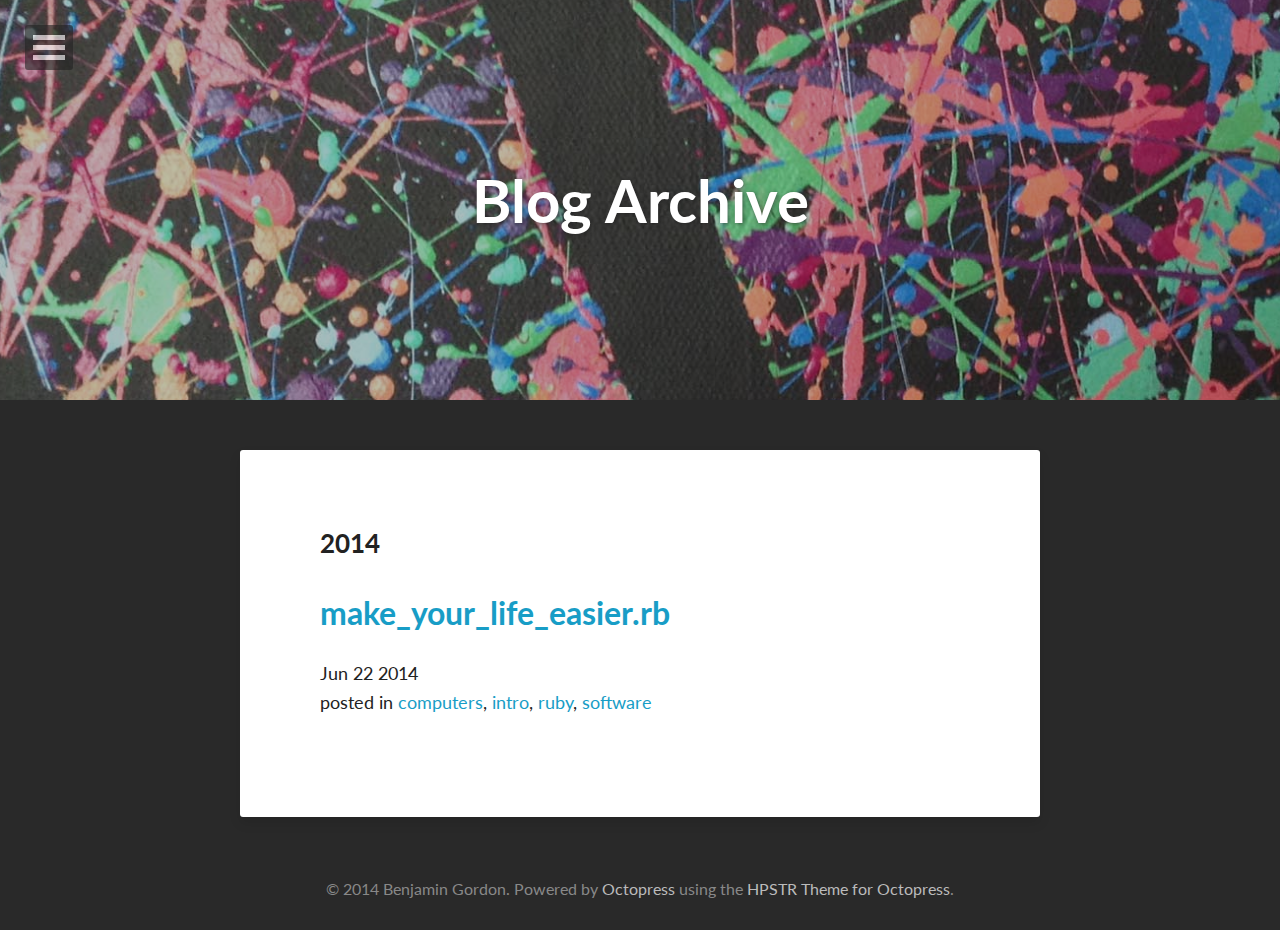
==== commit cf9964b9: "Site updated at 2014-06-22 20:00:39 UTC" ====
--- a/archives/index.html
+++ b/archives/index.html
@@ -29,8 +29,8 @@
 <!-- Twitter Cards -->
 
   
-    <meta name="twitter:card" content="summary">
-    <meta name="twitter:image" content"">
+    <meta name="twitter:card" content="summary_large_image">
+    <meta name="twitter:image" content="/images/paint.jpg"
   
   <meta name="twitter:title" content="Blog Archive">
   <meta name="twitter:description" content="Musings on just about everything.">
@@ -44,7 +44,7 @@
 <meta property="og:title" content="Blog Archive">
 <meta property="og:description" content="Musings on just about everything.">
 
-  <meta property="og:image" content="">
+  <meta property="og:image" content="/images/paint.jpg">
 
 <meta property="og:site_name" content="bennyguitar">
 
@@ -65,7 +65,7 @@
 
 </head>
 
-<body id="page" >
+<body id="page" class="feature">
 
 <!--[if lt IE 9]><div class="upgrade"><strong><a href="http://whatbrowser.org/">Your browser is quite old!</strong> Why not upgrade to a different browser to better enjoy this site?</a></div><![endif]-->
 <nav id="dl-menu" class="dl-menuwrapper" role="navigation">
@@ -80,7 +80,7 @@
 					<h4>Benjamin Gordon</h4>
 					<p>Software Artgineer</p>
 				</li>
-				<li><a href="//www.zimmerman.io">Learn More</a></li>
+				<li><a href="https://github.com/bennyguitar">Learn More</a></li>
 				<li>
 					<a href="mailto:benjaming@intgroup.com"><i class="fa fa-envelope"></i> Email</a>
 				</li>
@@ -105,6 +105,13 @@
 </nav><!-- /.dl-menuwrapper -->
 
 
+
+<div class="entry-header">
+  
+  <div class="entry-image">
+    <img src="/images/paint.jpg" alt="Blog Archive">
+  </div><!-- /.entry-image -->
+</div><!-- /.entry-header -->
 
 
 <div id="main" role="main">
--- a/stylesheets/screen.css
+++ b/stylesheets/screen.css
@@ -1 +1 @@
-@import url("http://fonts.googleapis.com/css?family=Lato:300,400,700,300italic,400italic");body{margin-top:26px;font-size:16px}.visuallyhidden.focusable:active,.visuallyhidden.focusable:focus{position:static;clip:auto;height:auto;width:auto;margin:0;overflow:visible}*,*:after,*:before{-webkit-box-sizing:border-box;-moz-box-sizing:border-box;box-sizing:border-box}article,aside,details,figcaption,figure,footer,header,hgroup,nav,section{display:block}audio,canvas,video{display:inline-block;*display:inline;*zoom:1}audio:not([controls]){display:none}html{font-size:100%;-webkit-text-size-adjust:100%;-ms-text-size-adjust:100%}a:focus{outline:thin dotted #333;outline:5px auto -webkit-focus-ring-color;outline-offset:-2px}a:hover,a:active{outline:0}sub,sup{position:relative;font-size:75%;line-height:0;vertical-align:baseline}sup{top:-0.5em}sub{bottom:-0.25em}blockquote{margin:0}img{max-width:100%;width:auto\9;height:auto;vertical-align:middle;border:0;-ms-interpolation-mode:bicubic}#map_canvas img,.google-maps img{max-width:none}button,input,select,textarea{margin:0;font-size:100%;vertical-align:middle}button,input{*overflow:visible;line-height:normal}button::-moz-focus-inner,input::-moz-focus-inner{padding:0;border:0}button,html input[type="button"],input[type="reset"],input[type="submit"]{-webkit-appearance:button;cursor:pointer}label,select,button,input[type="button"],input[type="reset"],input[type="submit"],input[type="radio"],input[type="checkbox"]{cursor:pointer}input[type="search"]{-webkit-box-sizing:content-box;-moz-box-sizing:content-box;box-sizing:content-box;-webkit-appearance:textfield}input[type="search"]::-webkit-search-decoration,input[type="search"]::-webkit-search-cancel-button{-webkit-appearance:none}textarea{overflow:auto;vertical-align:top}@media print{*{text-shadow:none !important;color:#000 !important;background:transparent !important;box-shadow:none !important}a,a:visited{text-decoration:underline}a[href]:after{content:" (" attr(href) ")"}abbr[title]:after{content:" (" attr(title) ")"}.ir a:after,a[href^="javascript:"]:after,a[href^="#"]:after{content:""}pre,blockquote{border:1px solid #999;page-break-inside:avoid}thead{display:table-header-group}tr,img{page-break-inside:avoid}img{max-width:100% !important}@page{margin:0.5cm}p,h2,h3{orphans:3;widows:3}h2,h3{page-break-after:avoid}}::-moz-selection{background-color:#c8c8c8;color:#222;text-shadow:none}::selection{background-color:#c8c8c8;color:#222;text-shadow:none}.wrap{margin:0 auto}.all-caps{text-transform:uppercase}.pull-left{float:left}.pull-right{float:right}.unstyled-list{list-style:none;margin-left:0;padding-left:0}.unstyled-list li{list-style-type:none}.inline-list{list-style:none;margin-left:0;padding-left:0}.inline-list li{list-style-type:none;display:inline}.well{padding:20px;border:1px solid #222;-webkit-border-radius:4px;-moz-border-radius:4px;-ms-border-radius:4px;-o-border-radius:4px;border-radius:4px}body{font-family:"Lato",Calibri,Arial,sans-serif;color:#222}h1,h2,h3,h4,h5,h6{font-family:"Lato",Calibri,Arial,sans-serif}h1{font-size:32px;font-size:2rem}a{text-decoration:none;color:#189dc6}a:visited{color:#59c9eb}a:hover{color:#0d556b}a:focus{outline:thin dotted;color:#0d556b}a:hover,a:active{outline:0}.link-arrow{font-weight:100;text-decoration:underline;font-style:normal}figcaption{padding-top:10px;font-size:15.4px;font-size:0.9625rem;line-height:1.3;color:#3c3c3c}.notice{margin-top:1.5em;padding:.5em 1em;text-indent:0;font-size:15.4px;font-size:0.9625rem;background-color:#292929;border:1px solid #000;-webkit-border-radius:3px;-moz-border-radius:3px;-ms-border-radius:3px;-o-border-radius:3px;border-radius:3px}blockquote{font-family:Georgia,serif;font-style:italic;border-left:8px solid #bbb;padding-left:20px}@media only screen and (min-width: 48em){blockquote{margin-left:-28px}}.entry-content .footnotes ol,.entry-content .footnotes li,.entry-content .footnotes p{font-size:13.2px;font-size:0.825rem;margin-bottom:26px;margin-bottom:1.625rem}tt,code,kbd,samp,pre{font-family:Menlo,Monaco,Courier New,monospace}p code,li code{font-size:12px;font-size:0.75rem;line-height:1.5;white-space:nowrap;margin:0 2px;padding:0 5px;border:1px solid #e6e6e6;background-color:#f2f2f2;-webkit-border-radius:3px;-moz-border-radius:3px;-ms-border-radius:3px;-o-border-radius:3px;border-radius:3px}pre{font-size:12px;font-size:0.75rem;line-height:1.5;overflow-x:auto}pre::-webkit-scrollbar{height:12px;background-color:#34362e;-moz-border-radius-bottomleft:4px;-webkit-border-bottom-left-radius:4px;border-bottom-left-radius:4px;-moz-border-radius-bottomright:4px;-webkit-border-bottom-right-radius:4px;border-bottom-right-radius:4px}pre::-webkit-scrollbar-thumb:horizontal{background-color:#6a6d5d;-webkit-border-radius:4px;-moz-border-radius:4px;-ms-border-radius:4px;-o-border-radius:4px;border-radius:4px}.highlight{margin-bottom:1.5em;color:#d0d0d0;border:1px solid #1c1c1c;background-color:#272822;-webkit-border-radius:3px;-moz-border-radius:3px;-ms-border-radius:3px;-o-border-radius:3px;border-radius:3px}.highlight pre{position:relative;margin:0;padding:1em}.highlight .lineno{padding-right:24px;color:#8f908a}.highlight .hll{background-color:#49483e}.highlight .c{color:#75715e}.highlight .err{color:#960050;background-color:#1e0010}.highlight .k{color:#66d9ef}.highlight .l{color:#ae81ff}.highlight .n{color:#f8f8f2}.highlight .o{color:#f92672}.highlight .p{color:#f8f8f2}.highlight .cm{color:#75715e}.highlight .cp{color:#75715e}.highlight .c1{color:#75715e}.highlight .cs{color:#75715e}.highlight .ge{font-style:italic}.highlight .gs{font-weight:bold}.highlight .kc{color:#66d9ef}.highlight .kd{color:#66d9ef}.highlight .kn{color:#f92672}.highlight .kp{color:#66d9ef}.highlight .kr{color:#66d9ef}.highlight .kt{color:#66d9ef}.highlight .ld{color:#e6db74}.highlight .m{color:#ae81ff}.highlight .s{color:#e6db74}.highlight .na{color:#a6e22e}.highlight .nb{color:#f8f8f2}.highlight .nc{color:#a6e22e}.highlight .no{color:#66d9ef}.highlight .nd{color:#a6e22e}.highlight .ni{color:#f8f8f2}.highlight .ne{color:#a6e22e}.highlight .nf{color:#a6e22e}.highlight .nl{color:#f8f8f2}.highlight .nn{color:#f8f8f2}.highlight .nx{color:#a6e22e}.highlight .py{color:#f8f8f2}.highlight .nt{color:#f92672}.highlight .nv{color:#f8f8f2}.highlight .ow{color:#f92672}.highlight .w{color:#f8f8f2}.highlight .mf{color:#ae81ff}.highlight .mh{color:#ae81ff}.highlight .mi{color:#ae81ff}.highlight .mo{color:#ae81ff}.highlight .sb{color:#e6db74}.highlight .sc{color:#e6db74}.highlight .sd{color:#e6db74}.highlight .s2{color:#e6db74}.highlight .se{color:#ae81ff}.highlight .sh{color:#e6db74}.highlight .si{color:#e6db74}.highlight .sx{color:#e6db74}.highlight .sr{color:#e6db74}.highlight .s1{color:#e6db74}.highlight .ss{color:#e6db74}.highlight .bp{color:#f8f8f2}.highlight .vc{color:#f8f8f2}.highlight .vg{color:#f8f8f2}.highlight .vi{color:#f8f8f2}.highlight .il{color:#ae81ff}body{margin:0;padding:0;width:100%;background-color:#292929}.entry,.hentry{*zoom:1}.entry:before,.entry:after,.hentry:before,.hentry:after{display:table;content:"";line-height:0}.entry:after,.hentry:after{clear:both}.entry-content{font-size:17.6px;font-size:1.1rem;line-height:1.625;margin-bottom:26px;margin-bottom:1.625rem}.entry-content p>a,.entry-content li>a{border-bottom:1px dotted #e2f5fb}.entry-content p>a:hover,.entry-content li>a:hover{border-bottom-style:solid}.entry-meta{font-size:13.2px;font-size:0.825rem;text-transform:uppercase;color:#bbb}.entry-meta a{color:#bbb}.entry-meta .vcard:before{content:" by "}.entry-meta .tag{display:inline-block;margin:4px;padding:2px 6px;background-color:#bbb;color:#fff;-webkit-border-radius:3px;-moz-border-radius:3px;-ms-border-radius:3px;-o-border-radius:3px;border-radius:3px;color:#fff}.entry-meta .tag span{vertical-align:super;font-size:10px;font-size:0.625rem}.entry-meta .tag:hover{background-color:#a2a2a2}.entry-meta .tag:active{-webkit-transform:translate(0, 1px);-moz-transform:translate(0, 1px);-ms-transform:translate(0, 1px);-o-transform:translate(0, 1px);transform:translate(0, 1px);box-shadow:0 0 1px rgba(34,34,34,0.2)}#post .entry-content,#page .entry-content{margin:40px 2px 20px 2px;padding:10px 15px;background-color:#fff;box-shadow:0 0 0 0,0 6px 12px rgba(0,0,0,0.1);-webkit-border-radius:3px;-moz-border-radius:3px;-ms-border-radius:3px;-o-border-radius:3px;border-radius:3px}@media only screen and (min-width: 48em){#post .entry-content,#page .entry-content{margin-left:10px;margin-right:10px;padding:20px 30px}}@media only screen and (min-width: 62.5em){#post .entry-content,#page .entry-content{max-width:800px;margin:50px auto 30px auto;padding:50px 80px}#post .entry-content>p:first-child,#page .entry-content>p:first-child{font-size:22px;font-size:1.375rem;line-height:1.5;margin-bottom:26px;margin-bottom:1.625rem}}#post #disqus_thread,#page #disqus_thread{margin:40px 2px 20px 2px;padding:10px 15px;background-color:#fff;box-shadow:0 0 0 1px rgba(187,187,187,0.1),0 6px 12px rgba(0,0,0,0.1);-webkit-border-radius:3px;-moz-border-radius:3px;-ms-border-radius:3px;-o-border-radius:3px;border-radius:3px}@media only screen and (min-width: 48em){#post #disqus_thread,#page #disqus_thread{margin-left:10px;margin-right:10px;padding:20px 30px}}@media only screen and (min-width: 62.5em){#post #disqus_thread,#page #disqus_thread{max-width:800px;padding:50px 80px;margin:0 auto 30px auto}}#post .entry-meta,#page .entry-meta{margin:50px 30px 30px;text-align:center}.entry-tags{display:block;margin-bottom:6px}.pagination{margin:20px 10px;text-align:center}.pagination ul{display:inline;margin-left:10px;margin-right:10px}.pagination li{padding-left:4px;padding-right:4px}.pagination .current-page{font-weight:700}#post-index #main{margin:40px 2px 20px 2px}@media only screen and (min-width: 48em){#post-index #main{margin-left:20px;margin-right:20px}}@media only screen and (min-width: 62.5em){#post-index #main{max-width:800px;margin-top:50px;margin-left:auto;margin-right:auto}}#post-index article{background-color:#fff;box-shadow:0 0 0 0,0 6px 12px rgba(34,34,34,0.1);-webkit-border-radius:3px;-moz-border-radius:3px;-ms-border-radius:3px;-o-border-radius:3px;border-radius:3px;margin-bottom:20px;padding:25px 15px}@media only screen and (min-width: 48em){#post-index article{padding:30px}}@media only screen and (min-width: 62.5em){#post-index article{margin-bottom:30px;padding:50px 80px}}.footer-wrapper{*zoom:1;margin:2em auto;text-align:center;color:#555}.footer-wrapper:before,.footer-wrapper:after{display:table;content:"";line-height:0}.footer-wrapper:after{clear:both}.footer-wrapper a{color:#555}.socialcount{font-size:17.6px;font-size:1.1rem;font-weight:700}.socialcount li{padding-left:10px;padding-right:10px}.socialcount p>a,.socialcount li>a{border-bottom-width:0}.upgrade{padding:10px;text-align:center}#goog-fixurl ul{list-style:none;margin-left:0;padding-left:0}#goog-fixurl ul li{list-style-type:none}#goog-wm-qt{width:auto;margin-right:10px;margin-bottom:20px;padding:8px 20px;display:inline-block;font-size:14px;font-size:0.875rem;background-color:#fff;color:#222;border-width:2px !important;border-style:solid !important;border-color:#a2a2a2;-webkit-border-radius:3px;-moz-border-radius:3px;-ms-border-radius:3px;-o-border-radius:3px;border-radius:3px}hr{display:block;margin:1em 0;padding:0;height:1px;border:0;border-top:1px solid #ccc;border-bottom:1px solid #fff}b,i,strong,em,blockquote,p,q,span,figure,img,h1,h2,header,input,a{-webkit-transition:all 0.2s ease;-moz-transition:all 0.2s ease;-o-transition:all 0.2s ease;transition:all 0.2s ease}.entry-header{width:100%;overflow:hidden;position:relative}.header-title{text-align:center;margin:30px 0 0}.header-title h1{margin:10px 20px;font-weight:700;font-size:28px;font-size:1.75rem;color:#555}@media only screen and (min-width: 48em){.header-title h1{font-size:48px;font-size:3rem}}@media only screen and (min-width: 62.5em){.header-title h1{font-size:60px;font-size:3.75rem}}.header-title h2{margin:0;font-size:18px;font-size:1.125rem;text-transform:uppercase;color:#888}@media only screen and (min-width: 48em){.header-title h2{font-size:30px;font-size:1.875rem}}.feature .header-title{position:absolute;top:0;display:table;margin-top:0;width:100%;height:400px;overflow:hidden}.feature .header-title .header-title-wrap{display:table-cell;vertical-align:middle;margin:0 auto;text-align:center}.feature .header-title h1{margin:10px;font-weight:700;margin:10px 60px;color:#fff;text-shadow:1px 1px 4px rgba(34,34,34,0.6)}.feature .header-title h1 a{color:#fff}.feature .header-title h2{margin:0;color:#fff}@media only screen and (min-width: 48em){.feature .header-title h2 a{color:#fff}}.entry-image{position:relative;top:-50%;left:-50%;width:200%;height:200%;min-height:400px;overflow:hidden}.entry-image:after{content:'';position:absolute;top:0;left:0;width:100%;height:100%;background-color:rgba(34,34,34,0.3)}.entry-image img{position:absolute;top:0;left:0;right:0;bottom:0;margin:auto;min-width:50%;min-height:50%}.image-credit{position:absolute;bottom:0;right:0;margin:0 auto;max-width:440px;padding:10px 15px;background-color:rgba(34,34,34,0.5);color:#fff;font-size:12px;font-size:0.75rem;text-align:right;-moz-border-radius-topleft:3px;-webkit-border-top-left-radius:3px;border-top-left-radius:3px;-moz-border-radius-topright:3px;-webkit-border-top-right-radius:3px;border-top-right-radius:3px;z-index:10}@media only screen and (min-width: 48em){.image-credit{max-width:760px}}@media only screen and (min-width: 62.5em){.image-credit{max-width:960px}}.image-credit a{color:#fff;text-decoration:none}.read-more{position:relative;margin:40px 2px 20px 2px;padding:40px 15px 25px;background-color:#fff;box-shadow:0 0 0 1px rgba(187,187,187,0.1),0 6px 12px rgba(0,0,0,0.1);-webkit-border-radius:3px;-moz-border-radius:3px;-ms-border-radius:3px;-o-border-radius:3px;border-radius:3px;text-align:center;*zoom:1}@media only screen and (min-width: 48em){.read-more{margin:50px 10px 20px 10px;padding:50px 40px 25px}}@media only screen and (min-width: 62.5em){.read-more{max-width:800px;padding:50px 80px;margin:60px auto}}.read-more:before,.read-more:after{display:table;content:"";line-height:0}.read-more:after{clear:both}.read-more-header{position:absolute;top:-20px;left:0;right:0;height:35px}.read-more-content{font-size:17.6px;font-size:1.1rem;line-height:1.625}.read-more-content p>a,.read-more-content li>a{border-bottom:1px dotted #e2f5fb}.read-more-content p>a:hover,.read-more-content li>a:hover{border-bottom-style:solid}.read-more-content h3{margin:0;font-size:28px;font-size:1.75rem}.read-more-content h3 a{color:#222}@media only screen and (min-width: 48em){.read-more-content h3{font-size:36px;font-size:2.25rem}}.read-more-list{border-top:solid 1px #bbb}.list-item{width:100%;text-align:left}.list-item h4{font-size:18px;font-size:1.125rem;margin-bottom:0}.list-item span{display:block;font-size:14px;font-size:0.875rem;color:#a2a2a2}@media only screen and (min-width: 48em){.list-item{width:49%;float:left}.list-item:nth-child(2){text-align:right}}.animated{-webkit-animation-fill-mode:both;-moz-animation-fill-mode:both;-ms-animation-fill-mode:both;-o-animation-fill-mode:both;animation-fill-mode:both;-webkit-animation-duration:1s;-moz-animation-duration:1s;-ms-animation-duration:1s;-o-animation-duration:1s;animation-duration:1s}.animated.hinge{-webkit-animation-duration:2s;-moz-animation-duration:2s;-ms-animation-duration:2s;-o-animation-duration:2s;animation-duration:2s}@-moz-keyframes fadeIn{0%{opacity:0}100%{opacity:1}}@-webkit-keyframes fadeIn{0%{opacity:0}100%{opacity:1}}@-o-keyframes fadeIn{0%{opacity:0}100%{opacity:1}}@-ms-keyframes fadeIn{0%{opacity:0}100%{opacity:1}}@keyframes fadeIn{0%{opacity:0}100%{opacity:1}}.fadeIn{-webkit-animation-name:fadeIn;-moz-animation-name:fadeIn;-ms-animation-name:fadeIn;-o-animation-name:fadeIn;animation-name:fadeIn}@-moz-keyframes fadeInDown{0%{opacity:0;-moz-transform:translateY(-20px);transform:translateY(-20px)}100%{opacity:1;-moz-transform:translateY(0);transform:translateY(0)}}@-webkit-keyframes fadeInDown{0%{opacity:0;-webkit-transform:translateY(-20px);transform:translateY(-20px)}100%{opacity:1;-webkit-transform:translateY(0);transform:translateY(0)}}@-o-keyframes fadeInDown{0%{opacity:0;-o-transform:translateY(-20px);transform:translateY(-20px)}100%{opacity:1;-o-transform:translateY(0);transform:translateY(0)}}@-ms-keyframes fadeInDown{0%{opacity:0;-ms-transform:translateY(-20px);transform:translateY(-20px)}100%{opacity:1;-ms-transform:translateY(0);transform:translateY(0)}}@keyframes fadeInDown{0%{opacity:0;transform:translateY(-20px)}100%{opacity:1;transform:translateY(0)}}.fadeInDown{-webkit-animation-name:fadeInDown;-moz-animation-name:fadeInDown;-ms-animation-name:fadeInDown;-o-animation-name:fadeInDown;animation-name:fadeInDown}@-moz-keyframes fadeInDownBig{0%{opacity:0;-moz-transform:translateY(-2000px);transform:translateY(-2000px)}100%{opacity:1;-moz-transform:translateY(0);transform:translateY(0)}}@-webkit-keyframes fadeInDownBig{0%{opacity:0;-webkit-transform:translateY(-2000px);transform:translateY(-2000px)}100%{opacity:1;-webkit-transform:translateY(0);transform:translateY(0)}}@-o-keyframes fadeInDownBig{0%{opacity:0;-o-transform:translateY(-2000px);transform:translateY(-2000px)}100%{opacity:1;-o-transform:translateY(0);transform:translateY(0)}}@-ms-keyframes fadeInDownBig{0%{opacity:0;-ms-transform:translateY(-2000px);transform:translateY(-2000px)}100%{opacity:1;-ms-transform:translateY(0);transform:translateY(0)}}@keyframes fadeInDownBig{0%{opacity:0;transform:translateY(-2000px)}100%{opacity:1;transform:translateY(0)}}.fadeInDownBig{-webkit-animation-name:fadeInDownBig;-moz-animation-name:fadeInDownBig;-ms-animation-name:fadeInDownBig;-o-animation-name:fadeInDownBig;animation-name:fadeInDownBig}@-moz-keyframes bounceIn{0%{opacity:0;-moz-transform:scale(0.3, 0.3);transform:scale(0.3, 0.3)}50%{opacity:1;-moz-transform:scale(1.05, 1.05);transform:scale(1.05, 1.05)}70%{-moz-transform:scale(0.9, 0.9);transform:scale(0.9, 0.9)}100%{-moz-transform:scale(1, 1);transform:scale(1, 1)}}@-webkit-keyframes bounceIn{0%{opacity:0;-webkit-transform:scale(0.3, 0.3);transform:scale(0.3, 0.3)}50%{opacity:1;-webkit-transform:scale(1.05, 1.05);transform:scale(1.05, 1.05)}70%{-webkit-transform:scale(0.9, 0.9);transform:scale(0.9, 0.9)}100%{-webkit-transform:scale(1, 1);transform:scale(1, 1)}}@-o-keyframes bounceIn{0%{opacity:0;-o-transform:scale(0.3, 0.3);transform:scale(0.3, 0.3)}50%{opacity:1;-o-transform:scale(1.05, 1.05);transform:scale(1.05, 1.05)}70%{-o-transform:scale(0.9, 0.9);transform:scale(0.9, 0.9)}100%{-o-transform:scale(1, 1);transform:scale(1, 1)}}@-ms-keyframes bounceIn{0%{opacity:0;-ms-transform:scale(0.3, 0.3);transform:scale(0.3, 0.3)}50%{opacity:1;-ms-transform:scale(1.05, 1.05);transform:scale(1.05, 1.05)}70%{-ms-transform:scale(0.9, 0.9);transform:scale(0.9, 0.9)}100%{-ms-transform:scale(1, 1);transform:scale(1, 1)}}@keyframes bounceIn{0%{opacity:0;transform:scale(0.3, 0.3)}50%{opacity:1;transform:scale(1.05, 1.05)}70%{transform:scale(0.9, 0.9)}100%{transform:scale(1, 1)}}.bounceIn{-webkit-animation-name:bounceIn;-moz-animation-name:bounceIn;-ms-animation-name:bounceIn;-o-animation-name:bounceIn;animation-name:bounceIn}@-moz-keyframes bounceInDown{0%{opacity:0;-moz-transform:translateY(-2000px);transform:translateY(-2000px)}60%{opacity:1;-moz-transform:translateY(30px);transform:translateY(30px)}80%{-moz-transform:translateY(-10px);transform:translateY(-10px)}100%{-moz-transform:translateY(0);transform:translateY(0)}}@-webkit-keyframes bounceInDown{0%{opacity:0;-webkit-transform:translateY(-2000px);transform:translateY(-2000px)}60%{opacity:1;-webkit-transform:translateY(30px);transform:translateY(30px)}80%{-webkit-transform:translateY(-10px);transform:translateY(-10px)}100%{-webkit-transform:translateY(0);transform:translateY(0)}}@-o-keyframes bounceInDown{0%{opacity:0;-o-transform:translateY(-2000px);transform:translateY(-2000px)}60%{opacity:1;-o-transform:translateY(30px);transform:translateY(30px)}80%{-o-transform:translateY(-10px);transform:translateY(-10px)}100%{-o-transform:translateY(0);transform:translateY(0)}}@-ms-keyframes bounceInDown{0%{opacity:0;-ms-transform:translateY(-2000px);transform:translateY(-2000px)}60%{opacity:1;-ms-transform:translateY(30px);transform:translateY(30px)}80%{-ms-transform:translateY(-10px);transform:translateY(-10px)}100%{-ms-transform:translateY(0);transform:translateY(0)}}@keyframes bounceInDown{0%{opacity:0;transform:translateY(-2000px)}60%{opacity:1;transform:translateY(30px)}80%{transform:translateY(-10px)}100%{transform:translateY(0)}}.bounceInDown{-webkit-animation-name:bounceInDown;-moz-animation-name:bounceInDown;-ms-animation-name:bounceInDown;-o-animation-name:bounceInDown;animation-name:bounceInDown}@-moz-keyframes drop{0%{transform:translateY(-500px)}100%{transform:translateY(0)}}@-webkit-keyframes drop{0%{transform:translateY(-500px)}100%{transform:translateY(0)}}@-o-keyframes drop{0%{transform:translateY(-500px)}100%{transform:translateY(0)}}@-ms-keyframes drop{0%{transform:translateY(-500px)}100%{transform:translateY(0)}}@keyframes drop{0%{transform:translateY(-500px)}100%{transform:translateY(0)}}.drop{-webkit-animation-name:drop;-moz-animation-name:drop;-ms-animation-name:drop;-o-animation-name:drop;animation-name:drop}.dl-menuwrapper{width:100%;position:absolute;top:0;left:0;z-index:1000;-webkit-perspective:1000px;-moz-perspective:1000px;-ms-perspective:1000px;-o-perspective:1000px;perspective:1000px;-webkit-perspective-origin:50% 200%;-moz-perspective-origin:50% 200%;-ms-perspective-origin:50% 200%;-o-perspective-origin:50% 200%;perspective-origin:50% 200%}@media only screen and (min-width: 48em){.dl-menuwrapper{position:fixed;max-width:175px;top:25px;left:25px}}.dl-menuwrapper button{top:0;left:0;background:#222;border:none;width:48px;height:45px;text-indent:-900em;overflow:hidden;position:relative;cursor:pointer;outline:none;-moz-border-radius-bottomright:3px;-webkit-border-bottom-right-radius:3px;border-bottom-right-radius:3px;opacity:0.6}@media only screen and (min-width: 48em){.dl-menuwrapper button{-webkit-border-radius:3px;-moz-border-radius:3px;-ms-border-radius:3px;-o-border-radius:3px;border-radius:3px}}.dl-menuwrapper button:hover,.dl-menuwrapper button.dl-active,.dl-menuwrapper ul{background:#aaa}.dl-menuwrapper button:after{content:'';position:absolute;width:68%;height:5px;background:#fff;top:10px;left:16%;box-shadow:0 10px 0 #fff,0 20px 0 #fff}.dl-menuwrapper button.dl-active{display:none}.dl-menuwrapper ul{padding:0;list-style:none;-webkit-transform-style:preserve-3d;-moz-transform-style:preserve-3d;-ms-transform-style:preserve-3d;-o-transform-style:preserve-3d;transform-style:preserve-3d}.dl-menuwrapper li{position:relative}.dl-menuwrapper li h4{margin:0;padding:15px 20px 0;color:rgba(255,255,255,0.9)}.dl-menuwrapper li p{margin:0;padding:15px 20px;font-size:14px;font-size:0.875rem;color:rgba(255,255,255,0.8)}.dl-menuwrapper li p a{display:inline;padding:0;font-size:14px;font-size:0.875rem}.dl-menuwrapper li i{display:inline-block;width:2em}.dl-menuwrapper li a{display:block;position:relative;padding:15px 20px;font-size:14px;font-size:0.875rem;line-height:20px;font-weight:300;color:#fff;outline:none}.dl-menuwrapper li .dl-back>a{padding-left:30px;background:rgba(0,0,0,0.2)}.dl-menuwrapper li .dl-back:after,.dl-menuwrapper li>a:not(:only-child):after{position:absolute;top:0;line-height:50px;font-family:'fontawesome';color:#fff;speak:none;-webkit-font-smoothing:antialiased;content:"\f105"}.dl-menuwrapper li .dl-back:after{left:10px;color:rgba(212,204,198,0.5);-webkit-transform:rotate(180deg);-moz-transform:rotate(180deg);-ms-transform:rotate(180deg);-o-transform:rotate(180deg);transform:rotate(180deg)}.dl-menuwrapper li>a:after{right:10px;color:rgba(0,0,0,0.15)}.dl-menuwrapper .dl-menu{margin:0;position:absolute;width:100%;max-width:400px;overflow-y:auto;max-height:600px;opacity:0;pointer-events:none;box-shadow:0 12px 24px rgba(0,0,0,0.35);-webkit-transform:translateY(10px);-moz-transform:translateY(10px);-ms-transform:translateY(10px);-o-transform:translateY(10px);transform:translateY(10px);-webkit-backface-visibility:hidden;-moz-backface-visibility:hidden;-ms-backface-visibility:hidden;-o-backface-visibility:hidden;backface-visibility:hidden}@media only screen and (min-width: 48em){.dl-menuwrapper .dl-menu{-webkit-border-radius:3px;-moz-border-radius:3px;-ms-border-radius:3px;-o-border-radius:3px;border-radius:3px;max-height:650px}}.dl-menuwrapper .dl-menu.dl-menu-toggle{-webkit-transition-property:all;-moz-transition-property:all;-o-transition-property:all;transition-property:all;-webkit-transition-duration:0.3s;-moz-transition-duration:0.3s;-o-transition-duration:0.3s;transition-duration:0.3s;-webkit-transition-timing-function:ease;-moz-transition-timing-function:ease;-o-transition-timing-function:ease;transition-timing-function:ease}.dl-menuwrapper .dl-menu.dl-menuopen{opacity:1;pointer-events:auto;-webkit-transform:translateY(0px);-moz-transform:translateY(0px);-ms-transform:translateY(0px);-o-transform:translateY(0px);transform:translateY(0px)}.dl-menuwrapper .dl-submenu{-webkit-border-radius:3px;-moz-border-radius:3px;-ms-border-radius:3px;-o-border-radius:3px;border-radius:3px;box-shadow:0 12px 24px rgba(0,0,0,0.35)}.dl-menuwrapper li .dl-submenu{display:none}.dl-menu.dl-subview li,.dl-menu.dl-subview li.dl-subviewopen>a,.dl-menu.dl-subview li.dl-subview>a{display:none}.dl-menu.dl-subview li.dl-subview,.dl-menu.dl-subview li.dl-subview .dl-submenu,.dl-menu.dl-subview li.dl-subviewopen,.dl-menu.dl-subview li.dl-subviewopen>.dl-submenu,.dl-menu.dl-subview li.dl-subviewopen>.dl-submenu>li{display:block}.dl-menu.dl-animate-out{-webkit-animation:MenuAnimOut 0.4s ease;-moz-animation:MenuAnimOut 0.4s ease;-ms-animation:MenuAnimOut 0.4s ease;-o-animation:MenuAnimOut 0.4s ease;animation:MenuAnimOut 0.4s ease}@-moz-keyframes MenuAnimOut{100%{-moz-transform:translateZ(300px);transform:translateZ(300px);opacity:0}}@-webkit-keyframes MenuAnimOut{100%{-webkit-transform:translateZ(300px);transform:translateZ(300px);opacity:0}}@-o-keyframes MenuAnimOut{100%{-o-transform:translateZ(300px);transform:translateZ(300px);opacity:0}}@-ms-keyframes MenuAnimOut{100%{-ms-transform:translateZ(300px);transform:translateZ(300px);opacity:0}}@keyframes MenuAnimOut{100%{transform:translateZ(300px);opacity:0}}.dl-menu.dl-animate-in{-webkit-animation:MenuAnimIn 0.4s ease;-moz-animation:MenuAnimIn 0.4s ease;-ms-animation:MenuAnimIn 0.4s ease;-o-animation:MenuAnimIn 0.4s ease;animation:MenuAnimIn 0.4s ease}@-moz-keyframes MenuAnimIn{0%{-moz-transform:translateZ(300px);transform:translateZ(300px);opacity:0}100%{-moz-transform:translateZ(0px);transform:translateZ(0px);opacity:1}}@-webkit-keyframes MenuAnimIn{0%{-webkit-transform:translateZ(300px);transform:translateZ(300px);opacity:0}100%{-webkit-transform:translateZ(0px);transform:translateZ(0px);opacity:1}}@-o-keyframes MenuAnimIn{0%{-o-transform:translateZ(300px);transform:translateZ(300px);opacity:0}100%{-o-transform:translateZ(0px);transform:translateZ(0px);opacity:1}}@-ms-keyframes MenuAnimIn{0%{-ms-transform:translateZ(300px);transform:translateZ(300px);opacity:0}100%{-ms-transform:translateZ(0px);transform:translateZ(0px);opacity:1}}@keyframes MenuAnimIn{0%{transform:translateZ(300px);opacity:0}100%{transform:translateZ(0px);opacity:1}}.dl-menuwrapper>.dl-submenu.dl-animate-in{-webkit-animation:SubMenuAnimIn 0.4s ease;-moz-animation:SubMenuAnimIn 0.4s ease;-ms-animation:SubMenuAnimIn 0.4s ease;-o-animation:SubMenuAnimIn 0.4s ease;animation:SubMenuAnimIn 0.4s ease}@-moz-keyframes SubMenuAnimIn{0%{-moz-transform:translateZ(-300px);transform:translateZ(-300px);opacity:0}100%{-moz-transform:translateZ(0px);transform:translateZ(0px);opacity:1}}@-webkit-keyframes SubMenuAnimIn{0%{-webkit-transform:translateZ(-300px);transform:translateZ(-300px);opacity:0}100%{-webkit-transform:translateZ(0px);transform:translateZ(0px);opacity:1}}@-o-keyframes SubMenuAnimIn{0%{-o-transform:translateZ(-300px);transform:translateZ(-300px);opacity:0}100%{-o-transform:translateZ(0px);transform:translateZ(0px);opacity:1}}@-ms-keyframes SubMenuAnimIn{0%{-ms-transform:translateZ(-300px);transform:translateZ(-300px);opacity:0}100%{-ms-transform:translateZ(0px);transform:translateZ(0px);opacity:1}}@keyframes SubMenuAnimIn{0%{transform:translateZ(-300px);opacity:0}100%{transform:translateZ(0px);opacity:1}}.dl-menuwrapper>.dl-submenu.dl-animate-out{-webkit-animation:SubMenuAnimOut 0.4s ease;-moz-animation:SubMenuAnimOut 0.4s ease;-ms-animation:SubMenuAnimOut 0.4s ease;-o-animation:SubMenuAnimOut 0.4s ease;animation:SubMenuAnimOut 0.4s ease}@-moz-keyframes SubMenuAnimOut{0%{-moz-transform:translateZ(0px);transform:translateZ(0px);opacity:1}100%{-moz-transform:translateZ(-300px);transform:translateZ(-300px);opacity:0}}@-webkit-keyframes SubMenuAnimOut{0%{-webkit-transform:translateZ(0px);transform:translateZ(0px);opacity:1}100%{-webkit-transform:translateZ(-300px);transform:translateZ(-300px);opacity:0}}@-o-keyframes SubMenuAnimOut{0%{-o-transform:translateZ(0px);transform:translateZ(0px);opacity:1}100%{-o-transform:translateZ(-300px);transform:translateZ(-300px);opacity:0}}@-ms-keyframes SubMenuAnimOut{0%{-ms-transform:translateZ(0px);transform:translateZ(0px);opacity:1}100%{-ms-transform:translateZ(-300px);transform:translateZ(-300px);opacity:0}}@keyframes SubMenuAnimOut{0%{transform:translateZ(0px);opacity:1}100%{transform:translateZ(-300px);opacity:0}}.no-touch .dl-menuwrapper li a:hover{background:rgba(255,248,213,0.1)}.no-js .dl-trigger{display:none}.no-js .dl-menuwrapper .dl-menu{position:relative;opacity:1;pointer-events:auto;-webkit-transform:none;-moz-transform:none;-ms-transform:none;-o-transform:none;transform:none}.no-js .dl-menuwrapper li .dl-submenu{display:block}.no-js .dl-menuwrapper li.dl-back{display:none}.no-js .dl-menuwrapper li>a:not(:only-child){background:rgba(0,0,0,0.1)}.no-js .dl-menuwrapper li>a:not(:only-child):after{content:''}.dl-menuwrapper button:hover,.dl-menuwrapper button.dl-active,.dl-menuwrapper ul{background:#222}.dl-menu li{display:none}.dl-menuopen li{display:block}.btn{display:inline-block;margin-bottom:20px;padding:8px 20px;font-size:15.4px;font-size:0.9625rem;background-color:#222;color:#fff;border-width:2px !important;border-style:solid !important;border-color:#222;-webkit-border-radius:3px;-moz-border-radius:3px;-ms-border-radius:3px;-o-border-radius:3px;border-radius:3px}.btn:visited{color:#fff}.btn:hover{background-color:#fff;color:#222}.btn-success{background-color:#5cb85c;color:#fff;border-color:#5cb85c}.btn-success:visited{color:#fff}.btn-success:hover{background-color:#fff;color:#5cb85c}.btn-warning{background-color:#dd8338;color:#fff;border-color:#dd8338}.btn-warning:visited{color:#fff}.btn-warning:hover{background-color:#fff;color:#dd8338}.btn-danger{background-color:#c64537;color:#fff;border-color:#c64537}.btn-danger:visited{color:#fff}.btn-danger:hover{background-color:#fff;color:#c64537}.btn-info{background-color:#308cbc;color:#fff;border-color:#308cbc}.btn-info:visited{color:#fff}.btn-info:hover{background-color:#fff;color:#308cbc}figure{margin:0;padding-top:10px;padding-bottom:10px;*zoom:1}figure:before,figure:after{display:table;content:"";line-height:0}figure:after{clear:both}figure img{margin-bottom:10px}figure a img{-webkit-transform:translate(0, 0);-moz-transform:translate(0, 0);-ms-transform:translate(0, 0);-o-transform:translate(0, 0);transform:translate(0, 0);-webkit-transition-duration:0.25s;-moz-transition-duration:0.25s;-o-transition-duration:0.25s;transition-duration:0.25s}figure a img:hover{-webkit-transform:translate(0, -5px);-moz-transform:translate(0, -5px);-ms-transform:translate(0, -5px);-o-transform:translate(0, -5px);transform:translate(0, -5px);box-shadow:0 0 10px rgba(34,34,34,0.2)}@media only screen and (min-width: 62.5em){figure.half img{width:310px;float:left;margin-right:10px}figure.half figcaption{clear:left}}@media only screen and (min-width: 62.5em){figure.third img{width:200px;float:left;margin-right:10px}figure.third figcaption{clear:left}}svg:not(:root){overflow:hidden}img.left,img.right{margin-bottom:0.5rem;margin-top:0.5rem;border:1px solid #ccc;border-radius:4px;padding:5px;background:#eee}img.left{float:left;margin-right:1.5rem}img.right{float:right;margin-left:1.5rem}figure.code figcaption{padding-top:0px;position:relative;text-align:center;font-size:13px;line-height:2em;font-weight:normal;margin-bottom:0;-moz-border-radius-topleft:5px;-webkit-border-top-left-radius:5px;border-top-left-radius:5px;-moz-border-radius-topright:5px;-webkit-border-top-right-radius:5px;border-top-right-radius:5px;background-color:#aaaaaa;text-shadow:#fff 0 1px 0;color:#777;background-image:-webkit-gradient(linear, 50% 0%, 50% 100%, color-stop(0%, #ffffff), color-stop(6%, #f0f0f0), color-stop(90%, #e5e5e5), color-stop(100%, #dddddd));background-image:-webkit-linear-gradient(#ffffff,#f0f0f0 6%,#e5e5e5 90%,#dddddd);background-image:-moz-linear-gradient(#ffffff,#f0f0f0 6%,#e5e5e5 90%,#dddddd);background-image:-o-linear-gradient(#ffffff,#f0f0f0 6%,#e5e5e5 90%,#dddddd);background-image:linear-gradient(#ffffff,#f0f0f0 6%,#e5e5e5 90%,#dddddd);border:1px solid #c5c5c5;border-top-color:#d5d5d5;border-bottom:0}figure.code figcaption a{position:absolute;right:0.8em;text-decoration:none;color:inherit;z-index:1;padding-left:3em}figure.code figcaption a:hover{text-decoration:underline}figure.code figcaption a:focus{outline:0}figure.code .highlight{-moz-border-radius-topleft:0;-webkit-border-top-left-radius:0;border-top-left-radius:0;-moz-border-radius-topright:0;-webkit-border-top-right-radius:0;border-top-right-radius:0;overflow:scroll}.CodeRay{font-family:Menlo,Monaco,Courier New,monospace;font-size:12px;font-size:0.75rem;color:#d0d0d0;margin-bottom:1.5em;-webkit-border-radius:3px;-moz-border-radius:3px;-ms-border-radius:3px;-o-border-radius:3px;border-radius:3px}.CodeRay .code pre{margin:0;padding:1em;background-color:#272822;border:1px solid #1c1c1c}span.CodeRay{white-space:pre;border:0px;padding:2px}table.CodeRay{border-collapse:collapse;width:100%;padding:2px}table.CodeRay td{padding:1em 0.5em;vertical-align:top}.CodeRay .line-numbers,.CodeRay .no{color:#8f908a;text-align:right}.CodeRay .line-numbers a{color:#8f908a}.CodeRay .line-numbers tt{font-weight:bold}.CodeRay .line-numbers .highlighted{color:red}.CodeRay .line{display:block;float:left;width:100%}.CodeRay span.line-numbers{padding:0 24px 0 4px}.CodeRay .code{width:100%}ol.CodeRay{font-size:10pt}ol.CodeRay li{white-space:pre}.CodeRay .code pre{overflow:auto}.CodeRay .debug{color:#fff !important;background:blue !important}.CodeRay .doctype,.CodeRay .key,.CodeRay .instance-variable{color:#f8f8f2}.CodeRay .attribute-name{color:#a6e22e}.CodeRay .symbol,.CodeRay .integer,.CodeRay .float{color:#ff658b}.CodeRay .string{color:#2dc900}.CodeRay .keyword{color:#66d9ef}.CodeRay .function,.CodeRay .class{color:#a6e22e}.CodeRay .regexp,.CodeRay .constant,.CodeRay .tag{color:#f92672}.CodeRay .modifier,.CodeRay .predefined-constant{color:#ff84e4}.CodeRay .comment{color:#75715e}.CodeRay .error{color:#ecc}.CodeRay .content{color:#e6db74}.CodeRay .delimiter{color:#e6db74}.CodeRay .inline{color:#e6db74}
+@import url("http://fonts.googleapis.com/css?family=Lato:300,400,700,300italic,400italic");body{margin-top:26px;font-size:16px}.visuallyhidden.focusable:active,.visuallyhidden.focusable:focus{position:static;clip:auto;height:auto;width:auto;margin:0;overflow:visible}*,*:after,*:before{-webkit-box-sizing:border-box;-moz-box-sizing:border-box;box-sizing:border-box}article,aside,details,figcaption,figure,footer,header,hgroup,nav,section{display:block}audio,canvas,video{display:inline-block;*display:inline;*zoom:1}audio:not([controls]){display:none}html{font-size:100%;-webkit-text-size-adjust:100%;-ms-text-size-adjust:100%}a:focus{outline:thin dotted #333;outline:5px auto -webkit-focus-ring-color;outline-offset:-2px}a:hover,a:active{outline:0}sub,sup{position:relative;font-size:75%;line-height:0;vertical-align:baseline}sup{top:-0.5em}sub{bottom:-0.25em}blockquote{margin:0}img{max-width:100%;width:auto\9;height:auto;vertical-align:middle;border:0;-ms-interpolation-mode:bicubic}#map_canvas img,.google-maps img{max-width:none}button,input,select,textarea{margin:0;font-size:100%;vertical-align:middle}button,input{*overflow:visible;line-height:normal}button::-moz-focus-inner,input::-moz-focus-inner{padding:0;border:0}button,html input[type="button"],input[type="reset"],input[type="submit"]{-webkit-appearance:button;cursor:pointer}label,select,button,input[type="button"],input[type="reset"],input[type="submit"],input[type="radio"],input[type="checkbox"]{cursor:pointer}input[type="search"]{-webkit-box-sizing:content-box;-moz-box-sizing:content-box;box-sizing:content-box;-webkit-appearance:textfield}input[type="search"]::-webkit-search-decoration,input[type="search"]::-webkit-search-cancel-button{-webkit-appearance:none}textarea{overflow:auto;vertical-align:top}@media print{*{text-shadow:none !important;color:#000 !important;background:transparent !important;box-shadow:none !important}a,a:visited{text-decoration:underline}a[href]:after{content:" (" attr(href) ")"}abbr[title]:after{content:" (" attr(title) ")"}.ir a:after,a[href^="javascript:"]:after,a[href^="#"]:after{content:""}pre,blockquote{border:1px solid #999;page-break-inside:avoid}thead{display:table-header-group}tr,img{page-break-inside:avoid}img{max-width:100% !important}@page{margin:0.5cm}p,h2,h3{orphans:3;widows:3}h2,h3{page-break-after:avoid}}::-moz-selection{background-color:#c8c8c8;color:#222;text-shadow:none}::selection{background-color:#c8c8c8;color:#222;text-shadow:none}.wrap{margin:0 auto}.all-caps{text-transform:uppercase}.pull-left{float:left}.pull-right{float:right}.unstyled-list{list-style:none;margin-left:0;padding-left:0}.unstyled-list li{list-style-type:none}.inline-list{list-style:none;margin-left:0;padding-left:0}.inline-list li{list-style-type:none;display:inline}.well{padding:20px;border:1px solid #222;-webkit-border-radius:4px;-moz-border-radius:4px;-ms-border-radius:4px;-o-border-radius:4px;border-radius:4px}body{font-family:"Lato",Calibri,Arial,sans-serif;color:#222}h1,h2,h3,h4,h5,h6{font-family:"Lato",Calibri,Arial,sans-serif}h1{font-size:32px;font-size:2rem}a{text-decoration:none;color:#189dc6}a:visited{color:#59c9eb}a:hover{color:#0d556b}a:focus{outline:thin dotted;color:#0d556b}a:hover,a:active{outline:0}.link-arrow{font-weight:100;text-decoration:underline;font-style:normal}figcaption{padding-top:10px;font-size:15.4px;font-size:0.9625rem;line-height:1.3;color:#3c3c3c}.notice{margin-top:1.5em;padding:.5em 1em;text-indent:0;font-size:15.4px;font-size:0.9625rem;background-color:#292929;border:1px solid #000;-webkit-border-radius:3px;-moz-border-radius:3px;-ms-border-radius:3px;-o-border-radius:3px;border-radius:3px}blockquote{font-family:Georgia,serif;font-style:italic;border-left:8px solid #bbb;padding-left:20px}@media only screen and (min-width: 48em){blockquote{margin-left:-28px}}.entry-content .footnotes ol,.entry-content .footnotes li,.entry-content .footnotes p{font-size:13.2px;font-size:0.825rem;margin-bottom:26px;margin-bottom:1.625rem}tt,code,kbd,samp,pre{font-family:Menlo,Monaco,Courier New,monospace}p code,li code{font-size:12px;font-size:0.75rem;line-height:1.5;white-space:nowrap;margin:0 2px;padding:0 5px;border:1px solid #e6e6e6;background-color:#f2f2f2;-webkit-border-radius:3px;-moz-border-radius:3px;-ms-border-radius:3px;-o-border-radius:3px;border-radius:3px}pre{font-size:12px;font-size:0.75rem;line-height:1.5;overflow-x:auto}pre::-webkit-scrollbar{height:12px;background-color:#34362e;-moz-border-radius-bottomleft:4px;-webkit-border-bottom-left-radius:4px;border-bottom-left-radius:4px;-moz-border-radius-bottomright:4px;-webkit-border-bottom-right-radius:4px;border-bottom-right-radius:4px}pre::-webkit-scrollbar-thumb:horizontal{background-color:#6a6d5d;-webkit-border-radius:4px;-moz-border-radius:4px;-ms-border-radius:4px;-o-border-radius:4px;border-radius:4px}.highlight{margin-bottom:1.5em;color:#d0d0d0;border:1px solid #1c1c1c;background-color:#272822;-webkit-border-radius:3px;-moz-border-radius:3px;-ms-border-radius:3px;-o-border-radius:3px;border-radius:3px}.highlight pre{position:relative;margin:0;padding:1em}.highlight .lineno{padding-right:24px;color:#8f908a}.highlight .hll{background-color:#49483e}.highlight .c{color:#75715e}.highlight .err{color:#960050;background-color:#1e0010}.highlight .k{color:#66d9ef}.highlight .l{color:#ae81ff}.highlight .n{color:#f8f8f2}.highlight .o{color:#f92672}.highlight .p{color:#f8f8f2}.highlight .cm{color:#75715e}.highlight .cp{color:#75715e}.highlight .c1{color:#75715e}.highlight .cs{color:#75715e}.highlight .ge{font-style:italic}.highlight .gs{font-weight:bold}.highlight .kc{color:#66d9ef}.highlight .kd{color:#66d9ef}.highlight .kn{color:#f92672}.highlight .kp{color:#66d9ef}.highlight .kr{color:#66d9ef}.highlight .kt{color:#66d9ef}.highlight .ld{color:#e6db74}.highlight .m{color:#ae81ff}.highlight .s{color:#e6db74}.highlight .na{color:#a6e22e}.highlight .nb{color:#f8f8f2}.highlight .nc{color:#a6e22e}.highlight .no{color:#66d9ef}.highlight .nd{color:#a6e22e}.highlight .ni{color:#f8f8f2}.highlight .ne{color:#a6e22e}.highlight .nf{color:#a6e22e}.highlight .nl{color:#f8f8f2}.highlight .nn{color:#f8f8f2}.highlight .nx{color:#a6e22e}.highlight .py{color:#f8f8f2}.highlight .nt{color:#f92672}.highlight .nv{color:#f8f8f2}.highlight .ow{color:#f92672}.highlight .w{color:#f8f8f2}.highlight .mf{color:#ae81ff}.highlight .mh{color:#ae81ff}.highlight .mi{color:#ae81ff}.highlight .mo{color:#ae81ff}.highlight .sb{color:#e6db74}.highlight .sc{color:#e6db74}.highlight .sd{color:#e6db74}.highlight .s2{color:#e6db74}.highlight .se{color:#ae81ff}.highlight .sh{color:#e6db74}.highlight .si{color:#e6db74}.highlight .sx{color:#e6db74}.highlight .sr{color:#e6db74}.highlight .s1{color:#e6db74}.highlight .ss{color:#e6db74}.highlight .bp{color:#f8f8f2}.highlight .vc{color:#f8f8f2}.highlight .vg{color:#f8f8f2}.highlight .vi{color:#f8f8f2}.highlight .il{color:#ae81ff}body{margin:0;padding:0;width:100%;background-color:#292929}.entry,.hentry{*zoom:1}.entry:before,.entry:after,.hentry:before,.hentry:after{display:table;content:"";line-height:0}.entry:after,.hentry:after{clear:both}.entry-content{font-size:17.6px;font-size:1.1rem;line-height:1.625;margin-bottom:26px;margin-bottom:1.625rem}.entry-content p>a,.entry-content li>a{border-bottom:1px dotted #e2f5fb}.entry-content p>a:hover,.entry-content li>a:hover{border-bottom-style:solid}.entry-meta{font-size:13.2px;font-size:0.825rem;text-transform:uppercase;color:#bbb}.entry-meta a{color:#bbb}.entry-meta .vcard:before{content:" by "}.entry-meta .tag{display:inline-block;margin:4px;padding:2px 6px;background-color:#bbb;color:#fff;-webkit-border-radius:3px;-moz-border-radius:3px;-ms-border-radius:3px;-o-border-radius:3px;border-radius:3px;color:#fff}.entry-meta .tag span{vertical-align:super;font-size:10px;font-size:0.625rem}.entry-meta .tag:hover{background-color:#a2a2a2}.entry-meta .tag:active{-webkit-transform:translate(0, 1px);-moz-transform:translate(0, 1px);-ms-transform:translate(0, 1px);-o-transform:translate(0, 1px);transform:translate(0, 1px);box-shadow:0 0 1px rgba(34,34,34,0.2)}#post .entry-content,#page .entry-content{margin:40px 2px 20px 2px;padding:10px 15px;background-color:#fff;box-shadow:0 0 0 0,0 6px 12px rgba(0,0,0,0.1);-webkit-border-radius:3px;-moz-border-radius:3px;-ms-border-radius:3px;-o-border-radius:3px;border-radius:3px}@media only screen and (min-width: 48em){#post .entry-content,#page .entry-content{margin-left:10px;margin-right:10px;padding:20px 30px}}@media only screen and (min-width: 62.5em){#post .entry-content,#page .entry-content{max-width:800px;margin:50px auto 30px auto;padding:50px 80px}#post .entry-content>p:first-child,#page .entry-content>p:first-child{font-size:22px;font-size:1.375rem;line-height:1.5;margin-bottom:26px;margin-bottom:1.625rem}}#post #disqus_thread,#page #disqus_thread{margin:40px 2px 20px 2px;padding:10px 15px;background-color:#fff;box-shadow:0 0 0 1px rgba(187,187,187,0.1),0 6px 12px rgba(0,0,0,0.1);-webkit-border-radius:3px;-moz-border-radius:3px;-ms-border-radius:3px;-o-border-radius:3px;border-radius:3px}@media only screen and (min-width: 48em){#post #disqus_thread,#page #disqus_thread{margin-left:10px;margin-right:10px;padding:20px 30px}}@media only screen and (min-width: 62.5em){#post #disqus_thread,#page #disqus_thread{max-width:800px;padding:50px 80px;margin:0 auto 30px auto}}#post .entry-meta,#page .entry-meta{margin:50px 30px 30px;text-align:center}.entry-tags{display:block;margin-bottom:6px}.pagination{margin:20px 10px;text-align:center}.pagination ul{display:inline;margin-left:10px;margin-right:10px}.pagination li{padding-left:4px;padding-right:4px}.pagination .current-page{font-weight:700}#post-index #main{margin:40px 2px 20px 2px}@media only screen and (min-width: 48em){#post-index #main{margin-left:20px;margin-right:20px}}@media only screen and (min-width: 62.5em){#post-index #main{max-width:800px;margin-top:50px;margin-left:auto;margin-right:auto}}#post-index article{background-color:#fff;box-shadow:0 0 0 0,0 6px 12px rgba(34,34,34,0.1);-webkit-border-radius:3px;-moz-border-radius:3px;-ms-border-radius:3px;-o-border-radius:3px;border-radius:3px;margin-bottom:20px;padding:25px 15px}@media only screen and (min-width: 48em){#post-index article{padding:30px}}@media only screen and (min-width: 62.5em){#post-index article{margin-bottom:30px;padding:50px 80px}}.footer-wrapper{*zoom:1;margin:2em auto;text-align:center;color:#888}.footer-wrapper:before,.footer-wrapper:after{display:table;content:"";line-height:0}.footer-wrapper:after{clear:both}.footer-wrapper a{color:#bbb}.socialcount{font-size:17.6px;font-size:1.1rem;font-weight:700}.socialcount li{padding-left:10px;padding-right:10px}.socialcount p>a,.socialcount li>a{border-bottom-width:0}.upgrade{padding:10px;text-align:center}#goog-fixurl ul{list-style:none;margin-left:0;padding-left:0}#goog-fixurl ul li{list-style-type:none}#goog-wm-qt{width:auto;margin-right:10px;margin-bottom:20px;padding:8px 20px;display:inline-block;font-size:14px;font-size:0.875rem;background-color:#fff;color:#222;border-width:2px !important;border-style:solid !important;border-color:#a2a2a2;-webkit-border-radius:3px;-moz-border-radius:3px;-ms-border-radius:3px;-o-border-radius:3px;border-radius:3px}hr{display:block;margin:1em 0;padding:0;height:1px;border:0;border-top:1px solid #ccc;border-bottom:1px solid #fff}b,i,strong,em,blockquote,p,q,span,figure,img,h1,h2,header,input,a{-webkit-transition:all 0.2s ease;-moz-transition:all 0.2s ease;-o-transition:all 0.2s ease;transition:all 0.2s ease}.entry-header{width:100%;overflow:hidden;position:relative}.header-title{text-align:center;margin:30px 0 0}.header-title h1{margin:10px 20px;font-weight:700;font-size:28px;font-size:1.75rem;color:#555}@media only screen and (min-width: 48em){.header-title h1{font-size:48px;font-size:3rem}}@media only screen and (min-width: 62.5em){.header-title h1{font-size:60px;font-size:3.75rem}}.header-title h2{margin:0;font-size:18px;font-size:1.125rem;text-transform:uppercase;color:#888}@media only screen and (min-width: 48em){.header-title h2{font-size:30px;font-size:1.875rem}}.feature .header-title{position:absolute;top:0;display:table;margin-top:0;width:100%;height:400px;overflow:hidden}.feature .header-title .header-title-wrap{display:table-cell;vertical-align:middle;margin:0 auto;text-align:center}.feature .header-title h1{margin:10px;font-weight:700;margin:10px 60px;color:#fff;text-shadow:1px 1px 4px rgba(34,34,34,0.6)}.feature .header-title h1 a{color:#fff}.feature .header-title h2{margin:0;color:#fff}@media only screen and (min-width: 48em){.feature .header-title h2 a{color:#fff}}.entry-image{position:relative;top:-50%;left:-50%;width:200%;height:200%;min-height:400px;overflow:hidden}.entry-image:after{content:'';position:absolute;top:0;left:0;width:100%;height:100%;background-color:rgba(34,34,34,0.3)}.entry-image img{position:absolute;top:0;left:0;right:0;bottom:0;margin:auto;min-width:50%;min-height:50%}.image-credit{position:absolute;bottom:0;right:0;margin:0 auto;max-width:440px;padding:10px 15px;background-color:rgba(34,34,34,0.5);color:#fff;font-size:12px;font-size:0.75rem;text-align:right;-moz-border-radius-topleft:3px;-webkit-border-top-left-radius:3px;border-top-left-radius:3px;-moz-border-radius-topright:3px;-webkit-border-top-right-radius:3px;border-top-right-radius:3px;z-index:10}@media only screen and (min-width: 48em){.image-credit{max-width:760px}}@media only screen and (min-width: 62.5em){.image-credit{max-width:960px}}.image-credit a{color:#fff;text-decoration:none}.read-more{position:relative;margin:40px 2px 20px 2px;padding:40px 15px 25px;background-color:#fff;box-shadow:0 0 0 1px rgba(187,187,187,0.1),0 6px 12px rgba(0,0,0,0.1);-webkit-border-radius:3px;-moz-border-radius:3px;-ms-border-radius:3px;-o-border-radius:3px;border-radius:3px;text-align:center;*zoom:1}@media only screen and (min-width: 48em){.read-more{margin:50px 10px 20px 10px;padding:50px 40px 25px}}@media only screen and (min-width: 62.5em){.read-more{max-width:800px;padding:50px 80px;margin:60px auto}}.read-more:before,.read-more:after{display:table;content:"";line-height:0}.read-more:after{clear:both}.read-more-header{position:absolute;top:-20px;left:0;right:0;height:35px}.read-more-content{font-size:17.6px;font-size:1.1rem;line-height:1.625}.read-more-content p>a,.read-more-content li>a{border-bottom:1px dotted #e2f5fb}.read-more-content p>a:hover,.read-more-content li>a:hover{border-bottom-style:solid}.read-more-content h3{margin:0;font-size:28px;font-size:1.75rem}.read-more-content h3 a{color:#222}@media only screen and (min-width: 48em){.read-more-content h3{font-size:36px;font-size:2.25rem}}.read-more-list{border-top:solid 1px #bbb}.list-item{width:100%;text-align:left}.list-item h4{font-size:18px;font-size:1.125rem;margin-bottom:0}.list-item span{display:block;font-size:14px;font-size:0.875rem;color:#a2a2a2}@media only screen and (min-width: 48em){.list-item{width:49%;float:left}.list-item:nth-child(2){text-align:right}}.animated{-webkit-animation-fill-mode:both;-moz-animation-fill-mode:both;-ms-animation-fill-mode:both;-o-animation-fill-mode:both;animation-fill-mode:both;-webkit-animation-duration:1s;-moz-animation-duration:1s;-ms-animation-duration:1s;-o-animation-duration:1s;animation-duration:1s}.animated.hinge{-webkit-animation-duration:2s;-moz-animation-duration:2s;-ms-animation-duration:2s;-o-animation-duration:2s;animation-duration:2s}@-moz-keyframes fadeIn{0%{opacity:0}100%{opacity:1}}@-webkit-keyframes fadeIn{0%{opacity:0}100%{opacity:1}}@-o-keyframes fadeIn{0%{opacity:0}100%{opacity:1}}@-ms-keyframes fadeIn{0%{opacity:0}100%{opacity:1}}@keyframes fadeIn{0%{opacity:0}100%{opacity:1}}.fadeIn{-webkit-animation-name:fadeIn;-moz-animation-name:fadeIn;-ms-animation-name:fadeIn;-o-animation-name:fadeIn;animation-name:fadeIn}@-moz-keyframes fadeInDown{0%{opacity:0;-moz-transform:translateY(-20px);transform:translateY(-20px)}100%{opacity:1;-moz-transform:translateY(0);transform:translateY(0)}}@-webkit-keyframes fadeInDown{0%{opacity:0;-webkit-transform:translateY(-20px);transform:translateY(-20px)}100%{opacity:1;-webkit-transform:translateY(0);transform:translateY(0)}}@-o-keyframes fadeInDown{0%{opacity:0;-o-transform:translateY(-20px);transform:translateY(-20px)}100%{opacity:1;-o-transform:translateY(0);transform:translateY(0)}}@-ms-keyframes fadeInDown{0%{opacity:0;-ms-transform:translateY(-20px);transform:translateY(-20px)}100%{opacity:1;-ms-transform:translateY(0);transform:translateY(0)}}@keyframes fadeInDown{0%{opacity:0;transform:translateY(-20px)}100%{opacity:1;transform:translateY(0)}}.fadeInDown{-webkit-animation-name:fadeInDown;-moz-animation-name:fadeInDown;-ms-animation-name:fadeInDown;-o-animation-name:fadeInDown;animation-name:fadeInDown}@-moz-keyframes fadeInDownBig{0%{opacity:0;-moz-transform:translateY(-2000px);transform:translateY(-2000px)}100%{opacity:1;-moz-transform:translateY(0);transform:translateY(0)}}@-webkit-keyframes fadeInDownBig{0%{opacity:0;-webkit-transform:translateY(-2000px);transform:translateY(-2000px)}100%{opacity:1;-webkit-transform:translateY(0);transform:translateY(0)}}@-o-keyframes fadeInDownBig{0%{opacity:0;-o-transform:translateY(-2000px);transform:translateY(-2000px)}100%{opacity:1;-o-transform:translateY(0);transform:translateY(0)}}@-ms-keyframes fadeInDownBig{0%{opacity:0;-ms-transform:translateY(-2000px);transform:translateY(-2000px)}100%{opacity:1;-ms-transform:translateY(0);transform:translateY(0)}}@keyframes fadeInDownBig{0%{opacity:0;transform:translateY(-2000px)}100%{opacity:1;transform:translateY(0)}}.fadeInDownBig{-webkit-animation-name:fadeInDownBig;-moz-animation-name:fadeInDownBig;-ms-animation-name:fadeInDownBig;-o-animation-name:fadeInDownBig;animation-name:fadeInDownBig}@-moz-keyframes bounceIn{0%{opacity:0;-moz-transform:scale(0.3, 0.3);transform:scale(0.3, 0.3)}50%{opacity:1;-moz-transform:scale(1.05, 1.05);transform:scale(1.05, 1.05)}70%{-moz-transform:scale(0.9, 0.9);transform:scale(0.9, 0.9)}100%{-moz-transform:scale(1, 1);transform:scale(1, 1)}}@-webkit-keyframes bounceIn{0%{opacity:0;-webkit-transform:scale(0.3, 0.3);transform:scale(0.3, 0.3)}50%{opacity:1;-webkit-transform:scale(1.05, 1.05);transform:scale(1.05, 1.05)}70%{-webkit-transform:scale(0.9, 0.9);transform:scale(0.9, 0.9)}100%{-webkit-transform:scale(1, 1);transform:scale(1, 1)}}@-o-keyframes bounceIn{0%{opacity:0;-o-transform:scale(0.3, 0.3);transform:scale(0.3, 0.3)}50%{opacity:1;-o-transform:scale(1.05, 1.05);transform:scale(1.05, 1.05)}70%{-o-transform:scale(0.9, 0.9);transform:scale(0.9, 0.9)}100%{-o-transform:scale(1, 1);transform:scale(1, 1)}}@-ms-keyframes bounceIn{0%{opacity:0;-ms-transform:scale(0.3, 0.3);transform:scale(0.3, 0.3)}50%{opacity:1;-ms-transform:scale(1.05, 1.05);transform:scale(1.05, 1.05)}70%{-ms-transform:scale(0.9, 0.9);transform:scale(0.9, 0.9)}100%{-ms-transform:scale(1, 1);transform:scale(1, 1)}}@keyframes bounceIn{0%{opacity:0;transform:scale(0.3, 0.3)}50%{opacity:1;transform:scale(1.05, 1.05)}70%{transform:scale(0.9, 0.9)}100%{transform:scale(1, 1)}}.bounceIn{-webkit-animation-name:bounceIn;-moz-animation-name:bounceIn;-ms-animation-name:bounceIn;-o-animation-name:bounceIn;animation-name:bounceIn}@-moz-keyframes bounceInDown{0%{opacity:0;-moz-transform:translateY(-2000px);transform:translateY(-2000px)}60%{opacity:1;-moz-transform:translateY(30px);transform:translateY(30px)}80%{-moz-transform:translateY(-10px);transform:translateY(-10px)}100%{-moz-transform:translateY(0);transform:translateY(0)}}@-webkit-keyframes bounceInDown{0%{opacity:0;-webkit-transform:translateY(-2000px);transform:translateY(-2000px)}60%{opacity:1;-webkit-transform:translateY(30px);transform:translateY(30px)}80%{-webkit-transform:translateY(-10px);transform:translateY(-10px)}100%{-webkit-transform:translateY(0);transform:translateY(0)}}@-o-keyframes bounceInDown{0%{opacity:0;-o-transform:translateY(-2000px);transform:translateY(-2000px)}60%{opacity:1;-o-transform:translateY(30px);transform:translateY(30px)}80%{-o-transform:translateY(-10px);transform:translateY(-10px)}100%{-o-transform:translateY(0);transform:translateY(0)}}@-ms-keyframes bounceInDown{0%{opacity:0;-ms-transform:translateY(-2000px);transform:translateY(-2000px)}60%{opacity:1;-ms-transform:translateY(30px);transform:translateY(30px)}80%{-ms-transform:translateY(-10px);transform:translateY(-10px)}100%{-ms-transform:translateY(0);transform:translateY(0)}}@keyframes bounceInDown{0%{opacity:0;transform:translateY(-2000px)}60%{opacity:1;transform:translateY(30px)}80%{transform:translateY(-10px)}100%{transform:translateY(0)}}.bounceInDown{-webkit-animation-name:bounceInDown;-moz-animation-name:bounceInDown;-ms-animation-name:bounceInDown;-o-animation-name:bounceInDown;animation-name:bounceInDown}@-moz-keyframes drop{0%{transform:translateY(-500px)}100%{transform:translateY(0)}}@-webkit-keyframes drop{0%{transform:translateY(-500px)}100%{transform:translateY(0)}}@-o-keyframes drop{0%{transform:translateY(-500px)}100%{transform:translateY(0)}}@-ms-keyframes drop{0%{transform:translateY(-500px)}100%{transform:translateY(0)}}@keyframes drop{0%{transform:translateY(-500px)}100%{transform:translateY(0)}}.drop{-webkit-animation-name:drop;-moz-animation-name:drop;-ms-animation-name:drop;-o-animation-name:drop;animation-name:drop}.dl-menuwrapper{width:100%;position:absolute;top:0;left:0;z-index:1000;-webkit-perspective:1000px;-moz-perspective:1000px;-ms-perspective:1000px;-o-perspective:1000px;perspective:1000px;-webkit-perspective-origin:50% 200%;-moz-perspective-origin:50% 200%;-ms-perspective-origin:50% 200%;-o-perspective-origin:50% 200%;perspective-origin:50% 200%}@media only screen and (min-width: 48em){.dl-menuwrapper{position:fixed;max-width:175px;top:25px;left:25px}}.dl-menuwrapper button{top:0;left:0;background:#222;border:none;width:48px;height:45px;text-indent:-900em;overflow:hidden;position:relative;cursor:pointer;outline:none;-moz-border-radius-bottomright:3px;-webkit-border-bottom-right-radius:3px;border-bottom-right-radius:3px;opacity:0.6}@media only screen and (min-width: 48em){.dl-menuwrapper button{-webkit-border-radius:3px;-moz-border-radius:3px;-ms-border-radius:3px;-o-border-radius:3px;border-radius:3px}}.dl-menuwrapper button:hover,.dl-menuwrapper button.dl-active,.dl-menuwrapper ul{background:#aaa}.dl-menuwrapper button:after{content:'';position:absolute;width:68%;height:5px;background:#fff;top:10px;left:16%;box-shadow:0 10px 0 #fff,0 20px 0 #fff}.dl-menuwrapper button.dl-active{display:none}.dl-menuwrapper ul{padding:0;list-style:none;-webkit-transform-style:preserve-3d;-moz-transform-style:preserve-3d;-ms-transform-style:preserve-3d;-o-transform-style:preserve-3d;transform-style:preserve-3d}.dl-menuwrapper li{position:relative}.dl-menuwrapper li h4{margin:0;padding:15px 20px 0;color:rgba(255,255,255,0.9)}.dl-menuwrapper li p{margin:0;padding:15px 20px;font-size:14px;font-size:0.875rem;color:rgba(255,255,255,0.8)}.dl-menuwrapper li p a{display:inline;padding:0;font-size:14px;font-size:0.875rem}.dl-menuwrapper li i{display:inline-block;width:2em}.dl-menuwrapper li a{display:block;position:relative;padding:15px 20px;font-size:14px;font-size:0.875rem;line-height:20px;font-weight:300;color:#fff;outline:none}.dl-menuwrapper li .dl-back>a{padding-left:30px;background:rgba(0,0,0,0.2)}.dl-menuwrapper li .dl-back:after,.dl-menuwrapper li>a:not(:only-child):after{position:absolute;top:0;line-height:50px;font-family:'fontawesome';color:#fff;speak:none;-webkit-font-smoothing:antialiased;content:"\f105"}.dl-menuwrapper li .dl-back:after{left:10px;color:rgba(212,204,198,0.5);-webkit-transform:rotate(180deg);-moz-transform:rotate(180deg);-ms-transform:rotate(180deg);-o-transform:rotate(180deg);transform:rotate(180deg)}.dl-menuwrapper li>a:after{right:10px;color:rgba(0,0,0,0.15)}.dl-menuwrapper .dl-menu{margin:0;position:absolute;width:100%;max-width:400px;overflow-y:auto;max-height:600px;opacity:0;pointer-events:none;box-shadow:0 12px 24px rgba(0,0,0,0.35);-webkit-transform:translateY(10px);-moz-transform:translateY(10px);-ms-transform:translateY(10px);-o-transform:translateY(10px);transform:translateY(10px);-webkit-backface-visibility:hidden;-moz-backface-visibility:hidden;-ms-backface-visibility:hidden;-o-backface-visibility:hidden;backface-visibility:hidden}@media only screen and (min-width: 48em){.dl-menuwrapper .dl-menu{-webkit-border-radius:3px;-moz-border-radius:3px;-ms-border-radius:3px;-o-border-radius:3px;border-radius:3px;max-height:650px}}.dl-menuwrapper .dl-menu.dl-menu-toggle{-webkit-transition-property:all;-moz-transition-property:all;-o-transition-property:all;transition-property:all;-webkit-transition-duration:0.3s;-moz-transition-duration:0.3s;-o-transition-duration:0.3s;transition-duration:0.3s;-webkit-transition-timing-function:ease;-moz-transition-timing-function:ease;-o-transition-timing-function:ease;transition-timing-function:ease}.dl-menuwrapper .dl-menu.dl-menuopen{opacity:1;pointer-events:auto;-webkit-transform:translateY(0px);-moz-transform:translateY(0px);-ms-transform:translateY(0px);-o-transform:translateY(0px);transform:translateY(0px)}.dl-menuwrapper .dl-submenu{-webkit-border-radius:3px;-moz-border-radius:3px;-ms-border-radius:3px;-o-border-radius:3px;border-radius:3px;box-shadow:0 12px 24px rgba(0,0,0,0.35)}.dl-menuwrapper li .dl-submenu{display:none}.dl-menu.dl-subview li,.dl-menu.dl-subview li.dl-subviewopen>a,.dl-menu.dl-subview li.dl-subview>a{display:none}.dl-menu.dl-subview li.dl-subview,.dl-menu.dl-subview li.dl-subview .dl-submenu,.dl-menu.dl-subview li.dl-subviewopen,.dl-menu.dl-subview li.dl-subviewopen>.dl-submenu,.dl-menu.dl-subview li.dl-subviewopen>.dl-submenu>li{display:block}.dl-menu.dl-animate-out{-webkit-animation:MenuAnimOut 0.4s ease;-moz-animation:MenuAnimOut 0.4s ease;-ms-animation:MenuAnimOut 0.4s ease;-o-animation:MenuAnimOut 0.4s ease;animation:MenuAnimOut 0.4s ease}@-moz-keyframes MenuAnimOut{100%{-moz-transform:translateZ(300px);transform:translateZ(300px);opacity:0}}@-webkit-keyframes MenuAnimOut{100%{-webkit-transform:translateZ(300px);transform:translateZ(300px);opacity:0}}@-o-keyframes MenuAnimOut{100%{-o-transform:translateZ(300px);transform:translateZ(300px);opacity:0}}@-ms-keyframes MenuAnimOut{100%{-ms-transform:translateZ(300px);transform:translateZ(300px);opacity:0}}@keyframes MenuAnimOut{100%{transform:translateZ(300px);opacity:0}}.dl-menu.dl-animate-in{-webkit-animation:MenuAnimIn 0.4s ease;-moz-animation:MenuAnimIn 0.4s ease;-ms-animation:MenuAnimIn 0.4s ease;-o-animation:MenuAnimIn 0.4s ease;animation:MenuAnimIn 0.4s ease}@-moz-keyframes MenuAnimIn{0%{-moz-transform:translateZ(300px);transform:translateZ(300px);opacity:0}100%{-moz-transform:translateZ(0px);transform:translateZ(0px);opacity:1}}@-webkit-keyframes MenuAnimIn{0%{-webkit-transform:translateZ(300px);transform:translateZ(300px);opacity:0}100%{-webkit-transform:translateZ(0px);transform:translateZ(0px);opacity:1}}@-o-keyframes MenuAnimIn{0%{-o-transform:translateZ(300px);transform:translateZ(300px);opacity:0}100%{-o-transform:translateZ(0px);transform:translateZ(0px);opacity:1}}@-ms-keyframes MenuAnimIn{0%{-ms-transform:translateZ(300px);transform:translateZ(300px);opacity:0}100%{-ms-transform:translateZ(0px);transform:translateZ(0px);opacity:1}}@keyframes MenuAnimIn{0%{transform:translateZ(300px);opacity:0}100%{transform:translateZ(0px);opacity:1}}.dl-menuwrapper>.dl-submenu.dl-animate-in{-webkit-animation:SubMenuAnimIn 0.4s ease;-moz-animation:SubMenuAnimIn 0.4s ease;-ms-animation:SubMenuAnimIn 0.4s ease;-o-animation:SubMenuAnimIn 0.4s ease;animation:SubMenuAnimIn 0.4s ease}@-moz-keyframes SubMenuAnimIn{0%{-moz-transform:translateZ(-300px);transform:translateZ(-300px);opacity:0}100%{-moz-transform:translateZ(0px);transform:translateZ(0px);opacity:1}}@-webkit-keyframes SubMenuAnimIn{0%{-webkit-transform:translateZ(-300px);transform:translateZ(-300px);opacity:0}100%{-webkit-transform:translateZ(0px);transform:translateZ(0px);opacity:1}}@-o-keyframes SubMenuAnimIn{0%{-o-transform:translateZ(-300px);transform:translateZ(-300px);opacity:0}100%{-o-transform:translateZ(0px);transform:translateZ(0px);opacity:1}}@-ms-keyframes SubMenuAnimIn{0%{-ms-transform:translateZ(-300px);transform:translateZ(-300px);opacity:0}100%{-ms-transform:translateZ(0px);transform:translateZ(0px);opacity:1}}@keyframes SubMenuAnimIn{0%{transform:translateZ(-300px);opacity:0}100%{transform:translateZ(0px);opacity:1}}.dl-menuwrapper>.dl-submenu.dl-animate-out{-webkit-animation:SubMenuAnimOut 0.4s ease;-moz-animation:SubMenuAnimOut 0.4s ease;-ms-animation:SubMenuAnimOut 0.4s ease;-o-animation:SubMenuAnimOut 0.4s ease;animation:SubMenuAnimOut 0.4s ease}@-moz-keyframes SubMenuAnimOut{0%{-moz-transform:translateZ(0px);transform:translateZ(0px);opacity:1}100%{-moz-transform:translateZ(-300px);transform:translateZ(-300px);opacity:0}}@-webkit-keyframes SubMenuAnimOut{0%{-webkit-transform:translateZ(0px);transform:translateZ(0px);opacity:1}100%{-webkit-transform:translateZ(-300px);transform:translateZ(-300px);opacity:0}}@-o-keyframes SubMenuAnimOut{0%{-o-transform:translateZ(0px);transform:translateZ(0px);opacity:1}100%{-o-transform:translateZ(-300px);transform:translateZ(-300px);opacity:0}}@-ms-keyframes SubMenuAnimOut{0%{-ms-transform:translateZ(0px);transform:translateZ(0px);opacity:1}100%{-ms-transform:translateZ(-300px);transform:translateZ(-300px);opacity:0}}@keyframes SubMenuAnimOut{0%{transform:translateZ(0px);opacity:1}100%{transform:translateZ(-300px);opacity:0}}.no-touch .dl-menuwrapper li a:hover{background:rgba(255,248,213,0.1)}.no-js .dl-trigger{display:none}.no-js .dl-menuwrapper .dl-menu{position:relative;opacity:1;pointer-events:auto;-webkit-transform:none;-moz-transform:none;-ms-transform:none;-o-transform:none;transform:none}.no-js .dl-menuwrapper li .dl-submenu{display:block}.no-js .dl-menuwrapper li.dl-back{display:none}.no-js .dl-menuwrapper li>a:not(:only-child){background:rgba(0,0,0,0.1)}.no-js .dl-menuwrapper li>a:not(:only-child):after{content:''}.dl-menuwrapper button:hover,.dl-menuwrapper button.dl-active,.dl-menuwrapper ul{background:#222}.dl-menu li{display:none}.dl-menuopen li{display:block}.btn{display:inline-block;margin-bottom:20px;padding:8px 20px;font-size:15.4px;font-size:0.9625rem;background-color:#222;color:#fff;border-width:2px !important;border-style:solid !important;border-color:#222;-webkit-border-radius:3px;-moz-border-radius:3px;-ms-border-radius:3px;-o-border-radius:3px;border-radius:3px}.btn:visited{color:#fff}.btn:hover{background-color:#fff;color:#222}.btn-success{background-color:#5cb85c;color:#fff;border-color:#5cb85c}.btn-success:visited{color:#fff}.btn-success:hover{background-color:#fff;color:#5cb85c}.btn-warning{background-color:#dd8338;color:#fff;border-color:#dd8338}.btn-warning:visited{color:#fff}.btn-warning:hover{background-color:#fff;color:#dd8338}.btn-danger{background-color:#c64537;color:#fff;border-color:#c64537}.btn-danger:visited{color:#fff}.btn-danger:hover{background-color:#fff;color:#c64537}.btn-info{background-color:#308cbc;color:#fff;border-color:#308cbc}.btn-info:visited{color:#fff}.btn-info:hover{background-color:#fff;color:#308cbc}figure{margin:0;padding-top:10px;padding-bottom:10px;*zoom:1}figure:before,figure:after{display:table;content:"";line-height:0}figure:after{clear:both}figure img{margin-bottom:10px}figure a img{-webkit-transform:translate(0, 0);-moz-transform:translate(0, 0);-ms-transform:translate(0, 0);-o-transform:translate(0, 0);transform:translate(0, 0);-webkit-transition-duration:0.25s;-moz-transition-duration:0.25s;-o-transition-duration:0.25s;transition-duration:0.25s}figure a img:hover{-webkit-transform:translate(0, -5px);-moz-transform:translate(0, -5px);-ms-transform:translate(0, -5px);-o-transform:translate(0, -5px);transform:translate(0, -5px);box-shadow:0 0 10px rgba(34,34,34,0.2)}@media only screen and (min-width: 62.5em){figure.half img{width:310px;float:left;margin-right:10px}figure.half figcaption{clear:left}}@media only screen and (min-width: 62.5em){figure.third img{width:200px;float:left;margin-right:10px}figure.third figcaption{clear:left}}svg:not(:root){overflow:hidden}img.left,img.right{margin-bottom:0.5rem;margin-top:0.5rem;border:1px solid #ccc;border-radius:4px;padding:5px;background:#eee}img.left{float:left;margin-right:1.5rem}img.right{float:right;margin-left:1.5rem}figure.code figcaption{padding-top:0px;position:relative;text-align:center;font-size:13px;line-height:2em;font-weight:normal;margin-bottom:0;-moz-border-radius-topleft:5px;-webkit-border-top-left-radius:5px;border-top-left-radius:5px;-moz-border-radius-topright:5px;-webkit-border-top-right-radius:5px;border-top-right-radius:5px;background-color:#aaaaaa;text-shadow:#fff 0 1px 0;color:#777;background-image:-webkit-gradient(linear, 50% 0%, 50% 100%, color-stop(0%, #ffffff), color-stop(6%, #f0f0f0), color-stop(90%, #e5e5e5), color-stop(100%, #dddddd));background-image:-webkit-linear-gradient(#ffffff,#f0f0f0 6%,#e5e5e5 90%,#dddddd);background-image:-moz-linear-gradient(#ffffff,#f0f0f0 6%,#e5e5e5 90%,#dddddd);background-image:-o-linear-gradient(#ffffff,#f0f0f0 6%,#e5e5e5 90%,#dddddd);background-image:linear-gradient(#ffffff,#f0f0f0 6%,#e5e5e5 90%,#dddddd);border:1px solid #c5c5c5;border-top-color:#d5d5d5;border-bottom:0}figure.code figcaption a{position:absolute;right:0.8em;text-decoration:none;color:inherit;z-index:1;padding-left:3em}figure.code figcaption a:hover{text-decoration:underline}figure.code figcaption a:focus{outline:0}figure.code .highlight{-moz-border-radius-topleft:0;-webkit-border-top-left-radius:0;border-top-left-radius:0;-moz-border-radius-topright:0;-webkit-border-top-right-radius:0;border-top-right-radius:0;overflow:scroll}.CodeRay{font-family:Menlo,Monaco,Courier New,monospace;font-size:12px;font-size:0.75rem;color:#d0d0d0;margin-bottom:1.5em;-webkit-border-radius:3px;-moz-border-radius:3px;-ms-border-radius:3px;-o-border-radius:3px;border-radius:3px}.CodeRay .code pre{margin:0;padding:1em;background-color:#272822;border:1px solid #1c1c1c}span.CodeRay{white-space:pre;border:0px;padding:2px}table.CodeRay{border-collapse:collapse;width:100%;padding:2px}table.CodeRay td{padding:1em 0.5em;vertical-align:top}.CodeRay .line-numbers,.CodeRay .no{color:#8f908a;text-align:right}.CodeRay .line-numbers a{color:#8f908a}.CodeRay .line-numbers tt{font-weight:bold}.CodeRay .line-numbers .highlighted{color:red}.CodeRay .line{display:block;float:left;width:100%}.CodeRay span.line-numbers{padding:0 24px 0 4px}.CodeRay .code{width:100%}ol.CodeRay{font-size:10pt}ol.CodeRay li{white-space:pre}.CodeRay .code pre{overflow:auto}.CodeRay .debug{color:#fff !important;background:blue !important}.CodeRay .doctype,.CodeRay .key,.CodeRay .instance-variable{color:#f8f8f2}.CodeRay .attribute-name{color:#a6e22e}.CodeRay .symbol,.CodeRay .integer,.CodeRay .float{color:#ff658b}.CodeRay .string{color:#2dc900}.CodeRay .keyword{color:#66d9ef}.CodeRay .function,.CodeRay .class{color:#a6e22e}.CodeRay .regexp,.CodeRay .constant,.CodeRay .tag{color:#f92672}.CodeRay .modifier,.CodeRay .predefined-constant{color:#ff84e4}.CodeRay .comment{color:#75715e}.CodeRay .error{color:#ecc}.CodeRay .content{color:#e6db74}.CodeRay .delimiter{color:#e6db74}.CodeRay .inline{color:#e6db74}
